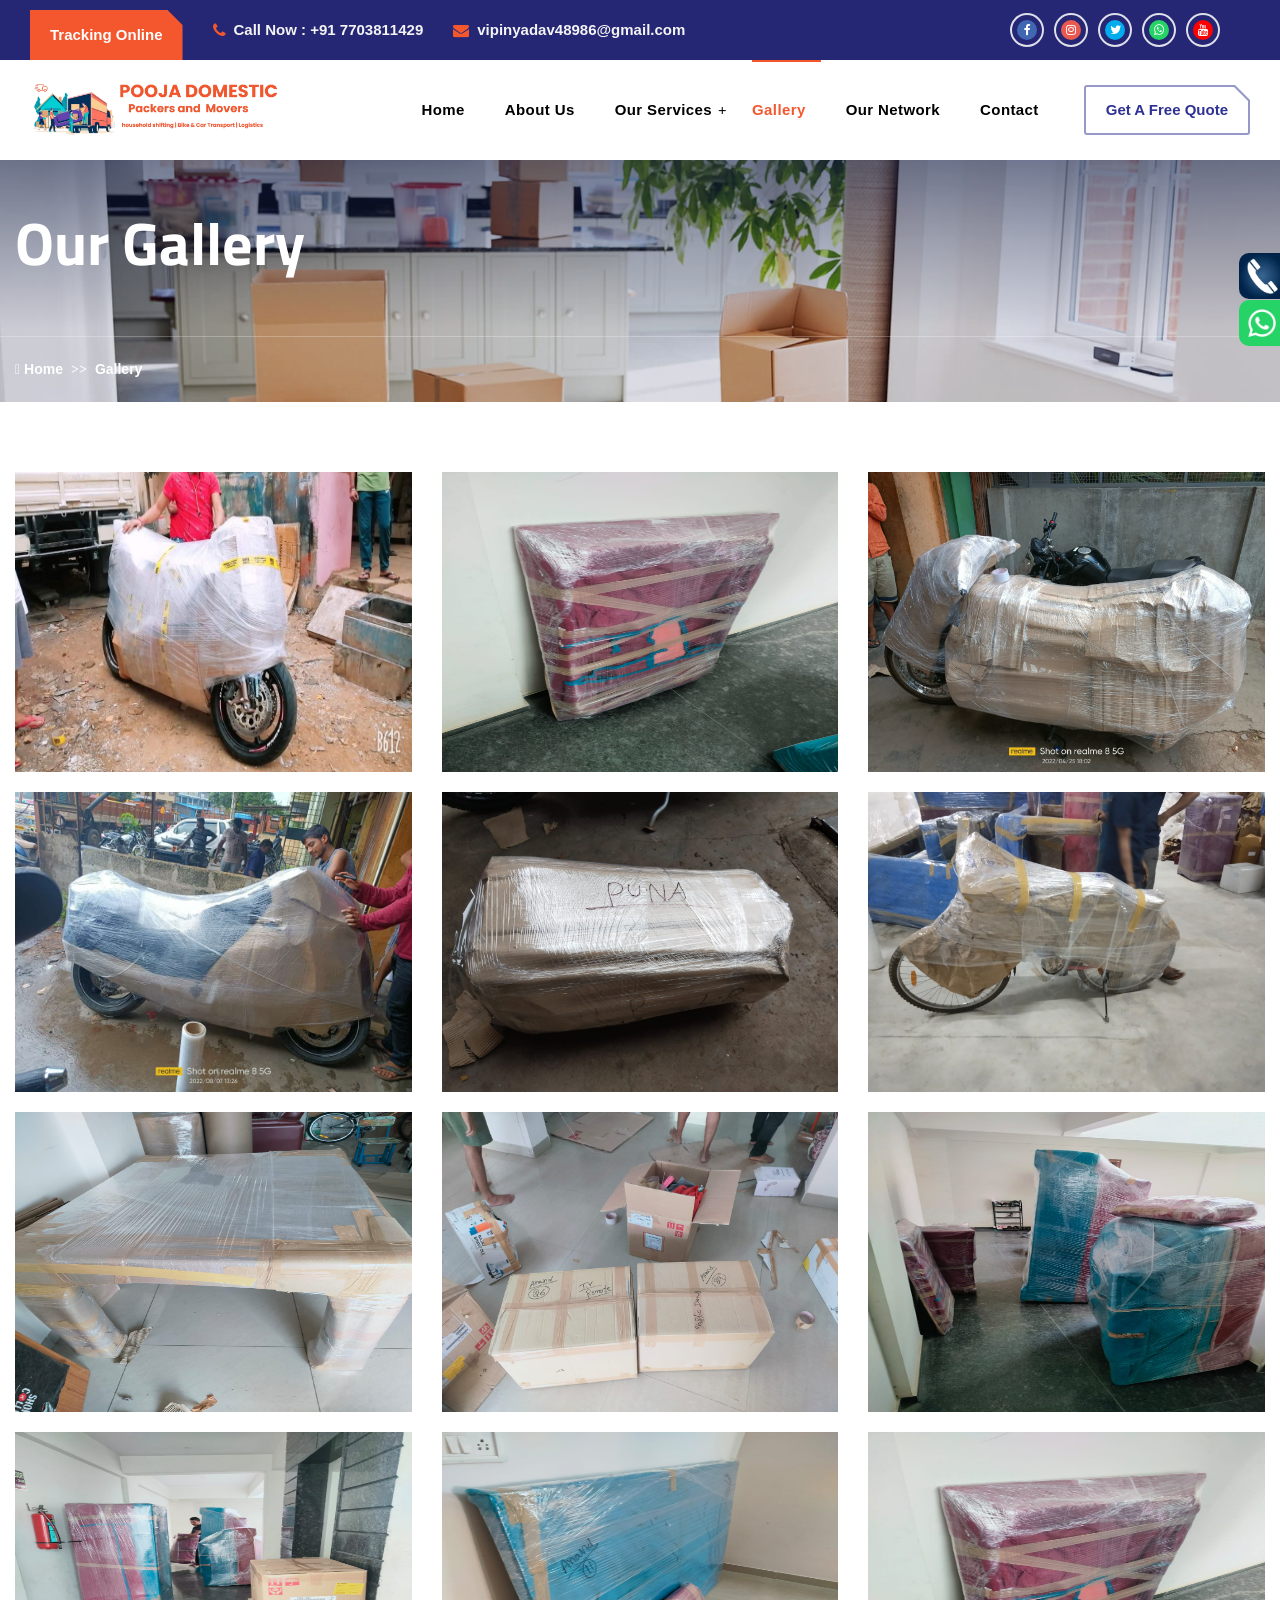
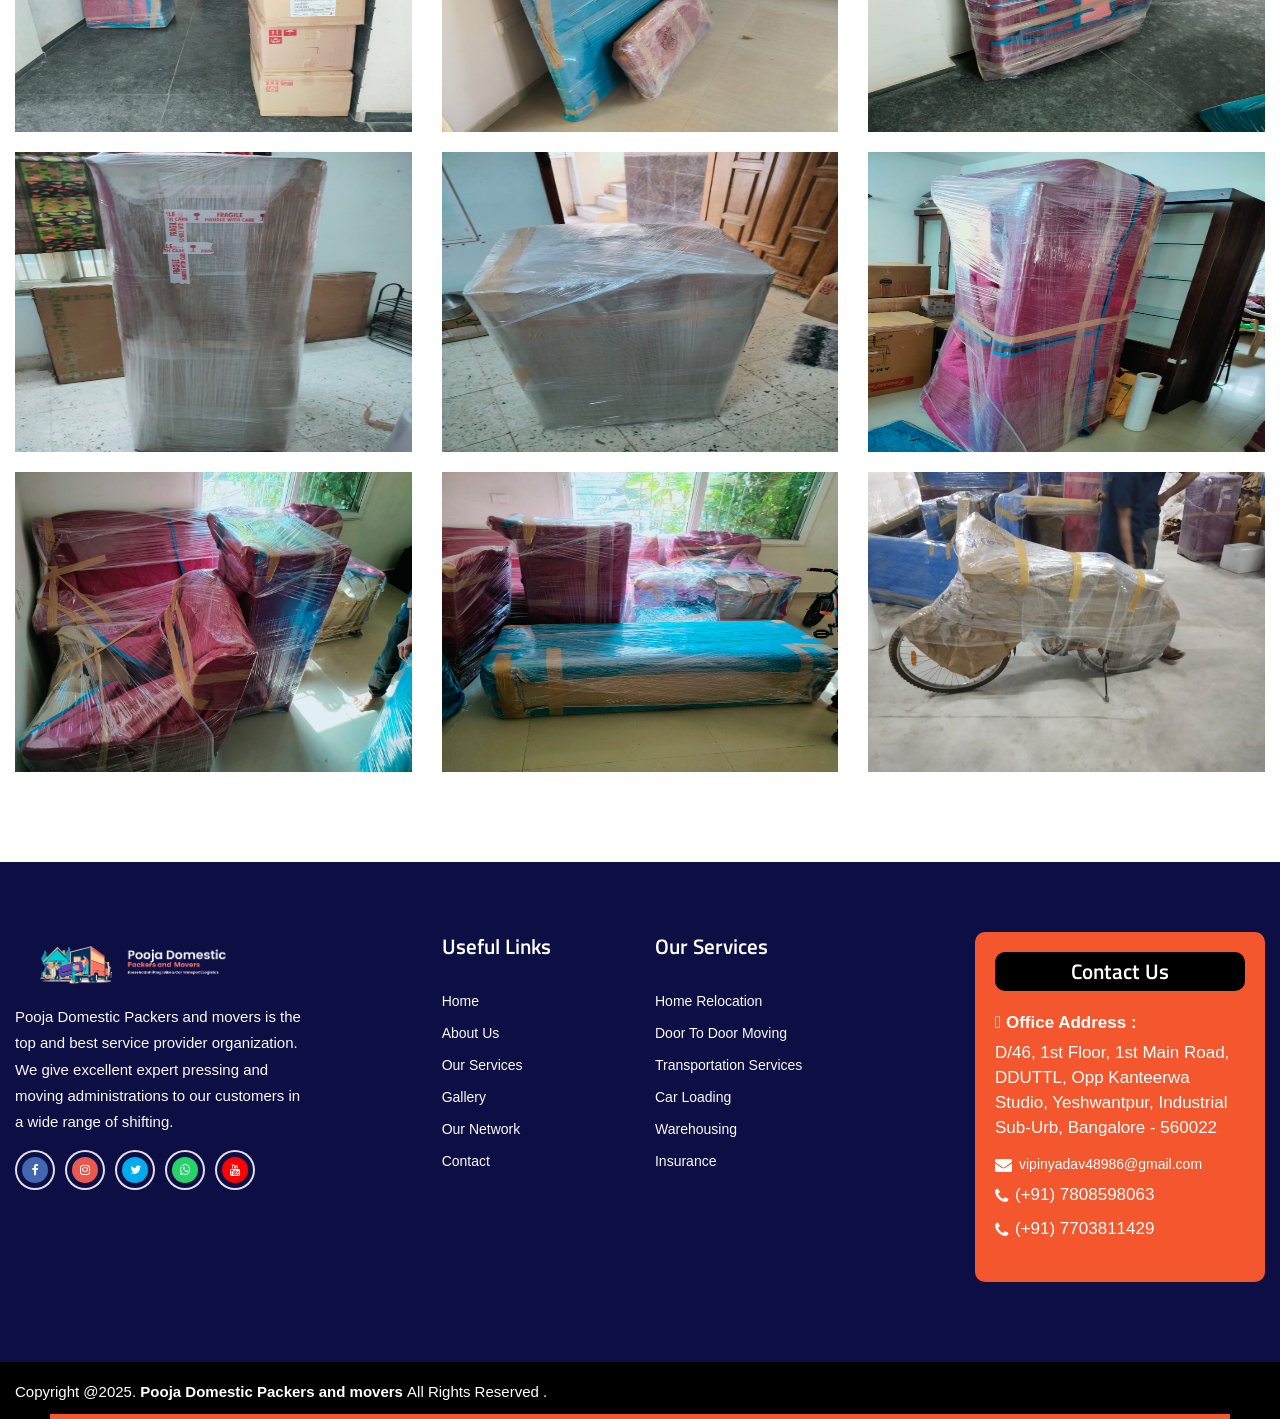
==== assets/gallery.html @ 43083368 "first commit" ====
<!DOCTYPE html>
<html lang="en">

<head>
  <meta charset="UTF-8" />
  <meta name="viewport" content="width=device-width, initial-scale=1.0" />
  <meta http-equiv="X-UA-Compatible" content="ie=edge" />
  <meta name="description" content="">
  <link href="/assets/images/shifting-removebg-preview.png" rel="icon">
  <title>Gallery | Pooja Domestic Packers and movers</title>

  <link
    href="https://fonts.googleapis.com/css2?family=Titillium+Web:ital,wght@0,200;0,300;0,400;0,600;0,700;0,900;1,200;1,300;1,400;1,600;1,700&amp;display=swap"
    rel="stylesheet">
  <link rel="stylesheet" href="../../../use.fontawesome.com/releases/v5.15.1/css/all.css">
  <link rel="stylesheet" href="./css/libraries.css">
  <link rel="stylesheet" href="./css/style.css">
  <link rel="stylesheet" href="https://cdnjs.cloudflare.com/ajax/libs/font-awesome/4.7.0/css/font-awesome.min.css">
</head>
<body>
  <div class="wrapper">

<section class="topheader">
  <div class="container">
    <ul>
      <li class="mobi">
                    <i class="fa fa-phone"></i> <a href="tel:7703811429">Call 24x7 : 7703811429</a> 
                  </li>
                  <li>
                    <i class="fa fa-envelope"></i><a href="mailto:vipinyadav48986@gmail.com">vipinyadav48986@gmail.com</a>
                  </li>
    </ul>
  <div class="row">
   
     <div class="col-12">
       <ul class="social-icons list-unstyled">
                     <li><a href="#" ><i class="fa fa-facebook-f" style="background:#4267B2;color: #fff;"></i></a></li>
                    <li><a href="#"><i class="fa fa-instagram" style="background: #e95950;color: #fff;"></i></a></li>
                    <li><a href="#"><i class="fa fa-twitter" style="background: #00acee;color: #fff;"></i></a></li>
                    <li><a href="#"><i class="fa fa-whatsapp" style="background:#25D366;color: #fff;"></i></a></li>
                     <li><a href="#"><i class="fa fa-youtube" style="background:#FF0000;color: #fff;"></i></a></li>
                  </ul><!-- /.social-icons -->
    </div>
  </div>
  

    
   
  </div>
</section>
    <!-- =========================
        Header
    =========================== -->
    <header class="header header-layout1">
      <div class="header-topbar">
        <div class="container-fluid">
          <div class="row align-items-center">
            <div class="col-12">
              <div class="d-flex align-items-center justify-content-between">
                <ul class="contact-list d-flex flex-wrap align-items-center list-unstyled mb-0">
                  <li class="miniPopup-language-area">
                    <button class="miniPopup-language-trigger" type="button" onclick="location.href='contact.html'">Tracking Online</button>
                 
                  </li>
                 <li class="mobi">
                    <i class="fa fa-phone"></i><a href="tel:07703811429"><strong>Call Now : </strong> +91 7703811429</a> 
                  </li>
                  <li>
                    <i class="fa fa-envelope"></i><a href="mailto:vipinyadav48986@gmail.com">vipinyadav48986@gmail.com</a>
                  </li>
               
                </ul><!-- /.contact-list -->
                <div class="d-flex">
                  <ul class="social-icons list-unstyled mb-0 mr-30">
                    <li><a href="#" ><i class="fa fa-facebook-f" style="background:#4267B2;color: #fff;"></i></a></li>
                    <li><a href="#"><i class="fa fa-instagram" style="background: #e95950;color: #fff;"></i></a></li>
                    <li><a href="#"><i class="fa fa-twitter" style="background: #00acee;color: #fff;"></i></a></li>
                    <li><a href="#"><i class="fa fa-whatsapp" style="background:#25D366;color: #fff;"></i></a></li>
                     <li><a href="#"><i class="fa fa-youtube" style="background:#FF0000;color: #fff;"></i></a></li>
                  </ul><!-- /.social-icons -->
                </div>
              </div>
            </div><!-- /.col-12 -->
          </div><!-- /.row -->
        </div><!-- /.container -->
      </div><!-- /.header-top -->
      <nav class="navbar navbar-expand-lg sticky-navbar">
        <div class="container-fluid">
          <a class="navbar-brand" href="//index.html">
            <img src="/assets/images/shifting-removebg-preview.png" class="logo-dark" alt="logo">
          </a>
          <button class="navbar-toggler" type="button">
            <span class="menu-lines"><span></span></span>
          </button>
          <div class="collapse navbar-collapse" id="mainNavigation">
            <ul class="navbar-nav">
            <li class="nav-item">
                <a href="/index.html" class="nav-item-link ">Home</a>
              </li><!-- /.nav-item -->
              <li class="nav-item">
                <a href="/assets/page/about-us.html" class="nav-item-link">About Us</a>
              </li><!-- /.nav-item -->
              <li class="nav-item has-dropdown">
                <a href="#" data-toggle="dropdown" class="dropdown-toggle nav-item-link">Our Services</a>
                <ul class="dropdown-menu">
                  <li class="nav-item">
                    <a href="/assets/page/home-relocation.html" class="nav-item-link">- Home Relocation</a>
                  </li><!-- /.nav-item -->
                   <li class="nav-item">
                    <a href="/assets/page/door-to-door-moving.html" class="nav-item-link">- Door To Door Moving</a>
                  </li><!-- /.nav-item -->
                   <li class="nav-item">
                    <a href="transportation-services.html" class="nav-item-link">- Transportation Services</a>
                  </li><!-- /.nav-item -->
                   <li class="nav-item">
                    <a href="/assets/page/car-loading.html" class="nav-item-link">- Car Loading</a>
                  </li><!-- /.nav-item -->
                   <li class="nav-item">
                    <a href="/assets/page/warehousing.html" class="nav-item-link">- Warehousing</a>
                  </li><!-- /.nav-item -->
                   <li class="nav-item">
                    <a href="/assets/page/insurance.html" class="nav-item-link">- Insurance</a>
                  </li><!-- /.nav-item -->
                </ul><!-- /.dropdown-menu -->
              </li><!-- /.nav-item -->
              
              <li class="nav-item">
                <a href="/assets/gallery.html" class="nav-item-link active">Gallery</a>
              </li><!-- /.nav-item -->
              <li class="nav-item">
                <a href="/assets/page/our-network.html" class="nav-item-link">Our Network</a>
              </li><!-- /.nav-item -->
              <li class="nav-item">
                <a href="/assets/page/contact-us.html" class="nav-item-link">Contact</a>
              </li><!-- /.nav-item -->

            </ul><!-- /.navbar-nav -->
            <ul class="header-actions d-flex align-items-center position-relative list-unstyled mb-0">
              <li class="d-none d-xl-flex align-items-center">
                <a href="/assets/page/contact-us.html" class="btn btn-primary btn-outlined btn-contact">
                Get a Free Quote
                </a>
              </li>
           
            </ul>
            <button class="close-mobile-menu d-block d-lg-none"><i class="fa fa-times"></i></button>
          </div><!-- /.navbar-collapse -->
        
        </div><!-- /.container -->
      </nav><!-- /.navabr -->
    </header><!-- /.Header -->

    <!-- ========================
       page title 
    =========================== -->
    <section class="page-title-layout1 page-title-light pb-0 bg-overlay bg-parallax">
      <div class="bg-img"><img src="/assets/images/8.jpg" alt="background"></div>
      <div class="container">
        <div class="row">
          <div class="col-sm-12 col-md-12 col-lg-12 col-xl-6">
            <h1 class="pagetitle-heading">Our Gallery</h1>
          
         
          </div><!-- /.col-xl-6 -->
        </div><!-- /.row -->
      </div><!-- /.container -->
      <div class="breadcrumb-area">
        <div class="container">
          <nav>
            <ol class="breadcrumb mb-0">
              <li class="breadcrumb-item">
                <a href="/index.html"><i class="icon-home"></i> <span>Home</span></a>
              </li>
              <li class="breadcrumb-item">
                <a href="/assets/page/about-us.html">Gallery</a>
              </li>
           
            </ol>
          </nav>
        </div><!-- /.container -->
      </div><!-- /.breadcrumb-area -->
    </section><!-- /.page-title -->

<section class="ourgallery">
  <div class="container">
    <div class="row">
      <div class="col-sm-4">
        <a href="/assets/page/images/page1.jpg"> <img src="/assets/page/images/page1.jpg"></a>
      </div>
      <div class="col-sm-4">
        <a href="/assets/page/images/g11.jpg"> <img src="/assets/page/images/g11.jpg"></a>
      </div>
      <div class="col-sm-4">
        <a href="/assets/page/images/g2.jpg"> <img src="/assets/page/images/g2.jpg"></a>
      </div>
      <div class="col-sm-4">
        <a href="/assets/page/images/g3.jpg"> <img src="/assets/page/images/g3.jpg"></a>
      </div>
      <div class="col-sm-4">
        <a href="/assets/page/images/g4.jpg"> <img src="/assets/page/images/g4.jpg"></a>
      </div>
      <div class="col-sm-4">
        <a href="/assets/page/images/g5.jpg"> <img src="/assets/page/images/g5.jpg"></a>
      </div>
      <div class="col-sm-4">
        <a href="/assets/page/images/g6.jpg"> <img src="/assets/page/images/g6.jpg"></a>
      </div>
      <div class="col-sm-4">
        <a href="/assets/page/images/g7.jpg"> <img src="/assets/page/images/g7.jpg"></a>
      </div>
      <div class="col-sm-4">
        <a href="/assets/page/images/g8.jpg"> <img src="/assets/page/images/g8.jpg"></a>
      </div>
      <div class="col-sm-4">
        <a href="/assets/page/images/g9.jpg"> <img src="/assets/page/images/g9.jpg"></a>
      </div>
      <div class="col-sm-4">
        <a href="/assets/page/images/g10.jpg"> <img src="/assets/page/images/g10.jpg"></a>
      </div>
      <div class="col-sm-4">
        <a href="/assets/page/images/g11.jpg"> <img src="/assets/page/images/g11.jpg"></a>
      </div>
      <div class="col-sm-4">
        <a href="/assets/page/images/g12.jpg"> <img src="/assets/page/images/g12.jpg"></a>
      </div>
      <div class="col-sm-4">
        <a href="/assets/page/images/g13.jpg"> <img src="/assets/page/images/g13.jpg"></a>
      </div>
      <div class="col-sm-4">
        <a href="/assets/page/images/g14.jpg"> <img src="/assets/page/images/g14.jpg"></a>
      </div>
      <div class="col-sm-4">
        <a href="/assets/page/images/g15.jpg"> <img src="/assets/page/images/g15.jpg"></a>
      </div>
      <div class="col-sm-4">
        <a href="/assets/page/images/g16.jpg"> <img src="/assets/page/images/g16.jpg"></a>
      </div>
      <div class="col-sm-4">
        <a href="/assets/page/images/g15.jpg"> <img src="/assets/page/images/g5.jpg"></a>
      </div>
    </div>
  </div>
</section>
 <!-- ========================
      Footer
    ========================== -->
    <footer class="footer">
      <div class="footer-primary">
        <div class="container">
          <div class="row">
            <div class="col-sm-12 col-md-12 col-lg-3">
              <div class="footer-widget-contact">
               <a class="navbar-brand" href="/index.html">
            <img src="/assets/images/pooja-removebg-preview.png" class="logo-dark" alt="logo">
          </a>
                <p class="pt-10">Pooja Domestic Packers and movers is the top and best service provider organization. We give excellent expert pressing and moving administrations to our customers in a wide range of shifting.</p>
              
               <ul class="social-icons list-unstyled mb-0 mr-30">
                     <li><a href="#" ><i class="fa fa-facebook-f" style="background:#4267B2;color: #fff;"></i></a></li>
                    <li><a href="#"><i class="fa fa-instagram" style="background: #e95950;color: #fff;"></i></a></li>
                    <li><a href="#"><i class="fa fa-twitter" style="background: #00acee;color: #fff;"></i></a></li>
                    <li><a href="#"><i class="fa fa-whatsapp" style="background:#25D366;color: #fff;"></i></a></li>
                     <li><a href="#"><i class="fa fa-youtube" style="background:#FF0000;color: #fff;"></i></a></li>
                  </ul>
              </div>
            </div><!-- /.col-xl-2 -->
            <div class="col-lg-1">
              
            </div>
            <div class="col-sm-6 col-md-6 col-6 col-lg-2">
              <div class="footer-widget-nav">
                <h6 class="footer-widget-title">Useful Links</h6>
                <nav>
                  <ul class="list-unstyled">
                    <li >
                <a href="//index.html" > Home</a>
              </li>
              <li >
                <a href="/assets/page/about-us.html" >About Us</a>
              </li>
              <li >
                <a href="/assets/page/home-relocation.html" >Our Services</a>
              </li>
              <li >
                <a href="/assets/gallery.html" >Gallery</a>
              </li>
              <li >
                <a href="/assets/page/our-network.html" >Our Network</a>
              </li>
              <li >
                <a href="/assets/page/contact-us.html" >Contact</a>
              </li>
                  </ul>
                </nav>
              </div><!-- /.footer-widget-content -->
            </div><!-- /.col-lg-2 -->
            <div class="col-sm-6 col-md-6 col-6 col-lg-3">
              <div class="footer-widget-nav">
                <h6 class="footer-widget-title">Our Services</h6>
                <nav>
                  <ul class="list-unstyled">
                   
                  <li >
                    <a href="/assets/page/home-relocation.html" >Home Relocation</a>
                  </li><!-- /.nav-item -->
                   <li >
                    <a href="/assets/page/door-to-door-moving.html" >Door To Door Moving</a>
                  </li><!-- /.nav-item -->
                   <li >
                    <a href="transportation-services.html" >Transportation Services</a>
                  </li><!-- /.nav-item -->
                   <li >
                    <a href="/assets/page/car-loading.html" >Car Loading</a>
                  </li><!-- /.nav-item -->
                   <li >
                    <a href="/assets/page/warehousing.html" >Warehousing</a>
                  </li><!-- /.nav-item -->
                   <li >
                    <a href="/assets/page/insurance.html" >Insurance</a>
                  </li><!-- /.nav-item -->
                </ul>
                </nav>
              </div><!-- /.footer-widget-content -->
            </div><!-- /.col-lg-2 -->
        
            <div class="col-sm-6 col-md-6 col-lg-3">
              <div class="footer-widget-time">
                <h3 class="footer-widget-title">Contact Us </h3>
                <ul class="contact-list list-unstyled">
                    <li class="address"><i class="icon-location"></i><strong> Office Address : </strong><a href="/assets/page/contact-us.html">
                    
                       <span>D/46, 1st Floor, 1st Main Road, DDUTTL, Opp Kanteerwa Studio, Yeshwantpur, Industrial Sub-Urb, Bangalore - 560022</span></a>
                    
                  </li>
                  <li>
                    <a href="mailto:vipinyadav48986@gmail.com">
                      <i class="contact-icon fa fa-envelope"></i> <span class="mailid">vipinyadav48986@gmail.com</span>
                    </a>
                  </li>
                  <li>
                    <a href="tel:07808598063">
                      <i class="contact-icon fa fa-phone"></i> <span>(+91) 7808598063</span>
                    </a>
                  </li>
                  <li>
                    <a href="tel:07703811429">
                      <i class="contact-icon fa fa-phone"></i> <span>(+91) 7703811429</span>
                    </a>
                  </li>
                </ul>
              
              </div><!-- /.footer-widget-time -->
            </div><!-- /.col-lg-2 -->
          </div><!-- /.row -->
        </div><!-- /.container -->
      </div><!-- /.footer-primary -->
      <div class="footer-secondary">
        <div class="container">
          <div class="row align-items-center">
            <div class="col-12 d-flex flex-wrap">
              
              <div>
                
                <div class="mt-1">
                  <span>Copyright @2025. <strong>Pooja Domestic Packers and movers </strong> All Rights Reserved .</a>
                </div>
              </div>
            </div><!-- /.col-lg-6 -->
          </div><!-- /.row -->
        </div><!-- /.container -->
      </div><!-- /.footer-secondary -->
    </footer><!-- /.Footer -->
    <button id="scrollTopBtn"><i class="fa fa-arrow-up" aria-hidden="true"></i></button>

<div style="position:fixed;right:-5px;top:253px;z-index:99999;">
        <a href="tel:07808598063" target="_blank">
            <div>
                <img src="/assets/images/telephone.png" style="width: 46px;border-radius: 10px 0 0px 10px;"> </div>
        </a>
    </div>
    <div style="position:fixed;right:-5px;top:300px;z-index:99999;">
        <a href="https://api.whatsapp.com/send?phone=917703811429&amp;text= I am looking for Shifting with Your Company Pooja Domestic Packers and movers" target="_blank">
            <div>
                <img src="/assets/images/whatsapp.png" style="width: 46px;border-radius: 10px 0 0px 10px;"> </div>
        </a>
    </div>

  </div><!-- /.wrapper -->

  <script src="./js/jquery-3.5.1.min.js"></script>
  <script src="./js/plugins.js"></script>
  <script src="./js/main.js"></script>
</body>


</html>
---- assets/css/style.css ----
/*---------------------------
      Table of Contents
    -------------------------

    01- Global Styles
    02- Helper Classes
    03- Background & Colors
    04- Typography
    05- page title 
    06- Buttons
    07- Forms
    08- Tabs
    09- Icons
    10- Breadcrumb
    11- Pagination
    12- Lists
    13- Animations
    14- Alerts
    16- Carousel
    17- Preloader
    18- Header & Navbar 
    19- Accordions
    20- Banners
    21- Footer
    22- Call to Action
    23- Carousel 
    24- Slider
    26- Video
    27- Features
    28- Fancybox
    29- Team
    30- Testimonials
    31- Clients
    32- Blog
    33- Contact
    34- Pricing
    35- Sidebar
    36- About
    36- Services
    37- Gallery
    38- Shop
    39- Work Process

----------------------------*/
/*-------------------------- 
      Global Styles
---------------------------*/
html {
    scroll-behavior: smooth;
  }
  
  body {
    -webkit-font-smoothing: antialiased;
    -moz-osx-font-smoothing: grayscale;
    background-color: #ffffff;
    font-family: "Roboto", sans-serif;
    font-size: 15px;
    color: #848e9f;
    overflow-x: hidden;
  }
  
  ::-moz-selection {
    background-color: #2e3192;
    color: #ffffff;
  }
  
  ::selection {
    background-color: #2e3192;
    color: #ffffff;
  }
  
  a {
    color: #2e3192;
    transition: color 0.3s ease;
  }
  a:hover {
    color: #f4572e;
    text-decoration: none;
  }
  
  section {
    position: relative;
    padding-top: 70px;
    padding-bottom: 70px;
  }
  
  img {
    max-width: 100%;
  }
  
  /*-------------------------
       RESET Default Styles
   --------------------------*/
  * {
    outline: none;
  }
  
  button {
    padding: 0;
    border: none;
    background-color: transparent;
  }
  
  select {
    background-color: transparent;
  }
  
  button,
  button:focus,
  .form-control,
  .form-control:focus {
    outline: none;
    -ms-box-shadow: none;
    -o-box-shadow: none;
    box-shadow: none;
  }
  
  textarea {
    resize: none;
  }
  
  .svg-pathes {
    position: absolute;
  }
  
  @media (min-width: 1200px) {
    .container {
      max-width: 1280px;
    }
  }
  @media (min-width: 576px) and (max-width: 1200px) {
    .container {
      max-width: 100%;
    }
  }
  @media (max-width: 991px) {
    html,
  body {
      overflow-x: hidden;
    }
  }
  /*----------------------------
        Helper Classes
  ----------------------------*/
  .sticky-top {
    z-index: 500;
  }
  
  .row-gutter-0 {
    margin-left: 0;
    margin-right: 0;
  }
  .row-gutter-0 > [class*=col] {
    padding-right: 0;
    padding-left: 0;
  }
  
  .fz-13 {
    font-size: 13px !important;
  }
  
  .fz-14 {
    font-size: 14px !important;
  }
  
  .fz-16 {
    font-size: 16px !important;
  }
  
  .fz-17 {
    font-size: 17px !important;
  }
  
  .fz-25 {
    font-size: 25px !important;
  }
  
  .font-secondary {
    font-family: "Roboto", sans-serif;
  }
  
  .align-v {
    display: flex !important;
    align-items: center !important;
  }
  
  .align-v-h {
    display: flex !important;
    justify-content: center !important;
    align-items: center !important;
  }
  
  .border-top {
    border-top: 1px solid #e7ebef !important;
  }
  
  .border-bottom {
    border-bottom: 1px solid #e7ebef !important;
  }
  
  /*  margin Top */
  .mt-0 {
    margin-top: 0 !important;
  }
  
  .mt-5 {
    margin-top: 5px !important;
  }
  
  .mt-10 {
    margin-top: 10px !important;
  }
  
  .mt-20 {
    margin-top: 20px !important;
  }
  
  .mt-30 {
    margin-top: 30px !important;
  }
  
  .mt-40 {
    margin-top: 40px !important;
  }
  
  .mt-50 {
    margin-top: 50px !important;
  }
  
  .mt-60 {
    margin-top: 60px !important;
  }
  
  .mt-70 {
    margin-top: 70px !important;
  }
  
  .mt-80 {
    margin-top: 80px !important;
  }
  
  .mt-100 {
    margin-top: 100px !important;
  }
  
  /* Margin Bottom */
  .mb-0 {
    margin-bottom: 0 !important;
  }
  
  .mb-5 {
    margin-bottom: 5px !important;
  }
  
  .mb-10 {
    margin-bottom: 10px !important;
  }
  
  .mb-20 {
    margin-bottom: 20px !important;
  }
  
  .mb-30 {
    margin-bottom: 30px !important;
  }
  
  .mb-40 {
    margin-bottom: 40px !important;
  }
  
  .mb-45 {
    margin-bottom: 45px !important;
  }
  
  .mb-50 {
    margin-bottom: 50px !important;
  }
  
  .mb-60 {
    margin-bottom: 60px !important;
  }
  
  .mb-70 {
    margin-bottom: 70px !important;
  }
  
  .mb-80 {
    margin-bottom: 80px !important;
  }
  
  .mb-90 {
    margin-bottom: 90px !important;
  }
  
  .mb-100 {
    margin-bottom: 100px !important;
  }
  
  /* Margin Right */
  .mr-0 {
    margin-right: 0 !important;
  }
  
  .mr-20 {
    margin-right: 20px !important;
  }
  
  .mr-30 {
    margin-right: 30px !important;
  }
  
  .mr-40 {
    margin-right: 40px !important;
  }
  
  .mr-50 {
    margin-right: 50px !important;
  }
  
  /* Margin Left */
  .ml-0 {
    margin-left: 0 !important;
  }
  
  .ml-20 {
    margin-left: 20px !important;
  }
  
  .ml-30 {
    margin-left: 30px !important;
  }
  
  .ml-40 {
    margin-left: 40px !important;
  }
  
  .ml-50 {
    margin-left: 50px !important;
  }
  
  .mx-80 {
    margin-right: 80px;
    margin-left: 80px;
  }
  
  /* padding Top */
  .pb-10 {
    padding-top: 10px !important;
  }
  
  .pt-20 {
    padding-top: 20px !important;
  }
  
  .pt-30 {
    padding-top: 30px !important;
  }
  
  .pt-40 {
    padding-top: 40px !important;
  }
  
  .pt-50 {
    padding-top: 50px !important;
  }
  
  .pt-60 {
    padding-top: 60px !important;
  }
  
  .pt-70 {
    padding-top: 70px !important;
  }
  
  .pt-80 {
    padding-top: 80px !important;
  }
  
  .pt-90 {
    padding-top: 90px !important;
  }
  
  .pt-100 {
    padding-top: 70px !important;
  }
  
  .pt-110 {
    padding-top: 110px !important;
  }
  
  .pt-120 {
    padding-top: 120px !important;
  }
  
  .pt-130 {
    padding-top: 130px !important;
  }
  
  .pt-140 {
    padding-top: 140px !important;
  }
  
  .pt-150 {
    padding-top: 150px !important;
  }
  
  .pt-170 {
    padding-top: 170px !important;
  }
  
  /*  Padding Bottom */
  .pb-10 {
    padding-bottom: 10px !important;
  }
  
  .pb-20 {
    padding-bottom: 20px !important;
  }
  
  .pb-30 {
    padding-bottom: 30px !important;
  }
  
  .pb-40 {
    padding-bottom: 40px !important;
  }
  
  .pb-50 {
    padding-bottom: 50px !important;
  }
  
  .pb-60 {
    padding-bottom: 60px !important;
  }
  
  .pb-70 {
    padding-bottom: 70px !important;
  }
  
  .pb-80 {
    padding-bottom: 80px !important;
  }
  
  .pb-90 {
    padding-bottom: 90px !important;
  }
  
  .pb-100 {
    padding-bottom: 70px !important;
  }
  
  .pb-110 {
    padding-bottom: 110px !important;
  }
  
  .pb-120 {
    padding-bottom: 120px !important;
  }
  
  .pb-130 {
    padding-bottom: 130px !important;
  }
  
  .pb-140 {
    padding-bottom: 140px !important;
  }
  
  .pb-150 {
    padding-bottom: 150px !important;
  }
  
  .pb-170 {
    padding-bottom: 170px !important;
  }
  
  .pb-120 {
    padding-bottom: 120px !important;
  }
  
  .pb-220 {
    padding-bottom: 220px !important;
  }
  
  /* padding Right */
  .pr-0 {
    padding-right: 0 !important;
  }
  
  .pr-15 {
    padding-right: 15px !important;
  }
  
  .pr-20 {
    padding-right: 20px !important;
  }
  
  .pr-30 {
    padding-right: 30px !important;
  }
  
  .pr-50 {
    padding-right: 50px !important;
  }
  
  .pr-60 {
    padding-right: 60px !important;
  }
  
  .pr-70 {
    padding-right: 70px !important;
  }
  
  .pr-100 {
    padding-right: 100px !important;
  }
  
  /* padding Left */
  .pl-0 {
    padding-left: 0 !important;
  }
  
  .pl-15 {
    padding-left: 15px !important;
  }
  
  .pl-20 {
    padding-left: 20px !important;
  }
  
  .pl-30 {
    padding-left: 30px !important;
  }
  
  .pl-40 {
    padding-left: 40px !important;
  }
  
  .pl-50 {
    padding-left: 50px !important;
  }
  
  @media (max-width: 992px) {
    .mt-30 {
      margin-top: 20px !important;
    }
    .mt-40 {
      margin-top: 20px !important;
    }
    .mt-50 {
      margin-top: 25px !important;
    }
    .mt-60 {
      margin-top: 30px !important;
    }
    .mt-70 {
      margin-top: 35px !important;
    }
    .mt-80 {
      margin-top: 40px !important;
    }
    .mt-100 {
      margin-top: 50px !important;
    }
    .mb-30 {
      margin-bottom: 15px !important;
    }
    .mb-40 {
      margin-bottom: 20px !important;
    }
    .mb-50 {
      margin-bottom: 25px !important;
    }
    .mb-60 {
      margin-bottom: 30px !important;
    }
    .mb-70 {
      margin-bottom: 35px !important;
    }
    .mb-80 {
      margin-bottom: 40px !important;
    }
    .mb-90 {
      margin-bottom: 45px !important;
    }
    .mb-100 {
      margin-bottom: 50px !important;
    }
    /* Margin Right */
    .mr-30 {
      margin-right: 15px !important;
    }
    .mr-40 {
      margin-right: 20px !important;
    }
    .mr-50 {
      margin-right: 25px !important;
    }
    /* Margin Left */
    .ml-30 {
      margin-left: 15px !important;
    }
    .ml-40 {
      margin-left: 20px !important;
    }
    .ml-50 {
      margin-left: 25px !important;
    }
    /* padding Top */
    .pt-30 {
      padding-top: 15px !important;
    }
    .pt-40 {
      padding-top: 20px !important;
    }
    .pt-50 {
      padding-top: 25px !important;
    }
    .pt-60 {
      padding-top: 30px !important;
    }
    .pt-70 {
      padding-top: 35px !important;
    }
    .pt-80 {
      padding-top: 40px !important;
    }
    .pt-90 {
      padding-top: 45px !important;
    }
    .pt-100 {
      padding-top: 50px !important;
    }
    .pt-110 {
      padding-top: 55px !important;
    }
    .pt-120 {
      padding-top: 60px !important;
    }
    .pt-130 {
      padding-top: 70px !important;
    }
    .pt-140 {
      padding-top: 70px !important;
    }
    .pt-150 {
      padding-top: 75px !important;
    }
    .pt-160 {
      padding-top: 80px !important;
    }
    .pt-170 {
      padding-top: 85px !important;
    }
    /*  Padding Bottom */
    .pb-30 {
      padding-bottom: 15px !important;
    }
    .pb-40 {
      padding-bottom: 20px !important;
    }
    .pb-50 {
      padding-bottom: 25px !important;
    }
    .pb-60 {
      padding-bottom: 30px !important;
    }
    .pb-70 {
      padding-bottom: 35px !important;
    }
    .pb-80 {
      padding-bottom: 40px !important;
    }
    .pb-90 {
      padding-bottom: 45px !important;
    }
    .pb-100 {
      padding-bottom: 50px !important;
    }
    .pb-110 {
      padding-bottom: 55px !important;
    }
    .pb-120 {
      padding-bottom: 60px !important;
    }
    .pb-130 {
      padding-bottom: 65px !important;
    }
    .pb-140 {
      padding-bottom: 70px !important;
    }
    .pb-150 {
      padding-bottom: 75px !important;
    }
    .pb-160 {
      padding-bottom: 80px !important;
    }
    .pb-170 {
      padding-bottom: 85px !important;
    }
    .pl-50 {
      padding-left: 25px !important;
    }
  }
  @media (max-width: 991px) {
    .order-1-md {
      order: 1;
    }
    .order-2-md {
      order: 2;
    }
  }
  /* Medium Devices */
  @media (min-width: 768px) and (max-width: 991px) {
    section {
      padding-top: 60px;
      padding-bottom: 60px;
    }
  }
  /* Mobile Phones and tablets */
  @media (min-width: 320px) and (max-width: 767px) {
    section {
      padding-top: 50px;
      padding-bottom: 50px;
    }
  }
  /*-------------------------
     Background & Colors
  --------------------------*/
  /* Colors */
  .color-white {
    color: #ffffff !important;
  }
  
  .color-white-hover:hover {
    color: #ffffff !important;
  }
  
  .color-gray {
    color: #f9f9f9 !important;
  }
  
  .color-dark {
    color: #222222 !important;
  }
  
  .color-primary {
    color: #2e3192 !important;
  }
  
  .color-secondary {
    color: #f4572e !important;
  }
  
  .color-heading {
    color: #252775 !important;
  }
  
  .color-body {
    color: #848e9f !important;
  }
  
  /* backgrounds */
  .bg-transparent {
    background-color: transparent;
  }
  
  .bg-white {
    background-color: #ffffff !important;
  }
  
  .bg-gray {
    background-color: #f9f9f9 !important;
  }
  
  .bg-dark {
    background-color: #222222 !important;
  }
  
  .bg-heading {
    background-color: #252775 !important;
  }
  
  .bg-primary {
    background-color: #2e3192 !important;
  }
  
  .bg-secondary {
    background-color: #f4572e !important;
  }
  
  .bg-light-blue {
    background-color: #3851a2 !important;
  }
  
  .bg-pink {
    background-color: #fff2f2;
  }
  
  .bg-img {
    position: relative;
    z-index: 1;
  }
  
  .background-size-auto {
    background-size: auto !important;
  }
  
  .bg-parallax {
    background-attachment: fixed;
  }
  
  .bg-overlay:before {
    content: "";
    position: absolute;
    top: 0;
    right: 0;
    bottom: 0;
    left: 0;
    width: 100%;
    height: 100%;
    z-index: -1;
    background-color: rgba(27, 26, 26, 0.25);
  }
  
  .bg-overlay-2:before {
    background-color: rgba(27, 26, 26, 0.15);
  }
  
  .bg-overlay-3:before {
    background-color: rgba(27, 26, 26, 0.05);
  }
  
  .bg-overlay-gradient:before {
    background-color: transparent;
    opacity: 0.65;
    background-image: linear-gradient(180deg, #010711 0%, rgba(27, 26, 26, 0.65) 34%);
  }
  
  .bg-overlay-secondary:before {
    background-color: rgba(244, 87, 46, 0.93);
  }
  
  .bg-overlay-primary:before {
    background-color: rgba(46, 49, 146, 0.9);
  }
  
  .bg-overlay-primary-gradient:before {
    opacity: 0.95;
    background-color: #2e3192;
    background-image: linear-gradient(90deg, rgba(29, 42, 77, 0) 0%, rgba(37, 39, 117, 0) 0%, rgb(37, 39, 117) 80%);
  }
  
  .bg-overlay-secondary-gradient:before {
    opacity: 0.95;
    background-color: transparent;
    background-image: linear-gradient(180deg, #061733 19%, #061733 71%);
  }
  
  .bg-overlay-blue-gradient:before {
    background-color: transparent;
    background-image: linear-gradient(180deg, rgba(56, 81, 162, 0.9019607843) 21%, #263B72 86%);
  }
  
  /*-------------------------
     Typography
  --------------------------*/
  h1,
  h2,
  h3,
  h4,
  h5,
  h6 {
    color: #252775;
    font-family: "Titillium Web", sans-serif;
    text-transform: capitalize;
    font-weight: 600;
    line-height: 1.4;
    margin-bottom: 20px;
  }
  
  p {
    line-height: 1.75;
    margin-bottom: 15px;
  }
  
  h1 {
    font-size: 52px;
  }
  
  h2 {
    font-size: 42px;
  }
  
  h3 {
    font-size: 38px;
  }
  
  h4 {
    font-size: 32px;
  }
  
  h5 {
    font-size: 24px;
  }
  
  h6 {
    font-size: 18px;
  }
  
  .heading-subtitle {
    font-family: "Roboto", sans-serif;
    font-size: 16px;
    color: #f4572e;
    margin-bottom: 5px;
  }
  
  .heading-title {
    font-size: 37px;
    margin-bottom: 20px;
  }
  .heading-title .underlined-text {
    border-bottom: 4px solid #2e3192;
  }
  
  .heading-desc {
    font-size: 16px;
    margin-bottom: 0;
  }
  
  .heading-layout2 .heading-title {
    font-size: 40px;
  }
  
  .heading-layout3 .heading-title {
    font-size: 50px;
  }
  
  .heading-light .heading-subtitle {
    color: #c1c3ec;
  }
  .heading-light .heading-title {
    color: #ffffff;
  }
  .heading-light .heading-desc {
    color: #f9f9f9;
  }
  
  .text-block-title {
    font-size: 24px;
    margin-bottom: 14px;
  }
  
  .text-block-desc {
    font-size: 16px;
  }
  
  .text-link {
    font-size: 14px;
    font-weight: 700;
  }
  .text-link a:not(.btn) {
    padding-bottom: 2px;
    border-bottom: 2px solid #2e3192;
  }
  .text-link a:not(.btn).color-secondary {
    border-bottom-color: #f4572e;
  }
  .text-link:hover a:not(.btn) {
    color: #f4572e;
    border-bottom-color: #f4572e;
  }
  .text-link:hover a:not(.btn).color-secondary {
    color: #2e3192;
    border-bottom-color: #2e3192;
  }
  
  .underlined-text,
  .underlined-text-secondary {
    padding-bottom: 2px;
    border-bottom: 2px solid;
  }
  
  .underlined-text {
    border-bottom-color: #2e3192;
  }
  
  .underlined-text-secondary {
    border-bottom-color: #f4572e;
  }
  
  @media (max-width: 992px) {
    .heading-title {
      font-size: 30px;
    }
  }
  /* Mobile Phones and tablets */
  @media (min-width: 320px) and (max-width: 767px) {
    .heading-title {
      font-size: 25px;
      margin-bottom: 10px;
    }
    .heading-subtitle,
  .text-link {
      font-size: 15px;
    }
    .heading-desc {
      font-size: 15px;
    }
    .heading-layout2 .heading-title {
      font-size: 30px;
    }
    .text-block-desc {
      font-size: 14px;
      line-height: 24px;
      margin-bottom: 10px;
    }
  }
  /*-------------------------
      page title 
  -------------------------*/
  .header-transparent + .page-title {
    margin-top: -135px;
  }
  
  .pagetitle-subheading {
    color: #2e3192;
    font-size: 16px;
    font-weight: 700;
    display: inline-block;
    margin-bottom: 15px;
  }
  
  .pagetitle-heading {
    font-size: 60px;
    line-height: 1.1;
    font-weight: 700;
    margin-bottom: 20px;
  }
  
  .pagetitle-desc {
    font-size: 17px;
    font-weight: 700;
    margin-bottom: 0;
  }
  
  [class*=page-title] .breadcrumb-item a {
    font-weight: 700;
  }
  [class*=page-title] .breadcrumb-item a,
  [class*=page-title] .breadcrumb-item + .breadcrumb-item::before {
    color: #2e3192;
  }
  [class*=page-title] .breadcrumb-item.active {
    color: #848e9f;
  }
  [class*=page-title] .btn,
  [class*=page-title] .video-btn {
    margin-top: 32px;
  }
  [class*=page-title] .btn:not(.btn-xl) {
    min-width: 200px;
  }
  [class*=page-title].bg-overlay:before {
    opacity: 0.5;
    background-color: transparent;
    background-image: linear-gradient(180deg, rgb(29, 42, 77) 0%, rgba(255, 255, 255, 0) 70%);
  }
  [class*=page-title].bg-overlay:after {
    content: "";
    position: absolute;
    top: 0;
    right: 0;
    bottom: 0;
    left: 0;
    z-index: -1;
    background-color: rgba(13, 14, 67, 0.15);
  }
  
  .page-title-light .pagetitle-heading,
  .page-title-light .breadcrumb-item a,
  .page-title-light .breadcrumb-item.active,
  .page-title-light .breadcrumb-item + .breadcrumb-item::before {
    color: #ffffff;
  }
  .page-title-light .pagetitle-desc {
    color: #f9f9f9;
  }
  
  .page-title-layout1,
  .page-title-layout2,
  .page-title-layout3 {
    padding-top: 130px;
  }
  .page-title-layout1 .breadcrumb-area,
  .page-title-layout2 .breadcrumb-area,
  .page-title-layout3 .breadcrumb-area {
    margin-top: 150px;
    padding: 22px 0;
    border-top: 1px solid rgba(255, 255, 255, 0.25);
  }
  
  .page-title-layout3 {
    padding-top: 150px;
  }
  .page-title-layout3 .pagetitle-heading {
    font-size: 47px;
    font-weight: 600;
    line-height: 1.3;
  }
  .page-title-layout3 .pagetitle-categorey {
    display: inline-block;
    border-radius: 3px;
    padding: 2px 10px;
    background-color: #f4572e;
  }
  .page-title-layout3 .pagetitle-categorey a {
    position: relative;
    color: #ffffff;
    margin-right: 3px;
    padding-right: 3px;
  }
  .page-title-layout3 .pagetitle-categorey a:after {
    content: ",";
    position: absolute;
    top: 0;
    right: -2px;
    color: #ffffff;
  }
  .page-title-layout3 .pagetitle-categorey a:last-child {
    margin-right: 0;
    padding-right: 0;
  }
  .page-title-layout3 .pagetitle-categorey a:last-child:after {
    display: none;
  }
  .page-title-layout3 .pagetitle-categorey a:hover {
    color: #2e3192;
  }
  
  .page-title-layout4 .breadcrumb-area {
    padding: 22px 0;
    margin-bottom: 70px;
    border-bottom: 1px solid rgba(132, 142, 159, 0.25);
  }
  
  @media (min-width: 992px) and (max-width: 1199px) {
    .pagetitle-heading {
      font-size: 60px;
    }
    .pagetitle-desc {
      font-size: 16px;
    }
  }
  @media (max-width: 991px) {
    .page-title-layout1,
  .page-title-layout2,
  .page-title-layout3 {
      padding-top: 60px;
    }
    .page-title-layout1 .breadcrumb-area,
  .page-title-layout2 .breadcrumb-area,
  .page-title-layout3 .breadcrumb-area {
      margin-top: 70px;
      padding: 15px 0;
      border-top: 1px solid rgba(255, 255, 255, 0.25);
    }
    .pagetitle-heading {
      font-size: 35px;
      line-height: 1.3;
    }
    .pagetitle-desc {
      font-size: 15px;
      font-weight: 400;
    }
  }
  /* Mobile Phones and tablets */
  @media (min-width: 320px) and (max-width: 767px) {
    .pagetitle-desc {
      font-size: 14px;
      margin-bottom: 10px;
    }
    .pagetitle-heading {
      font-size: 30px !important;
      line-height: 1.2;
      margin-bottom: 20px;
    }
  }
  /*--------------------
     Buttons
  ---------------------*/
  .btn {
    text-transform: capitalize;
    position: relative;
    z-index: 1;
    font-size: 15px;
    font-weight: 700;
    min-width: 195px;
    height: 68px;
    display: inline-flex;
    align-items: center;
    justify-content: center;
    text-align: center;
    padding: 0 20px;
    border: 0;
    border-radius: 3px;
    overflow: hidden;
    transition: all 0.3s linear;
  }
  .btn:not(.btn-link), .btn:not(.btn-rounded) {
    -webkit-clip-path: polygon(calc(100% - 15px) 0, 100% 15px, 100% 100%, 0 100%, 0 0);
            clip-path: polygon(calc(100% - 15px) 0, 100% 15px, 100% 100%, 0 100%, 0 0);
  }
  .btn:focus, .btn.active, .btn:active {
    box-shadow: none;
    outline: none;
  }
  .btn span,
  .btn i {
    margin: 0 5px;
  }
  .btn .icon-filled {
    width: 24px;
    height: 24px;
    line-height: 24px;
    border-radius: 50%;
    text-align: center;
    display: inline-block;
    transition: all 0.3s linear;
  }
  
  .btn-outlined:before {
    content: "";
    position: absolute;
    top: 1px;
    right: 0;
    border-right: solid 3px transparent;
    width: 30px;
    height: 30px;
    transform: rotate(-45deg);
    transition: all 300ms ease-in-out;
  }
  
  .btn-primary {
    color: #ffffff;
    background-color: #2e3192;
  }
  .btn-primary .icon-outlined {
    color: #f4572e;
    border: 1px solid #2e3192;
    color: #2e3192;
    background-color: #ffffff;
  }
  .btn-primary .icon-filled {
    color: #ffffff;
    background-color: #2e3192;
  }
  .btn-primary:hover {
    color: #ffffff;
  }
  .btn-primary:hover .icon-outlined {
    color: #f4572e;
    background-color: #ffffff;
  }
  .btn-primary:hover .icon-filled {
    color: #ffffff;
    background-color: #f4572e;
  }
  .btn-primary.btn-outlined {
    color: #2e3192;
    background-color: transparent;
    border: 2px solid #2e3192;
  }
  .btn-primary.btn-outlined:hover {
    color: #ffffff;
    background-color: #2e3192;
  }
  .btn-primary-style2:hover {
    color: #2e3192 !important;
    background-color: #ffffff !important;
  }
  .btn-primary:active, .btn-primary:focus, .btn-primary:not(.btn-outlined):hover {
    color: #ffffff;
    border-color: #f4572e;
    background-color: #f4572e;
  }
  
  .btn-secondary {
    color: #ffffff;
    background-color: #f4572e;
  }
  .btn-secondary .icon-filled {
    color: #ffffff;
    background-color: #2e3192;
  }
  .btn-secondary:hover {
    color: #ffffff;
  }
  .btn-secondary:hover .icon-filled {
    background-color: #f4572e;
  }
  .btn-secondary.btn-outlined {
    color: #f4572e;
    background-color: transparent;
    border: 2px solid #f4572e;
  }
  .btn-secondary.btn-outlined:hover {
    color: #ffffff;
    background-color: #f4572e;
  }
  .btn-secondary:active, .btn-secondary:focus, .btn-secondary:not(.btn-link):hover, .btn-secondary:not(.btn-outlined):hover {
    color: #ffffff;
    border-color: #2e3192;
    background-color: #2e3192;
  }
  .btn-secondary-style2:active, .btn-secondary-style2:focus, .btn-secondary-style2:not(.btn-outlined):hover {
    color: #f4572e;
    background-color: #ffffff;
  }
  
  .btn-white {
    color: #f4572e;
    background-color: #ffffff;
  }
  .btn-white:active, .btn-white:focus {
    color: #f4572e;
    border-color: #ffffff;
    background-color: #ffffff;
  }
  .btn-white:hover {
    color: #ffffff;
    background-color: #f4572e;
  }
  .btn-white.btn-outlined {
    color: #ffffff;
    background-color: transparent;
    border: 2px solid #ffffff;
  }
  .btn-white.btn-outlined:before {
    border-right-color: #ffffff;
  }
  .btn-white.btn-outlined:hover {
    color: #2e3192;
    background-color: #ffffff;
  }
  .btn-white-style2 {
    color: #2e3192;
    background-color: #ffffff;
  }
  .btn-white-style2:hover {
    color: #ffffff;
    background-color: #2e3192;
  }
  
  .btn-light {
    color: #f4572e;
    background-color: #6d6fb3;
  }
  .btn-light:active, .btn-light:focus {
    color: #f4572e;
    border-color: #6d6fb3;
    background-color: #6d6fb3;
  }
  .btn-light:hover {
    color: #ffffff;
    border-color: #ffffff;
    background-color: #f4572e;
  }
  .btn-light.btn-outlined {
    color: #ffffff;
    background-color: transparent;
    border: 2px solid #6d6fb3;
  }
  .btn-light.btn-outlined:before {
    border-right-color: #6d6fb3;
  }
  .btn-light.btn-outlined:hover {
    color: #2e3192;
    border-color: #ffffff;
    background-color: #ffffff;
  }
  .btn-light.btn-outlined:hover:before {
    border-right-color: #ffffff;
  }
  
  .btn-outlined {
    background-color: transparent;
  }
  
  .btn-link {
    background-color: transparent;
    border-color: transparent;
    min-width: 0;
    height: auto;
    padding: 0;
    border: 0 !important;
    border-radius: 0;
    -webkit-clip-path: none !important;
            clip-path: none !important;
  }
  .btn-link:focus, .btn-link:active {
    background-color: transparent;
  }
  .btn-link.btn-icon {
    height: auto;
    line-height: 1;
    padding: 0;
  }
  .btn-link.btn-primary {
    color: #2e3192;
  }
  .btn-link.btn-primary-style2:hover {
    color: #ffffff !important;
  }
  .btn-link.btn-primary.btn-underlined {
    padding-bottom: 3px;
    border-bottom: 2px solid #2e3192;
  }
  .btn-link.btn-primary:hover {
    color: #f4572e;
    background-color: transparent;
  }
  .btn-link.btn-secondary {
    color: #f4572e;
  }
  .btn-link.btn-secondary:hover {
    color: #2e3192;
    background-color: transparent;
  }
  .btn-link.btn-white {
    color: #ffffff;
  }
  .btn-link.btn-white.btn-underlined {
    padding-bottom: 3px;
    border-bottom: 2px solid #ffffff;
  }
  .btn-link.btn-white:hover {
    color: #f4572e;
  }
  .btn-link.btn-white:hover.btn-underlined {
    border-color: #f4572e;
  }
  
  .btn-block {
    width: 100%;
  }
  
  .btn-icon {
    display: inline-flex;
    justify-content: space-between;
    align-items: center;
    padding: 0 20px;
  }
  .btn-icon i,
  .btn-icon span {
    margin: 0 5px;
  }
  
  .btn-social {
    height: 54px;
    line-height: 54px;
    width: 54px;
    min-width: 0 !important;
    font-weight: 400;
    color: #ffffff;
    border-radius: 3px;
  }
  
  .btn-facebook {
    background-color: #4267b2;
  }
  
  .btn-twitter {
    background-color: #1da0f0;
  }
  
  .btn-google-plus {
    background-color: #ea4335;
  }
  
  .btn-lg {
    min-width: 200px;
  }
  
  .btn-xl {
    height: 70px;
    line-height: 70px;
    min-width: 250px;
  }
  .btn-xl i,
  .btn-xl span {
    margin: 0 7px;
  }
  
  .btn-xhight {
    height: 70px;
    line-height: 68px;
  }
  
  .btn-rounded {
    border-radius: 50px;
  }
  
  /* Mobile Phones and tablets */
  @media (min-width: 320px) and (max-width: 767px) {
    .btn:not(.btn-link) {
      font-size: 13px;
      min-width: 120px;
      height: 55px;
    }
    .btn-icon {
      padding: 0 10px;
    }
    .btn-xl {
      height: 55px;
      min-width: 150px;
    }
  }
  /*---------------------------
          Forms
  ----------------------------*/
  label {
    font-weight: 700;
    line-height: 1;
    margin-bottom: 10px;
    color: #2e3192;
  }
  label.error {
    color: red;
    font-size: 14px;
    font-weight: 400;
    margin: 7px 0 0 0;
  }
  
  .form-group {
    position: relative;
    margin-bottom: 15px;
  }
  
  .form-control {
    font-size: 14px;
    height: 45px;
    padding: 0 20px;
    border-radius: 4px;
    background-color: #ffffff;
    border: 2px solid #e6e8eb;
  }
  .form-control:focus {
    border-color: #2e3192;
    background-color: #ffffff;
  }
  .form-control::-webkit-input-placeholder {
    color: #26365e;
  }
  .form-control:-moz-placeholder {
    color: #26365e;
  }
  .form-control::-moz-placeholder {
    color: #26365e;
  }
  .form-control:-ms-input-placeholder {
    color: #26365e;
  }
  
  .custom-control {
    display: flex;
    align-items: center;
  }
  
  textarea.form-control {
    min-height: 120px;
    padding-top: 16px;
  }
  
  .form-title {
    font-size: 18px;
    line-height: 1;
    margin-bottom: 20px;
  }
  
  .checkbox-controls .custom-checkbox {
    margin-right: 30px;
    margin-bottom: 13px;
  }
  .checkbox-controls .custom-checkbox label {
    color: #848e9f;
  }
  
  /* Input Radio */
  .label-radio {
    display: block;
    position: relative;
    padding-left: 26px;
    margin-bottom: 0;
    cursor: pointer;
    font-size: 13px;
    font-weight: 400;
    color: #848e9f;
  }
  
  .label-radio input {
    position: absolute;
    z-index: -1;
    opacity: 0;
  }
  
  .radio-indicator {
    position: absolute;
    top: -1px;
    left: 0;
    height: 17px;
    width: 17px;
    background: transparent;
    border: 2px solid #eaeaea;
    border-radius: 50%;
  }
  
  .label-radio input:checked ~ .radio-indicator {
    background: transparent;
  }
  
  .label-radio:hover input:not([disabled]):checked ~ .radio-indicator,
  .label-radio input:checked:focus ~ .radio-indicator {
    background: transparent;
  }
  
  .radio-indicator:after {
    content: "";
    position: absolute;
    display: none;
    left: 3px;
    top: 3px;
    height: 7px;
    width: 7px;
    border-radius: 50%;
    background: #2e3192;
  }
  
  .label-radio input:checked ~ .radio-indicator:after {
    display: block;
  }
  
  .custom-control-label {
    font-weight: 400;
  }
  .custom-control-label:before {
    position: absolute;
    top: -2px;
    left: -1.5rem;
    width: 1rem;
    height: 1rem;
    pointer-events: none;
    content: "";
    background-color: #fff;
    border: 1px solid #e7ebef;
    border-radius: 0;
  }
  .custom-control-label:after {
    position: absolute;
    top: 2px;
    left: -20px;
    width: 1rem;
    height: 1rem;
    content: "";
    background: no-repeat 50%/50% 50%;
    border-radius: 1px;
  }
  
  .custom-checkbox .custom-control-input:checked ~ .custom-control-label::after {
    background-image: none;
    background-color: #f4572e;
    width: 8px;
    height: 8px;
  }
  
  .custom-checkbox .custom-control-label::before {
    border-radius: 0;
  }
  
  .custom-control-input:not(:disabled):active ~ .custom-control-label::before {
    background-color: transparent;
    border-color: transparent;
  }
  
  .custom-control-input:checked ~ .custom-control-label::before {
    border: 1px solid #2e3192 !important;
    background-color: transparent;
  }
  
  .custom-control-input:focus ~ .custom-control-label::before {
    box-shadow: none;
  }
  
  input[type=checkbox],
  input[type=radio] {
    box-shadow: none !important;
  }
  
  .nice-select {
    width: 100%;
    height: 60px;
    line-height: 60px;
    border-radius: 2px;
    margin-bottom: 30px;
  }
  .nice-select .list {
    width: 100%;
  }
  .nice-select .current,
  .nice-select .option {
    color: #848e9f;
  }
  
  .form-group-icon {
    position: absolute;
    top: 23px;
    left: 23px;
    z-index: 2;
    color: #d7d8da;
    pointer-events: none;
  }
  .form-group-icon + .form-control,
  .form-group-icon + select + .form-control {
    padding-left: 45px;
  }
  .form-group-icon + .form-control[type=date],
  .form-group-icon + .form-control[type=time] {
    padding: 0 15px;
  }
  
  .form-group-date .form-group-icon {
    top: 22px;
    left: auto;
    right: 14px;
    width: 30px;
    height: 30px;
    text-align: center;
    border-radius: 50%;
    background-color: #ffffff;
  }
  
  ::-webkit-inner-spin-button,
  ::-webkit-calendar-picker-indicator {
    opacity: 0;
  }
  
  /* Extra Small Devices */
  @media (min-width: 320px) and (max-width: 767px) {
    .form-group,
  .nice-select {
      margin-bottom: 20px;
    }
  }
  /*--------------------
      Tabs
  --------------------*/
  .nav-tabs {
    border-bottom: none;
  }
  .nav-tabs .nav-link {
    display: block;
    position: relative;
    padding-bottom: 10px;
    margin: 0 30px 0 0;
    text-transform: capitalize;
    font-weight: 700;
    line-height: 1;
    font-size: 16px;
    color: #2e3192;
  }
  .nav-tabs .nav-link:last-of-type {
    margin-right: 0;
  }
  .nav-tabs .nav-link:after {
    content: "";
    position: absolute;
    left: 0;
    bottom: 0;
    width: 100%;
    height: 2px;
    background-color: #f4572e;
    transform: scale3d(0, 1, 1);
    transform-origin: 100% 50%;
    transition: transform 2s cubic-bezier(0.2, 1, 0.3, 1);
  }
  .nav-tabs .nav-link.active, .nav-tabs .nav-link:hover {
    color: #f4572e;
  }
  .nav-tabs .nav-link.active:after, .nav-tabs .nav-link:hover:after {
    transform: scale3d(1, 1, 1);
    transform-origin: 0 50%;
  }
  
  .nav-tabs-white .nav-link {
    color: #ffffff;
  }
  .nav-tabs-white .nav-link.active, .nav-tabs-white .nav-link:hover {
    color: #ffffff;
  }
  .nav-tabs-white .nav-link:after {
    background-color: #fff;
  }
  
  /* Mobile Phones and tablets */
  @media (min-width: 320px) and (max-width: 767px) {
    .nav-tabs .nav-link {
      font-size: 13px;
      margin: 0 15px 0 0;
    }
    .nav-tabs .nav-link:after {
      bottom: 4px;
    }
  }
  /*------------------- 
      Icons
  ------------------*/
  .social-icons {
    display: flex;
    flex-wrap: wrap;
    align-items: center;
  }
  .social-icons li {
    margin-right: 10px;
  }
  .social-icons li a {
    display: flex;
    align-items: center;
    justify-content: center;
    width: 40px;
    height: 40px;
    border-radius: 50%;
    box-shadow: 0 0 0 2px #dfdfea inset;
    transition: all 0.4s linear;
  }
  .social-icons li a i {
    display: flex;
    align-items: center;
    justify-content: center;
    width: 26px;
    height: 26px;
    border-radius: 50%;
    font-size: 12px;
    color: #ffffff;
    background-color: #2e3192;
    transition: all 0.4s linear;
  }
  .social-icons li a:hover {
    background-color: #f4572e;
    box-shadow: 0 0 0 2px #f4572e inset;
  }
  .social-icons li a:hover i {
    color: #f4572e;
    background-color: #ffffff;
  }
  .social-icons li:last-of-type {
    margin-right: 0;
  }
  
  .icon-arrow-right {
    font-size: 65%;
  }
  
  .plus-icon {
    display: flex;
    align-items: center;
    justify-content: center;
    width: 26px;
    height: 26px;
    border-radius: 50%;
    font-size: 22px;
    font-weight: 700;
    margin-right: 3px;
    font-style: normal;
    color: #ffffff;
    background-color: #2e3192;
    transition: all 0.3s linear;
  }
  
  .rating .active {
    color: #f4572e;
  }
  
  /*-------------------------
      Breadcrumb
  --------------------------*/
  .breadcrumb {
    padding: 0;
    background-color: transparent;
  }
  
  .breadcrumb-item {
    position: relative;
    font-size: 14px;
  }
  
  .breadcrumb-item + .breadcrumb-item::before {
    font-family: "Font Awesome 5 Free";
    font-weight: 900;
    content: ">>";
  }
  
  /* Mobile Phones and tablets */
  @media (min-width: 320px) and (max-width: 767px) {
    .breadcrumb-item a,
  .breadcrumb-item + .breadcrumb-item {
      font-size: 12px;
    }
  }
  /*----------------------
      Pagination
  -----------------------*/
  .pagination li {
    margin-right: 10px;
  }
  .pagination li:last-child {
    margin-right: 0;
  }
  .pagination li a {
    display: flex;
    align-items: center;
    justify-content: center;
    font-size: 20px;
    font-weight: 700;
    width: 58px;
    height: 58px;
    color: #ffffff;
    background-color: #2e3192;
    transition: all 0.3s linear;
  }
  .pagination li a:hover,
  .pagination li a.current {
    background-color: #f4572e;
  }
  
  /* Mobile Phones and tablets */
  @media (min-width: 320px) and (max-width: 767px) {
    .pagination li a {
      font-size: 16px;
      width: 35px;
      height: 35px;
    }
  }
  /*-------------------
      lists
  -------------------*/
  .contact-list li {
    font-size: 14px;
    margin-bottom: 0px;
  }
  .contact-list li:last-child {
    margin-bottom: 0;
  }
  .contact-list li a {
    color: #848e9f;
  }
  
  .list-items li {
    position: relative;
    padding-left: 27px;
    font-weight: 700;
    margin-bottom: 9px;
  }
  .list-items li:before {
    content: "\f00c";
    font-family: "Font Awesome 5 Free";
    font-weight: 900;
    position: absolute;
    top: 0;
    left: 0;
    font-size: 9px;
    width: 22px;
    height: 22px;
    line-height: 22px;
    text-align: center;
    border-radius: 50%;
    color: #2e3192;
  }
  .list-items li:last-of-type {
    margin-bottom: 0;
  }
  
  .list-horizontal {
    display: flex;
    flex-wrap: wrap;
  }
  .list-horizontal li {
    flex: 0 0 50%;
    max-width: 50%;
  }
  
  @media (max-width: 992px) {
    .list-horizontal {
      flex-direction: column;
    }
    .list-horizontal li {
      flex: 0 0 100% !important;
      max-width: 100% !important;
    }
  }
  /* Extra Small Devices */
  @media (min-width: 320px) and (max-width: 767px) {
    .list-items li {
      font-size: 14px;
    }
    .list-horizontal li {
      flex: 0 0 100%;
      max-width: 100%;
    }
  }
  /*------------------------
      Animations
  -----------------------*/
  @-webkit-keyframes ripple {
    70% {
      box-shadow: 0 0 0 50px rgba(255, 255, 255, 0);
    }
    100% {
      box-shadow: 0 0 0 0 rgba(255, 255, 255, 0);
    }
  }
  @keyframes ripple {
    70% {
      box-shadow: 0 0 0 50px rgba(255, 255, 255, 0);
    }
    100% {
      box-shadow: 0 0 0 0 rgba(255, 255, 255, 0);
    }
  }
  @-webkit-keyframes spinner {
    0% {
      transform: rotate(0deg);
    }
    100% {
      transform: rotate(360deg);
    }
  }
  @keyframes spinner {
    0% {
      transform: rotate(0deg);
    }
    100% {
      transform: rotate(360deg);
    }
  }
  @-webkit-keyframes slideTopDown {
    0% {
      transform: translateY(0);
    }
    100% {
      transform: translateY(-6px);
    }
  }
  @keyframes slideTopDown {
    0% {
      transform: translateY(0);
    }
    100% {
      transform: translateY(-6px);
    }
  }
  @-webkit-keyframes headerAnimation {
    0% {
      opacity: 0;
      transform: translateY(-100%);
    }
    100% {
      opacity: 1;
      transform: translateY(0);
    }
  }
  @keyframes headerAnimation {
    0% {
      opacity: 0;
      transform: translateY(-100%);
    }
    100% {
      opacity: 1;
      transform: translateY(0);
    }
  }
  @-webkit-keyframes zoomOut {
    50% {
      transform: scale(1.1);
    }
  }
  @keyframes zoomOut {
    50% {
      transform: scale(1.1);
    }
  }
  /*------------------------
      Alerts
  --------------------------*/
  .alert-primary {
    padding: 30px;
    border-radius: 15px;
    color: #2e3192;
    border-color: transparent;
    background-color: #fff2f2;
  }
  .alert-primary .alert-title {
    font-size: 19px;
  }
  
  .alert-info {
    padding: 27px;
    color: #848e9f;
    border-color: #eef7ff;
    background-color: #eef7ff;
  }
  
  /*----------------------
      Carousel
  -----------------------*/
  .slick-list {
    margin: 0 -10px;
  }
  
  .slick-slide {
    margin: 0 10px;
  }
  
  .m-slides-0 .slick-list {
    margin: 0;
  }
  .m-slides-0 .slick-slide {
    margin: 0;
  }
  
  .slick-arrow {
    position: absolute;
    top: 50%;
    display: flex;
    align-items: center;
    justify-content: center;
    z-index: 3;
    width: 60px;
    height: 60px;
    font-size: 0;
    border-radius: 50%;
    transition: all 0.3s linear;
    transform: translateY(-50%);
  }
  .slick-arrow:before {
    display: flex;
    align-items: center;
    justify-content: center;
    font-family: "icomoon";
    font-size: 16px;
    width: 48px;
    height: 48px;
    border-radius: 50%;
    color: #ffffff;
    background-color: #2e3192;
    transition: all 0.3s linear;
  }
  .slick-arrow:hover {
    box-shadow: 0 0 0 2px #dfdfea inset;
  }
  .slick-arrow:hover:before {
    background-color: #f4572e;
  }
  .slick-arrow.slick-next {
    right: 0;
  }
  .slick-arrow.slick-next:before {
    content: "\e907";
  }
  .slick-arrow.slick-prev {
    left: 0;
  }
  .slick-arrow.slick-prev:before {
    content: "\e905";
  }
  
  .slick-dots {
    list-style: none;
    position: relative;
    z-index: 2;
    padding: 0;
    text-align: center;
    margin-bottom: 0;
  }
  .slick-dots li {
    display: inline-flex;
    position: relative;
    width: 10px;
    height: 10px;
    margin: 0 7px;
    transition: all 0.3s linear;
  }
  .slick-dots li button {
    display: block;
    font-size: 0;
    width: 10px;
    height: 10px;
    padding: 0;
    border-radius: 50%;
    background-color: #2e3192;
    transition: all 0.2s linear;
  }
  .slick-dots li.slick-active button {
    background-color: #f4572e;
    box-shadow: 0 0 0 5px rgba(244, 87, 46, 0.15);
  }
  
  .carousel-dots-light .slick-dots li button {
    background-color: #ffffff;
  }
  .carousel-dots-light .slick-dots li.slick-active button {
    box-shadow: 0 0 0 5px rgba(255, 255, 255, 0.2);
  }
  
  /*----------------------
      Pre Loader
  -----------------------*/
  .preloader {
    position: fixed;
    top: 0;
    left: 0;
    right: 0;
    bottom: 0;
    width: 100%;
    height: 100%;
    z-index: 5000;
    background-color: #ffffff;
    display: flex;
    justify-content: center;
    align-items: center;
  }
  .preloader .loading {
    position: relative;
    width: 80px;
    height: 80px;
  }
  .preloader .loading span {
    position: absolute;
    width: 64px;
    height: 64px;
    border: 5px solid #2e3192;
    border-radius: 50%;
    -webkit-animation: rotating 1.2s cubic-bezier(0.5, 0, 0.5, 1) infinite;
            animation: rotating 1.2s cubic-bezier(0.5, 0, 0.5, 1) infinite;
    border-color: #2e3192 transparent transparent transparent;
  }
  .preloader .loading span:nth-child(1) {
    -webkit-animation-delay: -0.45s;
            animation-delay: -0.45s;
  }
  .preloader .loading span:nth-child(2) {
    -webkit-animation-delay: -0.3s;
            animation-delay: -0.3s;
  }
  .preloader .loading span:nth-child(3) {
    -webkit-animation-delay: -0.15s;
            animation-delay: -0.15s;
  }
  
  /* Rotating Animation */
  @-webkit-keyframes rotating {
    0% {
      transform: rotate(0deg);
    }
    100% {
      transform: rotate(360deg);
    }
  }
  @keyframes rotating {
    0% {
      transform: rotate(0deg);
    }
    100% {
      transform: rotate(360deg);
    }
  }
  /*----------------------------
        Navbar & Header
  -----------------------------*/
  .header {
    position: relative;
    z-index: 1000;
  }
  
  /* Navbar */
  .navbar {
    padding: 0;
    height: 100px;
    max-height: 100px;
    background-color: #ffffff;
    /*  dropdown-menu  */
  }
  .navbar > .container,
  .navbar > .container-fluid {
    position: relative;
    height: 100px;
  }
  .navbar .navbar-brand {
    padding: 0;
    margin: 0;
    line-height: 100px;
  }
  .navbar .logo-light {
    display: none;
  }
  .navbar .navbar-toggler {
    padding: 0;
    border: none;
    border-radius: 0;
    width: 23px;
    position: relative;
  }
  .navbar .navbar-toggler .menu-lines {
    display: inline-block;
  }
  .navbar .navbar-toggler .menu-lines:before, .navbar .navbar-toggler .menu-lines:after {
    content: "";
    position: absolute;
    left: 0;
    width: 23px;
    height: 1px;
    display: inline-block;
    background-color: #f4572e;
    transition: 0.3s ease;
  }
  .navbar .navbar-toggler .menu-lines:before {
    top: 0;
  }
  .navbar .navbar-toggler .menu-lines:after {
    top: 12px;
  }
  .navbar .navbar-toggler .menu-lines span {
    position: absolute;
    top: 6px;
    left: 0;
    width: 18px;
    height: 1px;
    background-color: #f4572e;
  }
  .navbar .navbar-toggler.actived .menu-lines > span {
    opacity: 0;
  }
  .navbar .navbar-toggler.actived .menu-lines:before {
    top: 0;
    transform: rotate(-45deg);
  }
  .navbar .navbar-toggler.actived .menu-lines:after {
    top: 0;
    transform: rotate(45deg);
  }
  .navbar .nav-item {
    position: relative;
    margin-right: 25px;
  }
  .navbar .nav-item .nav-item-link {
    font-size: 15px;
    font-weight: 700;
    text-transform: capitalize;
    display: block;
    position: relative;
    color: #000;
    line-height: 100px;
    letter-spacing: 0.4px;
    padding-right: 15px;
  }
  .navbar .nav-item .nav-item-link.active, .navbar .nav-item .nav-item-link:hover {
    color: #f4572e;
  }
  .navbar .nav-item .nav-item-link.active:before, .navbar .nav-item .nav-item-link:hover:before {
    width: 100%;
  }
  .navbar .nav-item:last-child {
    margin-right: 0;
  }
  .navbar .dropdown-toggle:after {
    content: "+";
    font-family: "Font Awesome 5 Free";
    font-weight: 900;
    border: none;
    vertical-align: middle;
    margin-left: 0;
    position: absolute;
    top: 50%;
    right: 0;
    transform: translateY(-50%);
  }
  .navbar .dropdown-menu {
    border-radius: 0;
    border: none;
    margin: 0;
    background-color: #ffffff;
    box-shadow: 0px 5px 83px 0px rgba(13, 14, 67, 0.12);
  }
  .navbar .dropdown-menu.mega-dropdown-menu {
    padding: 0;
  }
  .navbar .dropdown-menu.mega-dropdown-menu .nav-block {
    padding: 50px 20px 40px;
  }
  .navbar .dropdown-menu.mega-dropdown-menu .nav-block-featured {
    padding: 40px 60px 40px 120px;
  }
  .navbar .dropdown-menu.mega-dropdown-menu .nav-block-featured .menu-shape {
    position: absolute;
    top: 0;
    bottom: 0;
    left: -1px;
    width: 70px;
    background-color: #ffffff;
    -webkit-clip-path: url(#path-direction-right2);
            clip-path: url(#path-direction-right2);
  }
  .navbar .dropdown-menu.mega-dropdown-menu .nav-block-featured > .nav {
    justify-content: space-between;
  }
  .navbar .dropdown-menu.mega-dropdown-menu .nav-block-featured .nav-title {
    font-size: 24px;
  }
  .navbar .dropdown-menu.mega-dropdown-menu .nav-block-featured .nav-desc {
    font-size: 14px;
  }
  .navbar .dropdown-menu.mega-dropdown-menu .nav-block-featured .nav-item {
    flex: 0 0 50%;
    max-width: 50%;
    margin-bottom: 10px;
  }
  .navbar .dropdown-menu.mega-dropdown-menu .nav-block-featured .nav-item .nav-item-link {
    color: #ffffff;
    display: flex;
    align-items: center;
    font-weight: 700;
    line-height: 55px !important;
    margin-right: 15px;
  }
  .navbar .dropdown-menu.mega-dropdown-menu .nav-block-featured .nav-item .nav-item-link:before {
    background-color: #dfdfea;
  }
  .navbar .dropdown-menu.mega-dropdown-menu .nav-block-featured .nav-item .nav-item-link:hover {
    color: #2e3192;
  }
  .navbar .dropdown-menu.mega-dropdown-menu .nav-block-featured .nav-item .nav-item-link:hover [class*=icon-] {
    background-color: #2e3192;
  }
  .navbar .dropdown-menu.mega-dropdown-menu .nav-block-featured .nav-item [class*=icon-] {
    display: flex;
    align-items: center;
    justify-content: center;
    color: #f4572e;
    background-color: #ffffff;
    flex: 0 0 26px;
    width: 26px;
    height: 26px;
    border-radius: 50%;
    margin-right: 10px;
    transition: 0.3s ease;
  }
  .navbar .dropdown-menu.mega-dropdown-menu .nav-block-featured .btn-primary:hover {
    color: #2e3192;
    background-color: #ffffff;
  }
  .navbar .dropdown-menu .nav-item {
    padding: 0 40px;
    margin-right: 0;
  }
  .navbar .dropdown-menu .nav-item > .nav-item-link {
    font-size: 14px;
    color: #000;
    text-transform: capitalize;
    font-weight: 400;
    line-height: 42px !important;
    white-space: nowrap;
    position: relative;
    padding-right: 0;
    border-bottom: 1px solid #dfdfea;
  }
  .navbar .dropdown-menu .nav-item > .nav-item-link:before {
    content: "";
    position: absolute;
    top: auto;
    bottom: -1px;
    left: 0;
    width: 0;
    height: 1px;
    background-color: #f4572e;
    transition: 0.5s ease;
  }
  .navbar .dropdown-menu .nav-item > .nav-item-link:hover {
    color: #f4572e;
  }
  .navbar .dropdown-menu .nav-item > .nav-item-link:hover:before {
    width: 100%;
  }
  .navbar .dropdown-menu .nav-item:last-child {
    margin-right: 0;
  }
  .navbar .dropdown-menu .nav-item:last-child > .nav-item-link {
    border-bottom: 0;
  }
  .navbar .dropdown-menu .nav-item:last-child > .nav-item-link:before {
    display: none;
  }
  .navbar .dropdown-menu .dropdown-toggle:after {
    right: 0;
  }
  .navbar .dropdown-menu .nav-title {
    font-size: 18px;
    margin-bottom: 8px;
  }
  
  /* navbar-actions */
  .navbar-actions > li {
    margin-left: 20px;
  }
  .navbar-actions > li:last-child {
    margin-right: 0;
  }
  
  .action-btn {
    color: #f4572e;
  }
  
  .lang-dropdown .dropdown-item {
    font-size: 14px;
    padding: 0.25rem 1rem;
  }
  .lang-dropdown .lang-dropdown-toggle {
    font-size: 14px;
    height: 40px;
    font-weight: 700;
    display: flex;
    align-items: center;
    padding-right: 15px;
    color: #ffffff;
  }
  .lang-dropdown .lang-dropdown-toggle:after {
    font-family: "Font Awesome 5 Free";
    font-weight: 900;
    content: "\f107";
    border: 0;
    display: block !important;
  }
  .lang-dropdown .lang-dropdown-toggle i {
    font-size: 30px;
    margin-right: 7px;
  }
  .lang-dropdown .dropdown-menu {
    min-width: 100px !important;
    padding: 0.6rem 0 !important;
  }
  .lang-dropdown .dropdown-menu .dropdown-item {
    color: #848e9f;
  }
  .lang-dropdown .dropdown-menu .dropdown-item:focus, .lang-dropdown .dropdown-menu .dropdown-item:hover {
    background-color: transparent;
    color: #2e3192;
  }
  .lang-dropdown .dropdown-menu .dropdown-item.active, .lang-dropdown .dropdown-menu .dropdown-item:active {
    background-color: transparent;
  }
  
  /* header topbar */
  .header-topbar {
    height: 60px;
    display: flex;
    align-items: center;
    background-color: #252775;
  }
  .header-topbar .contact-list li {
    position: relative;
    display: flex;
    align-items: center;
    font-size: 15px;
    margin-right: 30px;
  }
  .header-topbar .contact-list li a{
    font-size: 700!important;
  }
  .header-topbar .contact-list li a:not(.btn) {
    color: #f4f4f4;
    font-weight: 600;
  }
  #mainNavigation{
    justify-content: right!important;
  }
  .header-topbar .contact-list li a:not(.btn):hover {
    color: #ffffff;
  }
  .header-topbar .contact-list li > i {
    font-size: 16px;
    color: #f4572e;
    margin-right: 8px;
  }
  .header-topbar .contact-list li:last-child {
    margin-right: 0;
  }
  .header-topbar .social-icons li a {
    width: 34px;
    height: 34px;
  }
  .header-topbar .social-icons li a i {
    width: 20px;
    height: 20px;
    color: #2e3192;
    background-color: #ffffff;
  }
  .header-topbar .social-icons li a:hover {
    background-color: #f4572e;
    box-shadow: 0 0 0 2px #f4572e inset;
  }
  .header-topbar .social-icons li a:hover i {
    color: #f4572e;
    background-color: #ffffff;
  }
  .header-topbar .header-topbar-search {
    position: relative;
  }
  .header-topbar .header-topbar-search .form-control {
    height: 30px;
    border: 0;
    border-radius: 0;
    color: #ffffff;
    background-color: transparent;
    border: 2px solid;
    border-color: transparent transparent transparent rgba(255, 255, 255, 0.15);
  }
  .header-topbar .header-topbar-search .form-control:focus {
    border-color: rgba(255, 255, 255, 0.15) !important;
  }
  .header-topbar .header-topbar-search .form-control::-webkit-input-placeholder {
    color: #788fc8;
    font-style: italic;
    font-size: 13px;
  }
  .header-topbar .header-topbar-search .form-control:-moz-placeholder {
    color: #788fc8;
    font-style: italic;
    font-size: 13px;
  }
  .header-topbar .header-topbar-search .form-control::-moz-placeholder {
    color: #788fc8;
    font-style: italic;
    font-size: 13px;
  }
  .header-topbar .header-topbar-search .form-control:-ms-input-placeholder {
    color: #788fc8;
    font-style: italic;
    font-size: 13px;
  }
  .header-topbar .header-topbar-search .header-topbar-search-btn {
    position: absolute;
    right: 10px;
    top: 50%;
    transform: translateY(-50%);
    color: #ffffff;
  }
  .header-topbar .lang-dropdown .lang-dropdown-toggle {
    padding: 0 10px;
  }
  .header-topbar .lang-dropdown .lang-dropdown-toggle img {
    margin-right: 7px;
  }
  .header-topbar .action-btn {
    color: #ffffff !important;
  }
  
  .topbar-nav li {
    margin-right: 15px;
  }
  .topbar-nav li a {
    font-size: 13px;
    color: #ffffff;
  }
  .topbar-nav li a:hover {
    color: #f4572e;
  }
  .topbar-nav li:last-child {
    margin-right: 0;
  }
  
  .header {
    box-shadow: 0px 5px 83px 0px rgba(9, 29, 62, 0.1);
  }
  
  .header-layout2 .header-actions,
  .header-layout4 .header-actions {
    margin-left: 10px;
    border-left: 2px solid #dfdfea;
  }
  .header-layout2 .promo-text a,
  .header-layout4 .promo-text a {
    color: #f4572e !important;
  }
  .header-layout2 .promo-text a:hover,
  .header-layout4 .promo-text a:hover {
    color: #ffffff !important;
  }
  
  .header-layout3 .miniPopup-language-trigger {
    color: #c0c3ec;
    background-color: transparent;
  }
  .header-layout3 .miniPopup-language-trigger:after {
    right: 7px;
    left: auto;
    top: 50%;
    bottom: auto;
    transform: translateX(0) translateY(-50%);
  }
  .header-layout3 .miniPopup-language-trigger span {
    padding: 0 4px;
  }
  
  /* sticky-navbar */
  .is-sticky {
    position:fixed ;
    top: 0;
    right: 0;
    left: 0;
    width: 100%;
    z-index: 1040;
    border-bottom: 0 !important;
    height: 80px !important;
    max-height: 80px !important;
    background-color: #ffffff !important;
    box-shadow: 0 3px 4px rgba(0, 0, 0, 0.07);
    -webkit-animation: headerAnimation 0.8s;
    animation: headerAnimation 0.8s;
  }
  .is-sticky > .container,
  .is-sticky > .container-fluid {
    position: relative;
    height: 80px;
  }
  .is-sticky .miniPopup-departments-trigger {
    height: 80px;
  }
  .is-sticky .navbar-brand {
    line-height: 80px;
  }
  .is-sticky .header-top-right {
    display: none !important;
  }
  .is-sticky .nav-item .nav-item-link {
    line-height: 80px !important;
  }
  .is-sticky .logo-light {
    display: none;
  }
  .is-sticky .logo-dark {
    display: inline-block;
  }
  .is-sticky .navbar-nav {
    margin-top: 0 !important;
  }
  
  /* miniPopup */
  .miniPopup {
    position: absolute;
    top: 100%;
    left: 0;
    z-index: 150;
    opacity: 0;
    visibility: hidden;
    width: 310px;
    padding: 40px;
    border-radius: 0 0 6px 6px;
    background-color: #ffffff;
    box-shadow: 0px 5px 83px 0px rgba(9, 29, 62, 0.15);
    transition: 0.3s ease;
    transform: translateY(20px);
  }
  .miniPopup.active {
    opacity: 1;
    visibility: visible;
    transform: translateY(0);
  }
  
  .miniPopup-language-trigger {
    font-weight: 700;
    position: relative;
    z-index: 151;
    height: 50px;
    margin-top: 10px;
    padding: 0 20px;
    border-radius: 0;
    color: #fff;
    background-color: #f4572e;
    transition: 0.3s ease;
    -webkit-clip-path: polygon(calc(100% - 15px) 0, 100% 15px, 100% 100%, 0 100%, 0 0);
            clip-path: polygon(calc(100% - 15px) 0, 100% 15px, 100% 100%, 0 100%, 0 0);
  }
  
  .miniPopup-language-trigger.active:after {
    content: "\f077";
  }
  
  .miniPopup-language-area {
    position: relative;
  }
  .miniPopup-language-area:hover .miniPopup-language-trigger {
    color: #ffffff;
    background-color: #f4572e;
  }
  .miniPopup-language-area:hover .miniPopup-language {
    opacity: 1;
    visibility: visible;
    transform: translateY(0);
  }
  
  .miniPopup-language {
    width: 160px;
    padding: 5px;
  }
  .miniPopup-language li {
    padding: 10px 8px;
  }
  
  .miniPopup-departments-trigger {
    position: relative;
    display: flex;
    align-items: center;
    font-size: 15px;
    font-weight: 700;
    height: 100px;
    color: #f4572e;
    transition: 0.3s ease;
  }
  .miniPopup-departments-trigger .menu-lines {
    position: relative;
    width: 25px;
    height: 14px;
    margin-right: 15px;
  }
  .miniPopup-departments-trigger .menu-lines span {
    position: absolute;
    top: 50%;
    right: 0;
    width: 20px;
    height: 2px;
    transform: translateY(-50%);
    background-color: #f4572e;
    transition: 0.3s ease;
  }
  .miniPopup-departments-trigger .menu-lines:before, .miniPopup-departments-trigger .menu-lines:after {
    content: "";
    position: absolute;
    right: 0;
    width: 14px;
    height: 2px;
    display: inline-block;
    background-color: #f4572e;
    transition: 0.3s ease;
  }
  .miniPopup-departments-trigger .menu-lines:before {
    top: 0;
  }
  .miniPopup-departments-trigger .menu-lines:after {
    bottom: 0;
  }
  .miniPopup-departments-trigger .menu-lines.active {
    color: #2e3192;
  }
  .miniPopup-departments-trigger .menu-lines.active span {
    opacity: 0;
  }
  .miniPopup-departments-trigger .menu-lines.active:before, .miniPopup-departments-trigger .menu-lines.active:after {
    top: 7px;
    background-color: #2e3192;
  }
  .miniPopup-departments-trigger .menu-lines.active:before {
    transform: rotate(-45deg);
  }
  .miniPopup-departments-trigger .menu-lines.active:after {
    transform: rotate(45deg);
  }
  .miniPopup-departments-trigger a {
    color: #f4572e;
  }
  .miniPopup-departments-trigger a:hover {
    color: #2e3192;
  }
  
  /* miniPopup-departments */
  .miniPopup-departments.dropdown-menu {
    top: 100%;
    display: block;
    min-width: 220px;
    width: 220px;
    box-shadow: 0px 5px 83px 0px rgba(9, 29, 62, 0.15) !important;
  }
  
  /* cart-minipopup */
  .cart-minipopup {
    background-color: #ffffff;
    width: 310px;
    padding: 40px;
    position: absolute;
    top: 100%;
    left: 0;
    z-index: 1055;
    visibility: hidden;
    opacity: 0;
    border-radius: 0 0 8px 8px;
    box-shadow: 0px 5px 83px 0px rgba(40, 40, 40, 0.05);
    transform: translateY(10px);
    transition: 0.4s ease;
  }
  .cart-minipopup.active {
    opacity: 1;
    visibility: visible;
    transform: translateY(0);
  }
  .cart-minipopup .cart-item {
    position: relative;
    display: flex;
    margin-bottom: 20px;
  }
  .cart-minipopup .cart-item .cart-img {
    width: 50px;
    height: 50px;
    overflow: hidden;
    border-radius: 3px;
    margin-right: 15px;
  }
  .cart-minipopup .cart-item .cart-content {
    flex: 1;
    padding-right: 22px;
  }
  .cart-minipopup .cart-item .cart-title {
    display: block;
    color: #2e3192;
    font-family: "Roboto", sans-serif;
    font-size: 15px;
    font-weight: 700;
    margin-bottom: 4px;
  }
  .cart-minipopup .cart-item .cart-price {
    color: #2e3192;
    font-size: 16px;
    font-weight: 700;
    line-height: 1;
  }
  .cart-minipopup .cart-item .cart-delete {
    width: 20px;
    height: 20px;
    line-height: 20px;
    border-radius: 50%;
    background-color: #2e3192;
    color: #ffffff;
    text-align: center;
    cursor: pointer;
    display: inline-block;
    font-style: normal;
    position: absolute;
    top: 0;
    right: 0;
    transition: 0.4s ease;
  }
  .cart-minipopup .cart-item .cart-delete:hover {
    background-color: #f4572e;
  }
  .cart-minipopup .cart-total {
    font-family: "Titillium Web", sans-serif;
    font-size: 19px;
    line-height: 1;
    font-weight: 600;
    margin-bottom: 20px;
  }
  .cart-minipopup .cart-action .btn {
    min-width: 105px;
    height: 40px;
    line-height: 40px;
  }
  
  .action-btn-cart {
    position: relative;
    font-size: 17px;
    color: #2e3192;
  }
  
  .cart-counter {
    position: absolute;
    top: -8px;
    right: -9px;
    width: 19px;
    height: 19px;
    line-height: 19px;
    z-index: 3;
    font-size: 12px;
    text-align: center;
    border-radius: 50%;
    color: #ffffff;
    background-color: #f4572e;
  }
  
  /* search-popup */
  .search-popup {
    position: fixed;
    z-index: 2300;
    top: 0;
    right: 0;
    bottom: 0;
    width: 100%;
    height: 100%;
    opacity: 0;
    visibility: hidden;
    background-color: #ffffff;
    transform: scale(0.7);
    transition: all 0.5s ease-in-out;
  }
  .search-popup.active {
    opacity: 1;
    visibility: visible;
    transform: scale(1);
  }
  .search-popup.active .search-popup-form {
    transform: translateY(-50%) scaleX(1);
  }
  .search-popup.inActive {
    opacity: 0;
    transition-delay: 0.5s;
    transform: scale(1);
  }
  .search-popup.inActive .search-popup-form {
    transition-delay: 0s;
    transform: translateY(-50%) scaleX(0);
  }
  .search-popup .search-popup-close {
    position: absolute;
    top: 0;
    right: 0;
    cursor: pointer;
    font-style: normal;
    width: 100px;
    height: 100px;
    line-height: 100px;
    text-align: center;
    border-radius: 3px;
    color: #ffffff;
    background-color: #f4572e;
    transition: all 0.2s linear;
  }
  .search-popup .search-popup-close:hover {
    background-color: #2e3192;
  }
  .search-popup .search-popup-form {
    position: absolute;
    top: 50%;
    left: 0;
    right: 0;
    width: 100%;
    max-width: 550px;
    margin: -40px auto 0;
    transform: translateY(-50%) scaleX(0);
    transition: all 0.5s ease-in-out;
    transition-delay: 0.5s;
  }
  .search-popup .search-popup-btn {
    position: absolute;
    top: 0;
    left: 0;
    line-height: 80px;
    text-align: center;
    font-size: 28px;
    cursor: pointer;
    color: #2e3192;
    transition: 0.3s ease;
  }
  .search-popup .search-popup-btn:hover {
    color: #f4572e;
  }
  .search-popup .search-popup-form-input {
    font-family: "Titillium Web", sans-serif;
    font-weight: 300;
    font-size: 35px;
    z-index: 1;
    width: 100%;
    height: 80px;
    border: none;
    padding: 0 0 0 40px;
    color: #848e9f;
    background: transparent;
    border-bottom: 2px solid #e7ebef;
    transition: all 0.3s ease;
  }
  .search-popup .search-popup-form-input::-webkit-input-placeholder {
    color: #848e9f;
  }
  .search-popup .search-popup-form-input:-moz-placeholder {
    color: #848e9f;
  }
  .search-popup .search-popup-form-input::-moz-placeholder {
    color: #848e9f;
  }
  .search-popup .search-popup-form-input:-ms-input-placeholder {
    color: #848e9f;
  }
  
  .btn-contact {
    height: 50px;
    min-width: 150px;
    border-color: #9698c8 !important;
  }
  .btn-contact:hover {
    border-color: #2e3192 !important;
    background-color: #2e3192;
  }
  .btn-contact:before {
    border-right-color: #9698c8;
    border-left-color: #9698c8;
  }
  
  .contact-phone .contact-icon {
    position: relative;
    font-size: 50px;
    color: #f4572e;
    margin-right: 12px;
  }
  .contact-phone .phone-link {
    font-size: 15px;
    font-weight: 500;
    white-space: nowrap;
  }
  
  .header-actions > li {
    margin-left: 30px;
  }
  
  @media (min-width: 1200px) {
    .header-topbar {
      display: block;
    }
    .navbar > .container-fluid,
  .header-topbar > .container-fluid {
      padding-left: 30px;
      padding-right: 30px;
    }
  }
  @media (max-width: 1199px) {
    .header-topbar {
      display: none;
    }
  }
  @media (min-width: 1400px) {
    .navbar > .container-fluid,
  .header-topbar > .container-fluid {
      padding-left: 50px;
      padding-right: 50px;
    }
  }
  /* Large Size Screens */
  @media (min-width: 992px) and (max-width: 1200px) {
    .navbar .nav-item {
      margin-right: 20px;
    }
  }
  /* Mobile and Tablets */
  @media (max-width: 991px) {
    .navbar .navbar-toggler {
      position: absolute;
      right: 15px;
      height: 13px;
    }
    .navbar .collapse:not(.show) {
      display: block;
    }
    .navbar .navbar-nav {
      margin: 0 !important;
    }
    .navbar .nav-item {
      margin-right: 0;
    }
    .navbar .nav-item .nav-item-link {
      color: #222222;
      line-height: 35px !important;
      padding-left: 15px;
    }
    .navbar .nav-item .nav-item-link:hover {
      color: #2e3192;
    }
    .navbar .nav-item .nav-item-link:before {
      display: none;
    }
    .navbar .navbar-collapse {
      position: fixed;
      top: 0;
      left: 0;
      right: 0;
      bottom: 0;
      width: 100%;
      height: 100%;
      visibility: hidden;
      opacity: 0;
      background-color: rgba(0, 0, 0, 0.6);
      z-index: 1000;
      padding: 0;
      transition: 0.4s ease;
    }
    .navbar .navbar-collapse .navbar-nav {
      opacity: 0;
      width: 240px;
      height: 100%;
      overflow-y: auto;
      padding: 50px 0 20px;
      background-color: #ffffff;
      transform: translateX(-100%);
      transition: 0.3s ease;
      transition-delay: 0.4s;
    }
    .navbar .navbar-collapse.menu-opened {
      opacity: 1;
      visibility: visible;
    }
    .navbar .navbar-collapse.menu-opened .navbar-nav {
      opacity: 1;
      transform: translateX(0);
    }
    .navbar .navbar-collapse.menu-opened .close-mobile-menu {
      opacity: 1;
      transform: scale(1);
    }
    .navbar .close-mobile-menu {
      position: absolute;
      top: 30px;
      right: 30px;
      z-index: 1100;
      width: 35px;
      height: 35px;
      line-height: 33px;
      text-align: center;
      border-radius: 50%;
      border: 1px solid #fff;
      color: #fff;
      cursor: pointer;
      opacity: 0;
      transform: scale(0.8);
      transition: all 0.4s ease;
      transition-delay: 0.5s;
    }
    .navbar .nav-item [data-toggle=dropdown]:after {
      font-family: "Font Awesome 5 Free";
      font-weight: 900;
      position: absolute;
      right: 0;
      width: 50%;
      text-align: right;
      z-index: 2;
      padding-right: 15px;
      line-height: 35px;
      display: block !important;
    }
    .navbar .dropdown-toggle:after {
      display: none;
    }
    .navbar .nav-item.opened > [data-toggle=dropdown]:after,
  .navbar .nav-item.show > [data-toggle=dropdown]:after {
      content: "\f107";
    }
    .navbar .dropdown-menu {
      background-color: white;
    }
    .navbar .dropdown-menu .nav-item {
      padding: 0 15px 0 30px;
    }
    .navbar .dropdown-menu .nav-item .nav-item-link {
      padding-left: 0;
      border-bottom: none;
    }
    .navbar .dropdown-menu .dropdown-menu-col .nav-item {
      padding: 0;
    }
    .navbar .nav-item.dropdown-submenu > .dropdown-menu.show {
      padding-left: 10px;
    }
    .navbar .dropdown-submenu .dropdown-menu .nav-item {
      padding: 0 0 0 15px;
    }
    .navbar .navbar-nav .dropdown-menu.show {
      padding: 0;
    }
    .navbar .mega-dropdown-menu .container {
      max-width: none;
    }
    .navbar .mega-dropdown-menu > .nav-item {
      padding: 0 10px;
    }
    .navbar .mega-dropdown-menu .nav-item {
      padding: 0;
    }
    .navbar .dropdown-menu .nav-title {
      font-size: 15px;
    }
    .navbar .dropdown-menu.mega-dropdown-menu .nav-block {
      padding: 10px 0 0;
    }
    .navbar .dropdown-menu.mega-dropdown-menu .nav-block-featured {
      padding: 10px;
      height: auto;
    }
    .navbar .dropdown-menu.mega-dropdown-menu .nav-block-featured:after {
      display: none;
    }
    .navbar .dropdown-menu.mega-dropdown-menu .nav-block-featured .nav-title {
      font-size: 18px;
    }
    .navbar .dropdown-menu.mega-dropdown-menu .nav-block-featured .nav-desc {
      font-size: 13px;
    }
    .navbar .dropdown-menu.mega-dropdown-menu .nav-block-featured .nav-item {
      flex: 0 0 100%;
      max-width: 100%;
      margin-bottom: 0;
    }
    .navbar .dropdown-menu.mega-dropdown-menu .nav-block-featured .nav-item .nav-item-link {
      line-height: 40px !important;
    }
    .navbar .dropdown-menu.mega-dropdown-menu .nav-block-featured .nav-item [class*=icon-] {
      width: 20px;
      height: 20px;
      margin-right: 10px;
    }
    .header .navbar,
  .header-transparent .navbar {
      background-color: #ffffff;
    }
    .header .logo-dark,
  .header-transparent .logo-dark {
      display: inline-block;
    }
    .header .logo-light,
  .header-transparent .logo-light {
      display: none;
    }
    .header .module-btn,
  .header-transparent .module-btn {
      color: #f4572e;
      margin: 0 60px 0 0;
    }
    .header .navbar .navbar-toggler .menu-lines:before,
  .header .navbar .navbar-toggler .menu-lines:after,
  .header .navbar .navbar-toggler .menu-lines span,
  .header-transparent .navbar .navbar-toggler .menu-lines:before,
  .header-transparent .navbar .navbar-toggler .menu-lines:after,
  .header-transparent .navbar .navbar-toggler .menu-lines span {
      background-color: #f4572e;
    }
    .header .navbar-expand-lg > .container,
  .header .navbar-expand-lg > .container-fluid,
  .header-transparent .navbar-expand-lg > .container,
  .header-transparent .navbar-expand-lg > .container-fluid {
      width: 100%;
      max-width: none;
    }
    .header .navbar,
  .header .navbar > .container,
  .header .navbar > .container-fluid,
  .header-transparent .navbar,
  .header-transparent .navbar > .container,
  .header-transparent .navbar > .container-fluid {
      height: 80px;
    }
    .header .header-full .navbar,
  .header .header-full .navbar .navbar-brand,
  .header .navbar-brand,
  .header-transparent .header-full .navbar,
  .header-transparent .header-full .navbar .navbar-brand,
  .header-transparent .navbar-brand {
      margin-left: 15px;
      line-height: 80px !important;
    }
    .header .header-full .navbar,
  .header .header-full .navbar .navbar-brand,
  .header-transparent .header-full .navbar,
  .header-transparent .header-full .navbar .navbar-brand {
      line-height: 80px;
    }
    .header-topbar > .container {
      max-width: none;
    }
    .lang-dropdown .lang-dropdown-toggle,
  .header-transparent .action-btn {
      color: #f4572e;
    }
    .action-btn-search {
      position: absolute;
      top: 50%;
      right: 80px;
      transform: translateY(-50%);
    }
  }
  /* Medium and large Screens */
  @media (min-width: 992px) {
    .navbar .nav-item .nav-item-link:before {
      content: "";
      position: absolute;
      left: 0;
      width: 0;
      top: 0;
      height: 2px;
      background-color: #f4572e;
      transition: 0.4s ease;
    }
    .navbar .nav-item .nav-item-link.active:before, .navbar .nav-item .nav-item-link:hover:before {
      width: 100%;
    }
    .navbar .dropdown-menu {
      width: auto;
      min-width: 235px;
      padding: 25px 0 23px;
      border-radius: 0 0 4px 4px;
    }
    .navbar .nav-item.has-dropdown > .dropdown-menu,
  .navbar .nav-item.dropdown-submenu > .mega-menu,
  .navbar .nav-item.has-dropdown > .mega-menu,
  .navbar .nav-item.has-dropdown > .dropdown-menu > .nav-item.dropdown-submenu > .dropdown-menu {
      display: block;
      position: absolute;
      left: 0;
      right: auto;
      z-index: 1050;
      opacity: 0;
      visibility: hidden;
      transition: all 0.5s ease;
      transform: translateY(10px);
    }
    .navbar .nav-item.has-dropdown > .dropdown-menu > .nav-item.dropdown-submenu > .dropdown-menu,
  .navbar .nav-item.dropdown-submenu > .dropdown-menu > .nav-item.has-dropdown > .dropdown-menu {
      top: 0;
      left: 100%;
    }
    .navbar .nav-item.has-dropdown:hover > .dropdown-menu,
  .navbar .nav-item.dropdown-submenu:hover > .mega-menu,
  .navbar .nav-item.has-dropdown:hover > .mega-menu,
  .navbar .nav-item.has-dropdown > .dropdown-menu > .nav-item.dropdown-submenu:hover > .dropdown-menu {
      opacity: 1;
      visibility: visible;
      transform: translateY(0);
    }
    .navbar .nav-item.has-dropdown.has-mega-dropdown {
      position: static;
    }
    .navbar .nav-item.has-dropdown .mega-dropdown-menu {
      width: 100%;
    }
    .navbar .nav-item.has-dropdown .mega-dropdown-menu .container {
      display: block;
      max-width: none;
      padding-left: calc((100% - 1320px) / 2);
    }
    .navbar .dropdown-menu.mega-dropdown-menu .nav-item {
      padding: 0;
    }
    .nav-item i[data-toggle=dropdown] {
      display: none;
    }
  }
  /* Mobile Phones and tablets */
  @media (min-width: 320px) and (max-width: 767px) {
    .dropdown-menu.mega-dropdown-menu > .nav-item {
      padding: 0 15px;
    }
    .dropdown-menu.mega-dropdown-menu .nav-item:last-child > .nav-item-link {
      border-bottom: 1px solid #f2f2f2;
    }
    .dropdown-menu.mega-dropdown-menu [class^=col-]:last-child .nav-item:last-child > .nav-item-link {
      border-bottom: none;
    }
  }
  /* Extra Small Devices */
  @media (min-width: 320px) and (max-width: 575px) {
    .search-popup .search-popup-form {
      width: 90%;
    }
    .search-popup .search-popup-form-input {
      font-size: 20px;
      font-weight: 400;
      height: 40px;
      padding: 0 0 0 30px;
    }
    .search-popup .search-popup-btn {
      font-size: 20px;
      line-height: 40px;
    }
    .search-popup .search-popup-close {
      font-size: 14px;
      top: 30px;
      right: 30px;
      width: 30px;
      height: 30px;
      line-height: 30px;
    }
  }
  @media (max-width: 420px) {
    .header .navbar-brand img {
      max-width: 200px;
      margin-top: -3px;
    }
    .header .action-btn-login span {
      display: none;
    }
  }
  /*----------------------
      Accordions
  ------------------------*/
  .accordion-item {
    padding: 22px 0;
    margin-top: -1px;
    border-top: 2px solid #e7ebef;
    border-bottom: 2px solid #e7ebef;
    background-color: #ffffff;
  }
  .accordion-item:first-child {
    border-top: 4px solid #2e3192;
  }
  .accordion-item .accordion-title {
    font-weight: 700;
    font-size: 19px;
    cursor: pointer;
    display: block;
    position: relative;
    padding-left: 40px;
    color: #2e3192;
  }
  .accordion-item .accordion-title:hover {
    color: #f4572e;
  }
  .accordion-item .accordion-title:after {
    position: absolute;
    left: 0;
    top: 0;
    content: "+";
    font-size: 18px;
    display: flex;
    align-items: center;
    justify-content: center;
    width: 26px;
    height: 26px;
    border-radius: 50%;
    color: #ffffff;
    background-color: #f4572e;
  }
  .accordion-item.opened .accordion-header:not(.collapsed) .accordion-title {
    color: #2e3192;
  }
  .accordion-item.opened .accordion-header:not(.collapsed) .accordion-title:after {
    content: "-";
    background-color: #2e3192;
  }
  .accordion-item .accordion-body {
    padding-top: 20px;
  }
  .accordion-item .accordion-body p {
    font-size: 15px;
    margin-bottom: 0;
  }
  .accordion-item .accordion-body p:not(:last-child) {
    margin-bottom: 30px;
  }
  
  /* Mobile Phones and tablets */
  @media (min-width: 320px) and (max-width: 767px) {
    .accordion-item {
      padding: 10px 0;
    }
    .accordion-item .accordion-title {
      font-size: 15px;
    }
    .accordion-item .accordion-body p {
      font-size: 13px;
    }
  }
  /*-----------------------
      banner
  ------------------------*/
  .banner-layout1,
  .banner-layout2 {
    overflow-x: hidden;
    padding-right: 30px;
  }
  .banner-layout1 .banner-shape,
  .banner-layout2 .banner-shape {
    position: absolute;
    width: 100%;
    height: 100%;
    max-width: 205px;
    max-height: 638px;
    -webkit-clip-path: url(#path-direction-right);
            clip-path: url(#path-direction-right);
  }
  .banner-layout1 .banner-img,
  .banner-layout2 .banner-img {
    min-height: 700px;
    -webkit-clip-path: url(#path-direction-right-large);
            clip-path: url(#path-direction-right-large);
  }
  .banner-layout1 .banner-text,
  .banner-layout2 .banner-text {
    max-width: 600px;
  }
  .banner-layout1 .fancybox-layout2 .fancybox-item .fancybox-body,
  .banner-layout2 .fancybox-layout2 .fancybox-item .fancybox-body {
    border-bottom: 1px solid #faab97;
  }
  .banner-layout1 .fancybox-layout2 .fancybox-item:last-child,
  .banner-layout2 .fancybox-layout2 .fancybox-item:last-child {
    margin-bottom: 0;
  }
  .banner-layout1 .fancybox-layout2 .fancybox-item:last-child .fancybox-body,
  .banner-layout2 .fancybox-layout2 .fancybox-item:last-child .fancybox-body {
    border-bottom: 0;
  }
  
  .banner-layout1 {
    overflow-x: hidden;
  }
  .banner-layout1 .top-shape {
    height: 90px;
    background-color: #f4572e;
  }
  .banner-layout1 .top-shape:before {
    content: "";
    position: absolute;
    top: 0;
    left: 0;
    right: 0;
    height: 90px;
    border-radius: 0 0 0 70px;
    background-color: #ffffff;
  }
  .banner-layout1 .banner-content {
    padding: 110px 100px 110px 0;
    background-color: #f4572e;
  }
  .banner-layout1 .banner-content:before {
    content: "";
    position: absolute;
    top: 0;
    right: 0;
    bottom: 0;
    left: -100%;
    width: 100%;
    z-index: -1;
    background-color: #f4572e;
  }
  .banner-layout1 .banner-shape {
    right: 70px;
    -webkit-animation: zoomOut 1s infinite;
            animation: zoomOut 1s infinite;
    background: linear-gradient(to right, rgba(244, 87, 46, 0) 0%, rgba(244, 87, 46, 0) 45%, #f4572e 78%);
  }
  
  .banner-layout2 .banner-content {
    padding: 110px 100px 110px 110px;
    background-color: #f4572e;
    -webkit-clip-path: url(#path-direction-right-large);
            clip-path: url(#path-direction-right-large);
  }
  .banner-layout2 .banner-wrapper:after {
    content: "";
    position: absolute;
    top: 0;
    left: 0;
    bottom: 0;
    width: 50%;
    z-index: -1;
    background-color: #f4572e;
  }
  .banner-layout2 .banner-shape {
    left: 0;
    background-color: #f4572e;
  }
  
  .banner-layout3,
  .banner-layout4 {
    overflow-x: hidden;
    padding-left: 30px;
  }
  .banner-layout3 .banner-img,
  .banner-layout4 .banner-img {
    min-height: 700px;
  }
  .banner-layout3 .banner-shape,
  .banner-layout4 .banner-shape {
    position: absolute;
    width: 100%;
    height: 100%;
    max-width: 205px;
    max-height: 638px;
    -webkit-clip-path: url(#path-direction-left);
            clip-path: url(#path-direction-left);
  }
  .banner-layout3 .banner-content,
  .banner-layout4 .banner-content {
    padding: 110px 0 110px 130px;
    background-color: #2e3192;
  }
  .banner-layout3 .banner-text,
  .banner-layout4 .banner-text {
    max-width: 600px;
  }
  .banner-layout3 .fancybox-layout2 .fancybox-item .fancybox-desc,
  .banner-layout4 .fancybox-layout2 .fancybox-item .fancybox-desc {
    color: #c0c3ec;
  }
  .banner-layout3 .fancybox-layout2 .fancybox-item .fancybox-body,
  .banner-layout4 .fancybox-layout2 .fancybox-item .fancybox-body {
    border-bottom: 1px solid #c1c3ec;
  }
  .banner-layout3 .fancybox-layout2 .fancybox-item:last-child,
  .banner-layout4 .fancybox-layout2 .fancybox-item:last-child {
    margin-bottom: 0;
  }
  .banner-layout3 .fancybox-layout2 .fancybox-item:last-child .fancybox-body,
  .banner-layout4 .fancybox-layout2 .fancybox-item:last-child .fancybox-body {
    border-bottom: 0;
  }
  .banner-layout3 .btn-white,
  .banner-layout4 .btn-white {
    color: #2e3192;
  }
  .banner-layout3 .btn-white:hover,
  .banner-layout4 .btn-white:hover {
    color: #ffffff;
  }
  
  .banner-layout3 .top-shape {
    height: 90px;
    background-color: #2e3192;
  }
  .banner-layout3 .top-shape:before {
    content: "";
    position: absolute;
    top: 0;
    left: 0;
    right: 0;
    height: 90px;
    border-radius: 0 0 70px 0;
    background-color: #ffffff;
  }
  .banner-layout3 .banner-img {
    -webkit-clip-path: url(#path-direction-left-large);
    clip-path: url(#path-direction-left-large);
  }
  .banner-layout3 .banner-content:before {
    content: "";
    position: absolute;
    top: 0;
    right: -100%;
    bottom: 0;
    width: 100%;
    z-index: -1;
    background-color: #2e3192;
  }
  .banner-layout3 .banner-shape {
    left: 70px;
    -webkit-animation: zoomOut 1s infinite;
            animation: zoomOut 1s infinite;
    background: linear-gradient(to right, #2e3192 0%, #2e3192 15%, rgba(46, 49, 146, 0) 50%, rgba(46, 49, 146, 0) 100%);
  }
  
  .banner-layout4 .banner-wrapper:after {
    content: "";
    position: absolute;
    top: 0;
    right: 0;
    bottom: 0;
    width: 50%;
    z-index: -1;
    background-color: #2e3192;
  }
  .banner-layout4 .banner-content {
    -webkit-clip-path: url(#path-direction-left-large);
            clip-path: url(#path-direction-left-large);
  }
  .banner-layout4 .banner-img {
    -webkit-clip-path: url(#path-direction-left-large);
            clip-path: url(#path-direction-left-large);
  }
  .banner-layout4 .banner-shape {
    right: 0;
    background-color: #2e3192;
  }
  
  .banner-layout5 .banner-content {
    max-width: 600px;
    padding: 60px 0;
  }
  .banner-layout5 .banner-img {
    position: relative;
    padding: 60px 0;
    height: 640px;
  }
  .banner-layout5 .banner-img:before {
    content: "";
    position: absolute;
    top: 0;
    right: 0;
    bottom: 0;
    left: 80px;
    z-index: -1;
    background-color: #eef7ff;
  }
  
  .banner-layout7 .banner-img {
    -webkit-clip-path: url(#path-direction-down);
            clip-path: url(#path-direction-down);
  }
  .banner-layout7 .container-fluid {
    padding-left: calc((100% - 1250px) / 2);
    padding-right: 0;
  }
  .banner-layout7 .banner-content {
    padding: 50px 0 70px 70px;
    background-color: #ffffff;
  }
  .banner-layout7 .banner-content > div {
    max-width: 680px;
  }
  .banner-layout7 .testimonials-layout3 .testimonial-title {
    margin-bottom: 35px;
  }
  
  .banner-layout8 {
    overflow-x: hidden;
  }
  .banner-layout8 .banner-img {
    width: 100%;
    height: 100%;
    margin-left: 20px;
    -webkit-clip-path: url(#path-direction-left-large);
    clip-path: url(#path-direction-left-large);
  }
  .banner-layout8 .banner-shape {
    position: absolute;
    width: 100%;
    height: 100%;
    background-color: #f4572e;
    -webkit-clip-path: url(#path-direction-left-large);
    clip-path: url(#path-direction-left-large);
  }
  .banner-layout8 .btn-white {
    color: #2e3192;
  }
  .banner-layout8 .btn-white:hover {
    color: #ffffff;
    background-color: #f4572e;
  }
  
  @media (min-width: 1400px) {
    .banner-layout1,
  .banner-layout2 {
      padding-right: 60px;
    }
    .banner-layout3,
  .banner-layout4 {
      padding-left: 60px;
    }
    .banner-layout2 .banner-content {
      padding-right: calc((100% - 1340px) / 2);
    }
    .banner-layout4 .banner-content {
      padding-left: calc((100% - 1340px) / 2);
    }
  }
  @media (min-width: 1399px) {
    .banner-layout2 {
      padding-right: 20px;
    }
    .banner-layout4 {
      padding-left: 20px;
    }
  }
  /* Extra Large Size Screens */
  @media (min-width: 1200px) {
    .banner-layout1 .container-fluid {
      padding-left: calc((100% - 1160px) / 2);
    }
    .banner-layout3 .container-fluid {
      padding-right: calc((100% - 1160px) / 2);
    }
    .banner-layout5 .container-fluid {
      padding-left: calc((100% - 1240px) / 2);
    }
    .banner-layout8 .container-fluid {
      padding-left: calc((100% - 1240px) / 2);
    }
  }
  /* Mobile Phones & tablets and Small Screens */
  @media (max-width: 1199px) {
    .banner-layout1 .banner-img,
  .banner-layout3 .banner-img {
      min-height: 600px;
    }
    .banner-layout1 .banner-content,
  .banner-layout3 .banner-content {
      padding: 50px;
    }
    .banner-layout1 .banner-content:before {
      left: 0;
      width: 120%;
    }
    .banner-layout3 .banner-img {
      order: 2;
    }
    .banner-layout3 .banner-content {
      order: 1;
    }
    .banner-layout3 .banner-content:before {
      right: 0;
      width: 120%;
    }
  }
  @media (max-width: 991px) {
    .banner-layout5 .banner-img,
  .banner-layout5 .banner-content {
      padding: 50px 0;
    }
    .banner-layout7 .banner-img {
      margin: 0 30px 30px;
    }
    .banner-layout7 .banner-content {
         padding: 50px 30px 90px;
    }
  }
  @media (min-width: 992px) {
    .banner-layout6 .banner-img {
      position: relative;
      z-index: 2;
      margin-top: -240px;
    }
    .banner-layout6 .banner-img img {
      border-radius: 20px;
    }
    .banner-layout6 .heading-layout2 .heading-title {
      font-size: 39px;
    }
  }
  @media (max-width: 767px) {
    .banner-text .btn {
      margin-bottom: 10px;
    }
    .banner-layout1,
  .banner-layout2 {
      padding-right: 0;
    }
    .banner-layout3,
  .banner-layout4 {
      padding-left: 0;
    }
    .banner-layout2 .banner-content {
      padding: 110px 120px 110px 40px;
    }
  }
  @media (max-width: 550px) {
    .banner-layout2 .banner-content {
      padding: 110px 50px 110px 40px;
    }
    .banner-layout3 .banner-content,
  .banner-layout4 .banner-content {
      padding: 110px 0 110px 70px;
    }
    .banner-layout1 .banner-img,
  .banner-layout2 .banner-img,
  .banner-layout3 .banner-img,
  .banner-layout4 .banner-img {
      display: none !important;
    }
  }
  /*-------------------------
      Footer
  --------------------------*/
  .footer {
    overflow-x: hidden;
  }
  .footer .footer-primary {
    position: relative;
    padding-top: 70px;
    padding-bottom: 50px;
    background-color: #0d0e43;
  }
  .footer .footer-primary:after {
    content: "";
    position: absolute;
    bottom: 0;
    left: 50%;
    transform: translateX(-50%);
    width: 100%;
    height: 200px;
    z-index: 1;
    background-image: url(../images/backgrounds/pattern.png);
  }
  .footer .footer-secondary {
    position: relative;
    padding: 15px 0;
    background-color: black;
  }
  .footer .footer-secondary{
    text-align: center;
  }
  .footer .footer-secondary span{
    color: #fff;
  }
  .footer .footer-secondary:after {
    content: "";
    position: absolute;
    bottom: 0;
    left: 50px;
    right: 50px;
    height: 5px;
    background-color: #f4572e;
  }
  .footer [class*=footer-widget] {
    position: relative;
    z-index: 2;
    margin-bottom: 30px;
  }
  .footer .footer-widget-time .footer-widget-title{
    margin-bottom: 15px;
    text-align: center;
    background-color: black;
    border-radius: 10px;
    padding: 5px 0;
  }
  .footer .footer-widget-title {
    color: #fff;
    font-size: 21px;
    text-transform: capitalize;
    margin-bottom: 30px;
  }
  .footer .contact-list li {
  color: #fff;
    font-size: 17px;
    margin-bottom: 0;
    line-height: 2;
  }
  .footer .contact-list li a {
    color: #fff;
    display: flex;
    align-items: center;
  }
  
  .footer .contact-list li a .contact-icon {
    margin-right: 7px;
  }
  .footer .footer-widget-contact p {
    color: #f9f9f9;
  }
  .footer .footer-widget-nav li a {
    display: block;
    position: relative;
    color: #f9f9f9;
    font-size: 14px;
    margin-bottom: 11px;
  }
  .footer .footer-widget-nav li a:hover {
    color: #f4572e;
  }
  .footer .footer-copyright-links li a {
    position: relative;
    color: #2e3192;
    display: block;
    margin-right: 25px;
    padding: 3px 0;
  }
  .footer .footer-copyright-links li a:before {
    content: "-";
    position: absolute;
    top: 50%;
    transform: translateY(-50%);
    right: -13px;
    color: #2e3192;
  }
  .footer .footer-copyright-links li a:last-of-type:before {
    display: none;
  }
  .footer .footer-copyright-links li a:hover {
    color: #f4572e;
  }
  .footer .footer-copyright-links li:last-child a {
    margin-right: 0;
  }
  .footer .time-list li {
    border-bottom-color: #3c3d73;
  }
  .footer .time-list li .day {
    color: #ffffff;
  }
  .footer .time-list li .time {
    color: #848e9f;
  }
  .footer .footer-widget-time {
    border-radius: 10px;
    padding: 20px;
    background-color: #f4572e;
  }
  .banner-layout7 .banner-img img{
    border-radius: 0 0px 10px 10px;
  }
  
  /* Scroll Top Button */
  #scrollTopBtn {
    position: fixed;
    width: 60px;
    height: 60px;
    display: flex;
    align-items: center;
    justify-content: center;
    right: 10px;
    bottom: 30px;
    opacity: 0;
    z-index: 1000;
    overflow: hidden;
    border-radius: 50%;
    box-shadow: 0 0 0 2px #dfdfea inset;
    transition: all 0.3s ease-in-out;
  }
  #scrollTopBtn i {
    display: flex;
    align-items: center;
    justify-content: center;
    width: 48px;
    height: 48px;
    border-radius: 50%;
    font-size: 18px;
    color: #ffffff;
    background-color: #f4572e;
    transition: all 0.3s ease-in-out;
  }
  #scrollTopBtn:hover i {
    background-color: #2e3192;
  }
  #scrollTopBtn.actived {
    right: 30px;
    opacity: 1;
  }
  
  /* Mobile Phones and tablets */
  @media (min-width: 320px) and (max-width: 1200px) {
    .footer .footer-primary {
      padding-top: 35px;
      padding-bottom: 30px;
    }
    .footer .footer-secondary {
      padding: 20px 0;
    }
    .footer .footer-secondary:after {
      left: 20px;
      right: 20px;
      height: 3px;
    }
    .footer .footer-widget {
      margin-bottom: 20px;
    }
    .footer .footer-widget-title {
      margin-bottom: 15px;
    }
    .footer .footer-widget-nav li a {
      font-size: 13px;
    }
    .footer .phone-number {
      margin: 10px 0;
    }
  }
  /* Mobile Phones */
  @media (min-width: 320px) and (max-width: 767px) {
    .footer .footer-copyright-links {
      justify-content: flex-start !important;
    }
    #scrollTopBtn {
      bottom: 20px;
      width: 30px;
      height: 30px;
      font-size: 14px;
    }
    #scrollTopBtn.actived {
      right: 20px;
    }
  }
  /*-------------------------
         Counters
  --------------------------*/
  .counter-item {
    margin-bottom: 30px;
  }
  .counter-item .counter-number {
    position: relative;
    font-size: 70px;
    line-height: 1;
    color: #252775;
    font-weight: 400;
    padding-bottom: 22px;
    margin-bottom: 20px;
  }
  .counter-item .counter-number:after {
    content: "";
    position: absolute;
    bottom: 0;
    left: 0;
    right: 0;
    height: 2px;
    background-color: #dfdfea;
  }
  .counter-item .counter-desc {
    font-size: 16px;
    font-weight: 700;
  }
  
  /* Mobile Phones and tablets */
  @media (min-width: 320px) and (max-width: 767px) {
    .counter-item .counter-number {
      font-size: 50px;
      line-height: 1;
      padding-bottom: 10px;
      margin-bottom: 10px;
    }
  }
  /*-------------------------
      Call to Action
  --------------------------*/
  .cta-title {
    font-size: 26px;
    margin-bottom: 15px;
  }
  
  .cta-desc {
    font-size: 16px;
  }
  
  .cta-banner {
    position: relative;
    z-index: 3;
    padding: 40px;
    border-radius: 4px;
    background-color: #ffffff;
    box-shadow: 0px 5px 83px 0px rgba(40, 40, 40, 0.12);
  }
  .cta-banner .cta-title {
    font-size: 24px;
    margin-bottom: 15px;
  }
  .cta-banner .cta-desc {
    font-size: 17px;
  }
  
  .cta-layout1 .cta-icon,
  .cta-layout2 .cta-icon {
    position: absolute;
    top: 55px;
    right: 40px;
    z-index: -1;
    color: #f0f0f7;
    font-size: 115px;
    line-height: 1;
  }
  .cta-layout1 .cta-icon i,
  .cta-layout2 .cta-icon i {
    line-height: 1;
  }
  .cta-layout1 .cta-banner,
  .cta-layout2 .cta-banner {
    padding: 55px 60px;
    margin-top: -175px;
    margin-bottom: 65px;
  }
  
  .cta-layout1 {
    padding-bottom: 180px;
  }
  .cta-layout1:after {
    content: "";
    position: absolute;
    top: -200px;
    left: -30px;
    width: calc(100% + 30px);
    height: 398px;
    z-index: 1;
    background-image: url(../images/backgrounds/pattern2.png);
  }
  
  .cta-layout1 + .banner-layout7 {
    margin-top: -130px;
  }
  
  .cta-layout2 .cta-banner {
    margin-bottom: 45px;
  }
  .cta-layout2 .icon-filled {
    background-color: #f4572e;
  }
  
  @media (max-width: 1199px) {
    .cta-layout1 .cta-banner,
  .cta-layout2 .cta-banner {
      margin-bottom: 30px;
    }
  }
  @media (min-width: 1200px) {
    .cta-layout1 {
      margin-left: 30px;
    }
    .cta-layout1 > .container {
      max-width: 1310px;
      padding-right: 45px;
    }
  }
  @media (min-width: 1500px) {
    .cta-layout1 {
      margin-left: 60px;
    }
    .cta-layout1:after {
      left: -60px;
      width: calc(100% + 60px);
    }
    .cta-layout1 > .container {
      max-width: 1340px;
      padding-right: 75px;
    }
  }
  @media (max-width: 991px) {
    .cta-banner .cta-title {
      font-size: 16px;
    }
    .cta-layout1 .cta-banner,
  .cta-layout2 .cta-banner {
      padding: 25px 30px;
    }
  }
  /* Extra Small Devices */
  @media (min-width: 320px) and (max-width: 767px) {
    .cta-layout1 .row > [class*=col-]:not(:first-child) .cta-banner,
  .cta-layout2 .row > [class*=col-]:not(:first-child) .cta-banner {
      margin-top: 0;
    }
    .cta-layout2 .row > [class*=col-]:first-child .cta-banner {
      margin-top: -40px;
    }
  }
  /*-----------------------
      careers
  ------------------------*/
  .careers .slick-slide {
    margin: 15px;
    transition: opacity 0.3s ease, visibility 0.3s ease, box-shadow 0.4s ease;
  }
  .careers .slick-slide:not(.slick-active) {
    opacity: 0;
    visibility: hidden;
  }
  .careers .slick-list {
    margin: -15px;
    overflow: visible;
  }
  .careers .slick-dots {
    margin-top: 15px;
  }
  
  .job-item {
    padding: 40px;
    border-radius: 5px;
    background-color: #ffffff;
    box-shadow: 0px 5px 83px 0px rgba(13, 14, 67, 0.12);
    transition: all 0.4s ease;
  }
  .job-item:hover {
    transform: translateY(-3px);
  }
  .job-item .job-meta {
    margin-bottom: 32px;
  }
  .job-item .job-type {
    font-size: 13px;
    padding: 3px 10px;
    border-radius: 3px;
    margin-right: 10px;
    text-transform: capitalize;
    color: #ffffff;
    background-color: #f4572e;
  }
  .job-item .job-location {
    font-size: 13px;
  }
  .job-item .job-title {
    font-size: 22px;
    margin-bottom: 18px;
  }
  .job-item .btn {
    margin-top: 10px;
  }
  
  /* Mobile Phones and tablets */
  @media (min-width: 320px) and (max-width: 767px) {
    .job-item {
      padding: 20px;
    }
    .job-item .job-meta {
      margin-bottom: 20px;
    }
    .job-item .job-title {
      margin-bottom: 10px;
    }
  }
  /*------------------------
      Slider 
  --------------------------*/
  .header-transparent + .slider {
    margin-top: -100px;
  }
  .header-transparent.header-full + .slider {
    margin-top: -135px;
  }
  
  .header-transparent + .slider .slide-item {
    padding-top: 100px;
  }
  
  .slider {
    padding: 0;
  }
  .slider .slide-item {
    min-height: 550px;
    height: calc(100vh - 160px);
  }
  .slider .slide-subtitle {
    color: #ffffff;
    display: block;
    font-size: 16px;
    font-weight: 700;
    margin-bottom: 8px;
  }
  .slider .slide-title {
    color: #ffffff;
    font-size: 60px;
    line-height: 1.1;
    font-weight: 700;
    margin-bottom: 25px;
  }
  .slider .slide-desc {
    color: #f9f9f9;
    font-size: 17px;
    line-height: 1.5;
    font-weight: 700;
    max-width: 600px;
    margin-bottom: 30px;
  }
  .slider .fancybox-layout5 {
    max-width: 400px;
  }
  .slider .fancybox-layout5 .fancybox-item {
    padding: 0;
    max-width: 175px;
  }
  .slider .fancybox-layout5 .fancybox-item .fancybox-title {
    font-size: 16px;
    color: #000;
    margin-bottom: 0;
  }
  .slider .fancybox-layout5 .fancybox-item:not(:nth-child(-n+2)) {
    margin-top: -30px;
  }
  .slider .slick-arrow:before {
    background-color: transparent;
  }
  .slider .slick-arrow:hover {
    box-shadow: none;
  }
  .slider .slick-arrow.slick-next:before {
    content: "\e908";
  }
  .slider .slick-arrow.slick-prev:before {
    content: "\e906";
  }
  .slider .slick-dots {
    position: absolute;
    bottom: 30px;
    text-align: center;
    width: 100%;
  }
  .slider .cta-banner {
    padding: 50px;
  }
  .slider .cta-banner .cta-icon {
    font-size: 50px;
    line-height: 1;
    color: #2e3192;
    margin-bottom: 28px;
  }
  .slider .cta-banner .icon-filled {
    background-color: #f4572e;
  }
  .slider .cta-banner .slick-dots {
    position: static;
    text-align: left;
    margin-left: -17px;
  }
  .slider .cta-banner .slick-dots li button {
    border-color: #f4572e;
  }
  .slider .cta-banner .slick-dots li.slick-active button {
    border-color: #2e3192;
  }
  .slider .cta-banner .slick-dots li:not(:first-child):before, .slider .cta-banner .slick-dots li:not(:last-child):after {
    background-color: #f4572e;
  }
  .slider .cta-banner .slick-dots li.slick-active:before, .slider .cta-banner .slick-dots li.slick-active:after {
    background-color: #2e3192;
  }
  .slider .slider-banner .slick-arrow {
    width: 34px;
    height: 34px;
    top: 70px;
  }
  .slider .slider-banner .slick-arrow:before {
    width: 34px;
    height: 34px;
    font-size: 13px;
    background-color: #2e3192;
  }
  .slider .slider-banner .slick-arrow.slick-next {
    right: 50px;
  }
  .slider .slider-banner .slick-arrow.slick-next:before {
    content: "\e907";
  }
  .slider .slider-banner .slick-arrow.slick-prev {
    right: 90px;
    left: auto;
  }
  .slider .slider-banner .slick-arrow.slick-prev:before {
    content: "\e905";
  }
  .slider .slider-banner .slick-arrow:hover:before {
    background-color: #f4572e;
  }
  
  .slider-layout2 .slide-item {
    height: auto;
    padding-top: 100px;
    padding-bottom: 220px;
  }
  
  .slider-centerd {
    text-align: center;
  }
  .slider-centerd .slide-desc {
    margin-right: auto;
    margin-left: auto;
  }
  
  @media (min-width: 1200px) {
    .slider .slick-arrow:before {
      font-size: 50px;
    }
    .slider .slick-arrow.slick-next {
      right: -5px;
    }
    .slider .slick-arrow.slick-prev {
      left: -5px;
    }
    .slider .btn {
      min-width: 190px;
    }
    .slider .btn.btn-outlined {
      line-height: 58px;
    }
  }
  @media (min-width: 1400px) {
    .slider .slick-arrow.slick-prev {
      left: 30px;
    }
    .slider .slick-arrow.slick-next {
      right: 30px;
    }
  }
  @media (min-width: 768px) and (max-width: 1200px) {
    .slider .slide-item {
      padding-right: 50px;
      padding-left: 50px;
    }
    .slider .slick-arrow.slick-prev {
      left: 10px;
    }
    .slider .slick-arrow.slick-next {
      right: 10px;
    }
  }
  /* Large Size Screens */
  @media (min-width: 992px) and (max-width: 1200px) {
    .slider .slide-title {
      font-size: 65px;
    }
  }
  /* Medium Size Screens */
  @media (min-width: 768px) and (max-width: 991px) {
    .slider .slide-title {
      font-size: 50px;
      margin-bottom: 10px;
    }
  }
  /* Mobile Phones and tablets */
  @media (min-width: 320px) and (max-width: 767px) {
    .header-transparent + .slider {
      margin-top: 0 !important;
    }
    .slider .slide-item {
      min-height: 0;
      padding: 100px 10px;
      height: auto !important;
    }
    .slider .slide-desc {
      font-size: 15px;
      font-weight: 400;
      margin-bottom: 20px;
    }
    .slider .fancybox-layout5 .fancybox-item .fancybox-title {
      max-width: 140px;
    }
    .slider .slick-arrow:before {
      font-size: 25px;
    }
    .slider .slick-arrow.slick-next {
      right: -20px;
    }
    .slider .slick-arrow.slick-prev {
      left: -20px;
    }
  }
  /*  Small Screens and tablets  */
  @media (min-width: 576px) and (max-width: 767px) {
    .slider .slide-title {
      font-size: 35px;
      line-height: 45px;
      margin-bottom: 10px;
    }
  }
  /* Extra Small Devices */
  @media (min-width: 320px) and (max-width: 575px) {
    .slider .slide-title {
      font-size: 30px;
      margin-bottom: 10px;
    }
    .slider .btn {
      padding: 0 10px;
      margin-bottom: 10px;
    }
    .slider .slide-item {
      padding: 50px 10px 60px;
    }
    .slider .fancybox-layout5 .fancybox-item {
      margin: 5px;
      max-width: 125px;
    }
    .slider .fancybox-layout5 .fancybox-item .fancybox-title {
      font-size: 14px !important;
    }
    .slider .fancybox-layout5 .fancybox-item .fancybox-body {
      padding: 30px 5px;
    }
  }
  /*--------------------------
        Video
  --------------------------*/
  .video-btn {
    text-align: center;
    display: inline-flex;
    position: relative;
    padding-left: 88px;
    height: 88px;
    align-items: center;
  }
  .video-btn .video-player {
    position: absolute;
    top: 0;
    left: 0;
    width: 88px;
    height: 88px;
    line-height: 88px;
    border-radius: 50%;
    color: #ffffff;
    background-color: #f4572e;
    transition: all 0.3s linear;
  }
  .video-btn .video-player:before {
    content: "";
    position: absolute;
    top: -10px;
    left: -10px;
    width: calc(100% + 20px);
    height: calc(100% + 20px);
    border-radius: 50%;
    border: 2px solid #ffffff;
  }
  .video-btn .video-player:after {
    content: "";
    position: absolute;
    top: 50%;
    left: 50%;
    height: 30px;
    width: 30px;
    z-index: 3;
    border-radius: 50%;
    -webkit-animation: ripple 3s infinite;
            animation: ripple 3s infinite;
    transform: translate(-50%, -50%);
    box-shadow: 0 0 0 0 rgba(255, 255, 255, 0.3);
  }
  .video-btn:hover .video-player {
    background-color: #2e3192;
  }
  .video-btn .video-btn-title {
    font-size: 15px;
    font-weight: 700;
    line-height: 1;
    display: inline-block;
    white-space: nowrap;
    margin-left: 22px;
  }
  .video-btn-sm {
    padding-left: 68px;
    height: 68px;
  }
  .video-btn-sm .video-player {
    width: 68px;
    height: 68px;
    line-height: 68px;
  }
  .video-btn-primary .video-player {
    background-color: #2e3192;
  }
  .video-btn-primary:hover .video-player {
    background-color: #f4572e;
  }
  
  .video-btn-white .video-player {
    background-color: #ffffff !important;
    color: #252775;
  }
  .video-btn-white .video-player-animation {
    border-color: #ffffff !important;
  }
  
  .video-banner {
    position: relative;
    z-index: 2;
  }
  .video-banner img {
    border-radius: 15px;
  }
  .video-banner .video-btn {
    position: absolute;
    top: 50%;
    left: 50%;
    transform: translate(-50%, -50%);
  }
  .video-banner .video-btn-title {
    position: absolute;
    bottom: -30px;
    left: -7px;
    line-height: 1.5;
  }
  
  /*-----------------------
      Features
  ------------------------*/
  .feature-item {
    position: relative;
    display: flex;
    flex-wrap: wrap;
    align-items: center;
    margin-bottom: 10px;
    transition: all 0.3s linear;
  }
  .feature-item:last-of-type {
    margin-bottom: 0;
  }
  .feature-item .feature-icon {
    position: relative;
    width: 26px;
    height: 30px;
    margin-right: 10px;
    background-color: #2e3192;
    -webkit-clip-path: url(#hexagon-clippath);
            clip-path: url(#hexagon-clippath);
  }
  .feature-item .feature-icon:before {
    content: "\e93d";
    font-family: "icomoon";
    position: absolute;
    top: 50%;
    left: 50%;
    font-size: 8px;
    color: #ffffff;
    transform: translate(calc(-50% - 1px), -50%);
  }
  .feature-item .feature-title {
    font-size: 16px;
    font-weight: 700;
    color: #2e3192;
  }
  
  .features-list,
  .features-list-layout2 .feature-item {
    padding: 30px;
    background-color: #eef7ff;
    -webkit-clip-path: polygon(calc(100% - 20px) 0, 100% 20px, 100% 100%, 0 100%, 0 0);
            clip-path: polygon(calc(100% - 20px) 0, 100% 20px, 100% 100%, 0 100%, 0 0);
  }
  
  .features-list-layout2 .feature-item {
    padding: 20px;
    border-radius: 0;
  }
  
  .features-list-layout3 .feature-item {
    padding-bottom: 10px;
  }
  .features-list-layout3 .feature-item:after {
    content: "";
    position: absolute;
    bottom: 0;
    left: 0;
    right: 30px;
    height: 1px;
    background-color: #dfdfea;
  }
  .features-list-layout3 .feature-item:last-of-type {
    padding-bottom: 0;
    margin-bottom: 0;
  }
  .features-list-layout3 .feature-item:last-of-type:after {
    display: none;
  }
  .features-list-layout3 .feature-item .feature-icon {
    width: 26px;
    height: 26px;
    -webkit-clip-path: none;
            clip-path: none;
    border-radius: 50%;
  }
  .features-list-layout3 .feature-item .feature-icon:before {
    content: "\e907";
  }
  .features-list-layout3.list-secondary .feature-item .feature-title {
    color: #f4572e;
  }
  .features-list-layout3.list-secondary .feature-item .feature-icon {
    background-color: #f4572e;
  }
  
  @media (max-width: 1199px) {
    .feature-item {
      margin: 10px 0;
    }
  }
  @media (max-width: 992px) {
    .features-layout2 .feature-item .feature-img {
      display: none;
    }
  }
  /* Mobile Phones and tablets  */
  @media (min-width: 320px) and (max-width: 767px) {
    .feature-item .feature-content {
      padding: 20px;
    }
    .feature-item .feature-title {
      font-size: 16px !important;
      margin-bottom: 5px;
    }
    .feature-item .feature-desc {
      font-size: 13px;
      margin-bottom: 10px;
    }
  }
  /*-----------------------
       fancybox 
  ------------------------*/
  .fancybox-item {
    position: relative;
  }
  .fancybox-item .fancybox-icon {
    font-size: 45px;
    line-height: 1;
  }
  .fancybox-item .fancybox-desc {
    margin-bottom: 0;
  }
  
  .fancybox-layout1 .fancybox-item {
    padding: 50px;
    text-align: center;
    margin-bottom: 40px;
    background-color: #eef7ff;
    border-radius: 10px 10px 0 0;
    -webkit-clip-path: url(#path-direction-down);
            clip-path: url(#path-direction-down);
    transition: all 0.3s linear;
  }
  .fancybox-layout1 .fancybox-item .fancybox-icon {
    display: flex;
    align-items: center;
    justify-content: center;
    width: 104px;
    height: 118px;
    margin: 0 auto 22px;
    color: #ffffff;
    background-color: #2e3192;
    -webkit-clip-path: url(#hexagon-clippath);
            clip-path: url(#hexagon-clippath);
  }
  .fancybox-layout1 .fancybox-item .fancybox-title {
    font-size: 22px;
    font-weight: 700;
    margin-bottom: 18px;
  }
  .fancybox-layout1 .fancybox-item .fancybox-desc {
    margin-bottom: 21px;
  }
  .fancybox-layout1 .fancybox-item .btn:hover .plus-icon {
    background-color: #f4572e;
  }
  .fancybox-layout1 .fancybox-item:hover .fancybox-icon {
    background-color: #f4572e;
  }
  
  .fancybox-layout2 .fancybox-item {
    display: flex;
    margin-bottom: 30px;
  }
  .fancybox-layout2 .fancybox-item .fancybox-body {
    padding-bottom: 27px;
    flex: 0 0 calc(100% - 80px);
    max-width: calc(100% - 80px);
  }
  .fancybox-layout2 .fancybox-item .fancybox-icon {
    flex: 0 0 80px;
    max-width: 80px;
  }
  .fancybox-layout2 .fancybox-item .fancybox-title {
    font-size: 20px;
    margin-bottom: 16px;
  }
  .fancybox-layout2 .fancybox-item:hover .fancybox-icon {
    -webkit-animation: slideTopDown 1s infinite;
            animation: slideTopDown 1s infinite;
  }
  
  .fancybox-layout3,
  .fancybox-layout4 {
    overflow-x: hidden;
  }
  .fancybox-layout3 .carousel-wrapper,
  .fancybox-layout4 .carousel-wrapper {
    position: relative;
  }
  .fancybox-layout3 .heading-subtitle,
  .fancybox-layout3 .heading-desc:last-of-type,
  .fancybox-layout4 .heading-subtitle,
  .fancybox-layout4 .heading-desc:last-of-type {
    color: #c1c3ec;
  }
  .fancybox-layout3 .fancybox-item,
  .fancybox-layout4 .fancybox-item {
    padding: 50px 34px 50px 37px;
    border-radius: 4px;
    background-color: #ffffff;
  }
  .fancybox-layout3 .fancybox-item .fancybox-img,
  .fancybox-layout4 .fancybox-item .fancybox-img {
    position: absolute;
    top: -25px;
    left: 40px;
    right: 40px;
    opacity: 0;
    -webkit-clip-path: url(#path-direction-down-sm);
            clip-path: url(#path-direction-down-sm);
    transform: scale(0.5);
    transition: all 0.3s ease;
  }
  .fancybox-layout3 .fancybox-item .fancybox-icon,
  .fancybox-layout4 .fancybox-item .fancybox-icon {
    color: #2e3192;
    margin-bottom: 37px;
    transition: all 0.3s linear;
  }
  .fancybox-layout3 .fancybox-item .fancybox-title,
  .fancybox-layout4 .fancybox-item .fancybox-title {
    color: #2e3192;
    font-size: 20px;
    margin-bottom: 17px;
  }
  .fancybox-layout3 .fancybox-item .btn,
  .fancybox-layout4 .fancybox-item .btn {
    margin-top: 26px;
  }
  .fancybox-layout3 .fancybox-item:hover .fancybox-icon,
  .fancybox-layout4 .fancybox-item:hover .fancybox-icon {
    opacity: 0;
  }
  .fancybox-layout3 .fancybox-item:hover .fancybox-img,
  .fancybox-layout4 .fancybox-item:hover .fancybox-img {
    opacity: 1;
    transform: scale(1);
  }
  
  .fancybox-layout4 {
    padding-bottom: 250px;
  }
  .fancybox-layout4 .slick-dots {
    position: absolute;
    bottom: -60px;
    text-align: right;
  }
  .fancybox-layout4 .slick-dots li button {
    background-color: #ffffff;
  }
  .fancybox-layout4 .slick-dots li.slick-active button {
    background-color: #ffffff;
    box-shadow: 0 0 0 5px rgba(255, 255, 255, 0.15);
  }
  
  .fancybox-layout5 .fancybox-container {
    display: flex;
    flex-wrap: wrap;
    justify-content: center;
  }
  .fancybox-layout5 .heading-desc {
    color: #c1c3ec;
  }
  .fancybox-layout5 .fancybox-item {
    margin: 0px;
    padding: 10px;
    max-width: 280px;
    -webkit-clip-path: url(#hexagon-clippath);
            clip-path: url(#hexagon-clippath);
  }
  @media(max-width:786px){
    .fancybox-layout5 .fancybox-item{
      width: 50%;
    }
    .fancybox-layout5 .fancybox-item .fancybox-title{
  font-size: 12px !important;
    }
    .fancybox-layout5 .fancybox-item .fancybox-body{
      padding: 25px 15px;
    }
  }
  .fancybox-layout5 .fancybox-item .fancybox-icon {
    color: #2e3192;
    margin-bottom: 11px;
  }
  .fancybox-layout5 .fancybox-item .fancybox-body {
    text-align: center;
    padding: 25px;
    border-radius: 50px;
    background-color: #ffffff;
    -webkit-clip-path: url(#hexagon-clippath);
            clip-path: url(#hexagon-clippath);
  }
  .fancybox-layout5 .fancybox-item .fancybox-title {
    font-size: 14px;
    margin-bottom: 0px;
  }
  .fancybox-layout5 .fancybox-item .fancybox-icon,
  .fancybox-layout5 .fancybox-item .fancybox-title,
  .fancybox-layout5 .fancybox-item .fancybox-body {
    transition: all 0.2s linear;
  }
  .fancybox-layout5 .fancybox-item .btn-secondary .icon-filled {
    background-color: #f4572e;
  }
  .fancybox-layout5 .fancybox-item .btn-secondary .icon-filled:hover {
    background-color: #2e3192;
  }
  .fancybox-layout5 .fancybox-item:hover .fancybox-body {
    background-color: #f4572e;
  }
  .fancybox-layout5 .fancybox-item:hover .fancybox-body .fancybox-icon,
  .fancybox-layout5 .fancybox-item:hover .fancybox-body .fancybox-title {
    color: #ffffff;
  }
  .fancybox-layout5 .fancybox-item:hover .fancybox-body .btn-link.btn-secondary .icon-filled {
    color: #f4572e;
    background-color: #ffffff;
  }
  
  .fancybox-light .fancybox-item .fancybox-icon,
  .fancybox-light .fancybox-item .fancybox-title {
    color: #ffffff;
  }
  .fancybox-light .fancybox-item .fancybox-desc {
    color: #f9f9f9;
  }
  
  @media (min-width: 1200px) {
    .fancybox-layout3 .fancybox-desc {
      display: -webkit-box;
      -webkit-line-clamp: 3;
      -webkit-box-orient: vertical;
      overflow: hidden;
      text-overflow: ellipsis;
      white-space: normal;
    }
    .fancybox-layout3 .carousel-wrapper,
  .fancybox-layout4 .carousel-wrapper {
      margin-right: -200px;
    }
    .fancybox-layout3 .carousel-wrapper .slick-dots,
  .fancybox-layout4 .carousel-wrapper .slick-dots {
      right: 200px;
    }
    .fancybox-layout5 .heading-desc {
      padding: 0 60px;
    }
    .fancybox-layout5 .fancybox-item:not(:nth-child(-n+4)) {
      margin-top: 0px;
    }
  }
  @media (min-width: 1500px) {
    .fancybox-layout3 .carousel-wrapper,
  .fancybox-layout4 .carousel-wrapper {
      margin-right: -400px;
    }
    .fancybox-layout3 .carousel-wrapper .slick-dots,
  .fancybox-layout4 .carousel-wrapper .slick-dots {
      right: 400px;
    }
    .fancybox-layout5 {
      margin-right: 60px;
      margin-left: 60px;
      border-radius: 20px;
      overflow: hidden;
    }
    .fancybox-layout5 .heading-layout2 {
      padding: 0 70px;
    }
    .fancybox-layout5 .fancybox-item:not(:nth-child(-n+4)) {
      margin-top: 0px;
    }
  }
  /* Mobile Phones and tablets */
  @media (min-width: 320px) and (max-width: 767px) {
    .fancybox-item .fancybox-icon {
      font-size: 40px;
      margin-bottom: 5px;
    }
    .fancybox-item .fancybox-title {
      font-size: 15px !important;
      margin-bottom: 5px;
    }
    .fancybox-layout2 .fancybox-item {
      margin-bottom: 20px;
    }
    .fancybox-layout2 .fancybox-item .fancybox-title {
      margin-bottom: 10px;
    }
    .fancybox-layout2 .fancybox-item .fancybox-icon {
      flex: 0 0 60px;
      max-width: 60px;
    }
    .fancybox-layout2 .fancybox-item .fancybox-body {
      padding-bottom: 15px;
      flex: 0 0 calc(100% - 60px);
      max-width: calc(100% - 60px);
    }
    .fancybox-layout3 .fancybox-item,
  .fancybox-layout4 .fancybox-item {
      padding: 20px;
    }
  }
  /*--------------------
       Team
  ---------------------*/
  .member {
    position: relative;
    border-radius: 6px;
    overflow: hidden;
    margin-bottom: 30px;
    transition: all 0.3s linear;
  }
  .member .member-img {
    position: relative;
  }
  .member .member-img img {
    width: 100%;
  }
  .member .member-info {
    position: relative;
    margin-top: -100px;
    padding: 40px 40px 25px;
    background-color: transparent;
    -webkit-clip-path: url(#path-direction-up);
            clip-path: url(#path-direction-up);
    transition: all 0.3s ease;
  }
  .member .member-info .member-name {
    font-size: 20px;
    margin-bottom: 7px;
    padding-top: 10px;
    transition: all 0.3s ease;
  }
  .member .member-info .member-desc {
    font-size: 14px;
    margin-bottom: 0;
    transition: all 0.3s ease;
  }
  .member .social-icons {
    transform: scale(0);
    transition: all 0.3s ease;
  }
  .member .social-icons li:last-child {
    margin-right: 0;
  }
  .member .social-icons li a {
    width: 38px;
    height: 38px;
    border: 0;
    box-shadow: none;
    border-radius: 2px;
    background-color: #f4572e;
    transition: all 0.3s linear;
  }
  .member .social-icons li a i {
    width: 20px;
    height: 20px;
    color: #f4572e;
    background-color: #ffffff;
  }
  .member .social-icons li a:hover {
    background-color: #2e3192;
  }
  .member .social-icons li a:hover i {
    color: #2e3192;
  }
  .member:hover .member-info {
    background-color: #ffffff;
  }
  .member:hover .social-icons {
    transform: scale(1);
  }
  
  .team-layout1 .member {
    box-shadow: 0px 5px 83px 0px rgba(40, 40, 40, 0.11);
  }
  .team-layout1 .member .member-info:after {
    content: "";
    position: absolute;
    bottom: 0;
    left: 0;
    right: 0;
    z-index: -1;
    height: 100px;
    background-color: #ffffff;
  }
  
  .team-layout2 .member .member-info {
    padding-top: 70px;
  }
  .team-layout2 .member:hover {
    box-shadow: 0px 5px 83px 0px rgba(40, 40, 40, 0.11);
  }
  
  /* Mobile Phones and tablets */
  @media (min-width: 320px) and (max-width: 767px) {
    .member {
      max-width: 450px;
      margin: 0 auto 30px;
    }
    .member .member-info .member-name {
      font-size: 15px;
      margin-bottom: 0;
    }
    .team-layout1 .member .member-info:after {
      height: 90px;
    }
  }
  /*----------------------------
       Testimonial
  ------------------------------*/
  .testimonial-item {
    position: relative;
    padding: 47px 45px;
    border-radius: 10px;
  }
  
  .testimonial-title {
    color: #848e9f;
    font-size: 21px;
    line-height: 1.8;
    margin-bottom: 30px;
  }
  
  .testimonial-meta {
    transition: opacity 0.3s ease;
  }
  .testimonial-meta.slick-current {
    opacity: 1;
  }
  .testimonial-meta.slick-current .testimonial-thmb {
    border-color: #f4572e;
    background-color: #ffffff;
  }
  
  .testimonial-meta-title {
    font-size: 19px;
    font-weight: 700;
    margin-bottom: 4px;
    white-space: nowrap;
  }
  
  .testimonial-meta-desc {
    position: relative;
    z-index: 2;
    font-size: 14px;
    line-height: 1;
    margin-bottom: 0;
  }
  
  .testimonial-thmb {
    width: 48px;
    height: 48px;
    border-radius: 50%;
    margin-right: 20px;
    transition: all 0.3s ease;
  }
  .testimonial-thmb img {
    display: block;
    border-radius: 50%;
    margin: auto;
  }
  
  .testimonials-rating {
    position: relative;
    max-width: 300px;
    padding: 20px 0px 20px 30px;
  }
  .testimonials-rating:before {
    content: "";
    position: absolute;
    top: 0;
    left: -10px;
    width: 143px;
    height: 95px;
    background-image: url(../images/icons/text-shape.html);
  }
  .testimonials-rating .total-rate {
    font-family: "Titillium Web", sans-serif;
    font-size: 38px;
    font-weight: 700;
    color: #2e3192;
    margin-right: 10px;
  }
  .testimonials-rating .overall-rate {
    font-weight: 700;
    color: #f4572e;
    border-bottom: 2px solid #f4572e;
  }
  
  .testimonial-hidden .testimonial-item {
    display: none;
  }
  
  .testimonials-layout2 .testimonial-item,
  .testimonials-layout3 .testimonial-item {
    padding: 0;
  }
  .testimonials-layout2 .testimonial-thmb,
  .testimonials-layout3 .testimonial-thmb {
    width: 68px;
    height: 68px;
    padding: 10px;
    flex: 0 0 68px;
    border: 2px solid #c1c3ec;
  }
  .testimonials-layout2 .slick-arrow,
  .testimonials-layout3 .slick-arrow {
    width: 34px;
    height: 34px;
  }
  .testimonials-layout2 .slick-arrow:before,
  .testimonials-layout3 .slick-arrow:before {
    width: 34px;
    height: 34px;
    font-size: 11px;
    background-color: #f4572e;
  }
  
  .testimonials-layout2 .testimonial-item .testimonial-meta {
    padding-left: 120px;
  }
  .testimonials-layout2 .testimonial-title {
    font-size: 23px;
  }
  .testimonials-layout2 .slick-arrow {
    top: calc(100% - 34px);
  }
  .testimonials-layout2 .slick-arrow.slick-next {
    right: auto;
    left: 50px;
  }
  .testimonials-layout2 .slick-arrow:hover:before {
    color: #f4572e;
    background-color: #ffffff;
  }
  
  .testimonials-layout3 .testimonials-container {
    position: relative;
    padding-left: 115px;
  }
  .testimonials-layout3 .testimonials-container:before {
    content: "\e93e";
    font-family: "icomoon";
    position: absolute;
    top: 0;
    left: 0;
    font-size: 45px;
    color: #f4572e;
  }
  .testimonials-layout3 .testimonial-title {
    font-size: 16px;
  }
  .testimonials-layout3 .slider-nav-thumbnails {
    padding-left: 115px;
  }
  .testimonials-layout3 .testimonial-thmb {
    position: relative;
  }
  .testimonials-layout3 .testimonial-thmb:before {
    content: "";
    position: absolute;
    top: 10px;
    right: 10px;
    left: 10px;
    bottom: 10px;
    border-radius: 50%;
    opacity: 0;
    background-color: rgba(244, 87, 46, 0.8);
    transform: scale(0.7);
    transition: all 0.3s ease;
  }
  .testimonials-layout3 .testimonial-meta.slick-current .testimonial-thmb:before {
    opacity: 1;
    transform: scale(1);
  }
  .testimonials-layout3 .slick-arrow {
    top: calc(70% + 34px);
  }
  .testimonials-layout3 .slick-arrow:before {
    background-color: #2e3192;
  }
  .testimonials-layout3 .slick-arrow.slick-next {
    right: auto;
    left: 40px;
  }
  .testimonials-layout3 .slick-arrow:hover:before {
    color: #ffffff;
    background-color: #f4572e;
  }
  
  .testimonials-light .testimonial-title,
  .testimonials-light .testimonial-meta-title {
    color: #ffffff;
  }
  .testimonials-light .testimonial-meta-desc {
    color: #c1c3ec;
  }
  
  @media (max-width: 991px) {
    .testimonials-layout1 .testimonial-item {
      padding: 27px;
    }
    .testimonials-layout1 .testimonials-wrapper > [class*=col-]:nth-of-type(odd) .testimonial-item:before {
      left: 27px;
    }
    .testimonials-layout3 .testimonials-container {
      padding-left: 50px;
    }
    .testimonials-layout3 .testimonials-container:before {
      font-size: 35px;
    }
    .testimonials-layout3 .slider-nav-thumbnails {
      margin-top: -50px;
      padding-left: 0;
    }
    .testimonials-layout3 .testimonial-title {
      font-size: 20px;
    }
    .testimonials-layout3 .testimonial-thmb {
      width: 50px;
      height: 50px;
      flex: 0 0 50px;
      padding: 5px;
    }
    .testimonials-layout3 .testimonial-thmb:before {
      top: 5px;
      right: 5px;
      left: 5px;
      bottom: 5px;
    }
  }
  @media (min-width: 576px) {
    .testimonials-layout1 .testimonial-item {
      margin-bottom: 80px;
    }
    .testimonials-layout1 .testimonials-wrapper > [class*=col-]:nth-of-type(4n+0) .testimonial-item, .testimonials-layout1 .testimonials-wrapper > [class*=col-]:nth-of-type(4n+1) .testimonial-item {
      background-color: #ffffff;
      box-shadow: 0px 5px 83px 0px rgba(13, 14, 67, 0.12);
    }
    .testimonials-layout1 .testimonials-wrapper > [class*=col-]:nth-of-type(4n+0) .testimonial-item:before, .testimonials-layout1 .testimonials-wrapper > [class*=col-]:nth-of-type(4n+1) .testimonial-item:before {
      content: "\e93e";
      font-family: "icomoon";
      position: absolute;
      top: -30px;
      left: 45px;
      font-size: 45px;
      color: #f4572e;
    }
    .testimonials-layout1 .testimonials-wrapper > [class*=col-]:nth-of-type(4n+0) .testimonial-item:after, .testimonials-layout1 .testimonials-wrapper > [class*=col-]:nth-of-type(4n+1) .testimonial-item:after {
      content: "";
      position: absolute;
      bottom: -30px;
      left: 50px;
      border-style: solid;
      border-width: 36px 46px 0 0;
      border-color: #ffffff transparent transparent transparent;
    }
  }
  @media (max-width: 575px) {
    .testimonials-layout1 .testimonial-item {
      margin-bottom: 40px;
    }
    .testimonials-layout1 .testimonials-wrapper > [class*=col-]:nth-of-type(odd) .testimonial-item {
      background-color: #ffffff;
      box-shadow: 0px 5px 83px 0px rgba(13, 14, 67, 0.12);
    }
    .testimonials-layout1 .testimonials-wrapper > [class*=col-]:nth-of-type(odd) .testimonial-item:before {
      content: "\e93e";
      font-family: "icomoon";
      position: absolute;
      top: -30px;
      left: 27px;
      font-size: 45px;
      color: #f4572e;
    }
    .testimonials-layout1 .testimonials-wrapper > [class*=col-]:nth-of-type(odd) .testimonial-item:after {
      content: "";
      position: absolute;
      bottom: -30px;
      left: 50px;
      border-style: solid;
      border-width: 36px 46px 0 0;
      border-color: #ffffff transparent transparent transparent;
    }
  }
  /* Mobile Phones and tablets */
  @media (max-width: 992px) {
    .testimonial-title {
      font-size: 18px;
    }
    .testimonial-meta-title {
      font-size: 13px;
    }
  }
  /*---------------------------
      Client
  ---------------------------*/
  .client {
    position: relative;
    display: flex !important;
    align-items: center;
    justify-content: center;
    height: 90px;
  }
  .client img {
    padding: 0 15px;
    transition: transform 0.5s ease;
  }
  .client:hover img {
    transform: scale(1.1);
  }
  
  .clients-light .client img {
    filter: brightness(100);
  }
  .clients-light .client img:first-of-type {
    opacity: 0.98;
  }
  
  /*--------------------
       Blog
  -------------------*/
  .post-item {
    position: relative;
    overflow: hidden;
    box-shadow: 0px 5px 83px 0px rgba(13, 14, 67, 0.08);
    transition: all 0.3s linear;
  }
  .post-item:not(.post-item-single):after {
    content: "";
    position: absolute;
    top: 0px;
    right: 0px;
    bottom: 0px;
    left: 0px;
    opacity: 0;
    z-index: 1;
    visibility: hidden;
    background-color: #f4572e;
    transform: scale(0.7);
    transition: all 0.3s ease-in-out 0s;
  }
  .post-item .post-img {
    position: relative;
    overflow: hidden;
  }
  .post-item .post-img img {
    width: 100%;
    transition: all 0.9s ease;
  }
  .post-item .post-img .post-meta-date {
    position: absolute;
    z-index: 3;
    top: 40px;
    left: 40px;
    height: 39px;
    display: flex;
  }
  .post-item .post-img .post-meta-date .day,
  .post-item .post-img .post-meta-date .month {
    display: inline-flex;
    align-items: center;
  }
  .post-item .post-img .post-meta-date .day {
    padding: 0 10px;
    font-size: 26px;
    color: #ffffff;
    background-color: #2e3192;
  }
  .post-item .post-img .post-meta-date .month {
    padding: 0 15px;
    color: #848e9f;
    background-color: #ffffff;
  }
  .post-item .post-title {
    font-size: 21px;
    font-weight: 600;
    margin-bottom: 23px;
  }
  .post-item .post-title a {
    color: #252775;
  }
  .post-item .post-title a:hover {
    color: #2e3192;
  }
  .post-item .post-meta {
    margin-bottom: 18px;
  }
  .post-item .post-meta > * {
    position: relative;
    font-size: 13px;
    color: #2e3192;
    line-height: 1;
    margin-right: 8px;
    padding-right: 8px;
  }
  .post-item .post-meta > *:after {
    content: "-";
    position: absolute;
    top: 0;
    right: -2px;
    color: #848e9f;
  }
  .post-item .post-meta > *:last-child {
    padding-right: 0;
    margin-right: 0;
  }
  .post-item .post-meta > *:last-child:after {
    display: none;
  }
  .post-item .post-body {
    position: relative;
    z-index: 3;
    padding: 37px 45px;
    margin-bottom: -65px;
    transition: all 0.3s ease-in-out 0s;
  }
  .post-item .post-meta-cat {
    display: inline-flex;
  }
  .post-item .post-meta-cat a {
    position: relative;
    color: #f4572e;
    padding-right: 7px;
    font-weight: 700;
  }
  .post-item .post-meta-cat a:hover {
    color: #2e3192;
  }
  .post-item .post-meta-cat a:after {
    content: ",";
    position: absolute;
    top: -1px;
    right: 1px;
    color: #f4572e;
  }
  .post-item .post-meta-cat a:last-child {
    padding-right: 0;
  }
  .post-item .post-meta-cat a:last-child:after {
    display: none;
  }
  .post-item .btn-link {
    padding: 12px 0;
    margin-top: 5px;
    opacity: 0;
    color: #ffffff;
  }
  .post-item .btn-link .plus-icon {
    color: #f4572e;
    background-color: #ffffff;
  }
  .post-item .btn-link:hover .plus-icon {
    color: #ffffff !important;
    background-color: #2e3192 !important;
  }
  .post-item:hover .post-img img {
    transform: scale(1.1) rotate(1deg);
  }
  
  .blog-layout1 .post-item {
    border-radius: 6px 6px 0 0;
    margin-bottom: 30px;
    border-bottom: 8px solid #dfdfea;
  }
  .blog-layout1 .post-item .post-img {
    border-radius: 6px 6px 0 0;
  }
  .blog-layout1 .post-item:hover {
    border-bottom-color: #2e3192;
  }
  .blog-layout1 .post-item:hover:after {
    opacity: 1;
    visibility: visible;
    transform: scale(1);
  }
  .blog-layout1 .post-item:hover .post-img img {
    transform: scale(1.1) rotate(1deg);
  }
  .blog-layout1 .post-item:hover .post-desc,
  .blog-layout1 .post-item:hover .post-title a,
  .blog-layout1 .post-item:hover .post-meta-cat a,
  .blog-layout1 .post-item:hover .post-meta-cat a:after {
    color: #ffffff;
  }
  .blog-layout1 .post-item:hover .post-body {
    transform: translateY(-65px);
  }
  .blog-layout1 .post-item:hover .btn-link {
    transition-delay: 0.2s;
    opacity: 1;
  }
  
  .blog-layout2 .post-item {
    box-shadow: none;
    margin-bottom: 40px;
  }
  .blog-layout2 .post-item .post-img {
    overflow: hidden;
    border-radius: 5px;
  }
  .blog-layout2 .post-item.featured-post .post-img {
    max-height: 360px;
  }
  .blog-layout2 .post-item.featured-post .post-img img {
    width: 100%;
  }
  .blog-layout2 .post-item.featured-post .post-title {
    font-size: 24px;
  }
  .blog-layout2 .post-item:not(.featured-post) {
    display: flex;
    flex-wrap: wrap;
    align-items: center;
    justify-content: space-between;
  }
  .blog-layout2 .post-item:not(.featured-post) .post-img {
    flex: 180px 0 0;
    max-width: 180px;
  }
  .blog-layout2 .post-item:not(.featured-post) .post-body {
    padding: 15px 30px;
    margin-bottom: 0;
    flex: calc(100% - 180px) 0 0;
    max-width: calc(100% - 180px);
  }
  .blog-layout2 .post-item:not(.featured-post) .post-title {
    margin-bottom: 0;
  }
  
  /* Blog Sigle */
  .post-item-single .post-img {
    border-radius: 5px 5px 0 0;
  }
  
  .blog-widget-title {
    font-size: 21px;
    margin-bottom: 24px;
  }
  
  .widget-nav .nav-icon {
    position: relative;
    max-width: 60px;
    flex: 0 0 60px;
    height: 60px;
    display: flex;
    align-items: center;
    justify-content: center;
    border: 2px solid #eaeaea;
    transition: all 0.3s linear;
  }
  .widget-nav .nav-ttile {
    font-size: 15px;
    font-weight: 700;
    white-space: nowrap;
    color: #2e3192;
    flex: 0 0 calc(100% - 80px);
    max-width: calc(100% - 80px);
    transition: all 0.3s linear;
  }
  .widget-nav .nav-next .nav-icon {
    margin-right: 20px;
  }
  .widget-nav .nav-prev .nav-icon {
    margin-left: 20px;
  }
  .widget-nav .nav-prev .nav-ttile {
    text-align: right;
  }
  .widget-nav .nav-next,
  .widget-nav .nav-prev {
    flex: 0 0 160px;
    max-width: 160px;
  }
  .widget-nav .nav-next:hover .nav-icon,
  .widget-nav .nav-prev:hover .nav-icon {
    color: #ffffff;
    border-color: #2e3192;
    background-color: #2e3192;
  }
  .widget-nav .nav-next:hover .nav-ttile,
  .widget-nav .nav-prev:hover .nav-ttile {
    color: #f4572e;
  }
  
  .blog-author {
    position: relative;
    padding: 35px;
    border-radius: 5px 5px 0 0;
    border-bottom: 8px solid #2e3192;
    box-shadow: 0px 5px 83px 0px rgba(13, 14, 67, 0.12);
  }
  .blog-author .blog-author-avatar {
    flex: 0 0 100px;
    max-width: 100px;
    overflow: hidden;
    margin-bottom: 20px;
    padding-right: 30px;
  }
  .blog-author .blog-author-avatar img {
    border-radius: 3px;
  }
  .blog-author .blog-author-content {
    flex: calc(100% - 100px);
    max-width: calc(100% - 100px);
  }
  .blog-author .blog-author-name {
    font-size: 18px;
    margin-bottom: 12px;
  }
  .blog-author .blog-author-bio {
    font-size: 15px;
    margin-bottom: 13px;
  }
  
  .bordered-box {
    border-radius: 4px;
    border: 1px solid #e5e8ea;
  }
  .bordered-box .blog-share,
  .bordered-box .blog-tags {
    padding: 25px;
  }
  
  .comments-list .comment-item {
    position: relative;
    padding-bottom: 20px;
    border-bottom: 2px solid #eaeaea;
    margin-bottom: 30px;
  }
  .comments-list .comment-item:last-child {
    border-bottom: none;
    padding-bottom: 0;
    margin-bottom: 0;
  }
  .comments-list .comment-item .comment-avatar {
    position: absolute;
    top: 0;
    left: 0;
    width: 80px;
    height: 80px;
    overflow: hidden;
  }
  .comments-list .comment-item .comment-avatar img {
    border-radius: 50%;
  }
  .comments-list .comment-item .comment-content {
    padding-left: 120px;
  }
  .comments-list .comment-item .comment-content .comment-author {
    display: inline-flex;
    font-size: 18px;
    margin-right: 20px;
    margin-bottom: 0;
  }
  .comments-list .comment-item .comment-content .comment-date {
    font-size: 12px;
    line-height: 1;
    color: #616161;
  }
  .comments-list .comment-item .comment-content .comment-desc {
    margin-bottom: 6px;
    padding: 35px 40px;
    position: relative;
    margin: 10px 0;
    background-color: #eef7ff;
  }
  .comments-list .comment-item .comment-content .comment-desc:before {
    content: "";
    position: absolute;
    top: 0;
    left: -20px;
    border-style: solid;
    border-width: 0 20px 15px 0;
    border-color: transparent #eef7ff transparent transparent;
  }
  .comments-list .comment-item .comment-content .comment-reply {
    text-transform: capitalize;
    font-size: 14px;
    font-weight: 700;
    line-height: 1;
    color: #f4572e;
  }
  .comments-list .comment-item .comment-content .comment-reply:hover {
    color: #2e3192;
  }
  .comments-list .comment-item .nested-comment {
    border-top: 1px solid #eaeaea;
    padding: 30px 0 0 0;
    margin: 30px 0 0 90px;
  }
  
  .blog-comments-form .form-control {
    height: 60px;
  }
  .blog-comments-form .btn {
    height: 70px;
    line-height: 70px;
  }
  
  .blog-tags ul li a {
    position: relative;
    font-size: 14px;
    padding-right: 5px;
    color: #2e3192;
  }
  .blog-tags ul li a:hover {
    color: #f4572e;
  }
  .blog-tags ul li a:before {
    content: ",";
    position: absolute;
    top: -2px;
    right: 1px;
    color: #2e3192;
  }
  .blog-tags ul li:last-child a:before {
    display: none;
  }
  
  @media (min-width: 1200px) {
    .blog-single .post-item .post-title {
      font-size: 40px;
    }
    .blog-single .post-item .post-desc p {
      font-size: 16px;
      line-height: 1.7;
      margin-bottom: 25px;
    }
    .blog-single .post-item .post-body {
      margin-bottom: 0;
    }
  }
  @media (min-width: 768px) {
    .widget-nav-next {
      text-align: right;
      flex-direction: row-reverse;
    }
  }
  /* Mobile Phones and tablets */
  @media (min-width: 320px) and (max-width: 767px) {
    .post-item {
      margin-bottom: 15px;
    }
    .post-item .post-title {
      font-size: 17px;
      margin-bottom: 10px;
    }
    .post-item .post-body {
      padding: 17px 20px;
    }
    .post-item .post-img .post-meta-date {
      top: 20px;
      left: 20px;
      height: 29px;
    }
    .post-item .post-img .post-meta-date .day {
      padding: 0 7px;
      font-size: 20px;
    }
    .post-item .post-img .post-meta-date .month {
      padding: 0 7px;
    }
    .comments-list .comment-item .comment-avatar {
      width: 40px;
      height: 40px;
    }
    .comments-list .comment-item .comment-content {
      padding-left: 50px;
    }
    .comments-list .comment-item .comment-content .comment-desc {
      font-size: 13px;
      padding: 10px;
    }
    .widget-nav .nav-icon {
      max-width: 40px;
      flex: 0 0 40px;
      height: 40px;
    }
    .widget-nav .nav-next .nav-icon {
      margin-right: 10px;
    }
    .widget-nav .nav-prev .nav-icon {
      margin-left: 10px;
    }
    .widget-nav .nav-ttile {
      flex: 0 0 calc(100% - 50px);
      max-width: calc(100% - 50px);
    }
    .comments-list .comment-item .nested-comment {
      padding: 20px 0 0 0;
      margin: 20px 0 0 40px;
    }
    .bordered-box .blog-share,
  .bordered-box .blog-tags {
      padding: 10px;
    }
    .blog-carousel .heading-wrapper {
      margin-bottom: 60px !important;
    }
    .blog-carousel .btn-explore {
      position: relative;
      right: 0;
    }
    .blog-carousel .heading-title {
      font-size: 18px;
    }
    .blog-carousel .slick-arrow {
      top: -30px;
    }
  }
  /* Extra Small Devices */
  @media (min-width: 320px) and (max-width: 575px) {
    .blog-author {
      flex-direction: column;
      padding: 20px;
    }
    .blog-author:after {
      top: 20px;
      bottom: 20px;
    }
    .blog-author .blog-author-avatar,
  .blog-author .blog-author-content {
      flex: 100%;
      max-width: 100%;
    }
  }
  /*----------------------------
      Contact
  ----------------------------*/
  .contact-info .boxes-wrapper {
    position: relative;
    z-index: 3;
    margin-top: -40px;
    overflow: hidden;
    border-radius: 10px;
  }
  .contact-info .boxes-wrapper > [class*=col-]:nth-of-type(1) .contact-box {
    background-color: #2e3192;
  }
  .contact-info .boxes-wrapper > [class*=col-]:nth-of-type(2) .contact-box {
    background-color: #3851a2;
  }
  .contact-info .boxes-wrapper > [class*=col-]:nth-of-type(3) .contact-box {
    background-color: #2d4990;
  }
  .contact-info .contact-box {
    position: relative;
    padding: 45px;
    height: 100%;
  }
  .contact-info .contact-box .contact-title {
    font-size: 19px;
  }
  .contact-info .contact-box .contact-icon {
    font-size: 50px;
    flex: 0 0 80px;
    max-width: 80px;
  }
  .contact-info .contact-box .contact-title,
  .contact-info .contact-box .contact-icon,
  .contact-info .contact-box .time-list li,
  .contact-info .contact-box .contact-desc {
    color: #ffffff;
  }
  .contact-info .contact-box .phone-number {
    font-size: 23px;
    margin-top: 5px;
    font-weight: 600;
    color: #ffffff !important;
  }
  .contact-info .contact-box .phone-number .icon-phone {
    font-size: 17px;
    width: 40px;
    height: 40px;
    line-height: 40px;
    border-radius: 50%;
    text-align: center;
    margin-right: 10px;
    background-color: #1ebaae;
  }
  .contact-info .contact-box .btn-white.btn-outlined {
    height: 42px;
    border: 1px solid rgba(255, 255, 255, 0.25);
  }
  
  .contact-panel {
    position: relative;
    z-index: 2;
    padding: 60px;
    border-radius: 5px;
    background-color: #ffffff;
    box-shadow: 0px 5px 83px 0px rgba(9, 29, 62, 0.1);
  }
  .contact-panel .panel-header {
    padding: 35px 40px;
    border-radius: 5px 5px 0 0;
    background-color: #2e3192;
  }
  .contact-panel .panel-header .panel-title {
    font-size: 20px;
  }
  
  .map iframe {
    width: 100%;
  }
  
  .map-container {
    position: absolute;
    top: 50%;
    z-index: 1;
    width: 340px;
    transform: translateY(-50%);
    margin-left: calc((100% - 1250px) / 2);
    margin-right: calc((100% - 1250px) / 2);
  }
  .map-container .accordion-item {
    padding: 0;
    border: 0;
  }
  .map-container .accordion-item.opened .accordion-header:not(.collapsed) .accordion-title {
    color: #f4572e;
  }
  .map-container .accordion-header {
    border-top: 1px solid #e7ebef;
    border-bottom: 1px solid #e7ebef;
  }
  .map-container .accordion-header,
  .map-container .accordion-body {
    padding: 20px 40px;
  }
  .map-container .accordion-title {
    padding: 0 40px 0 0;
    font-size: 17px;
  }
  .map-container .accordion-title:after {
    left: auto;
    right: 0;
  }
  .map-container .contact-list li {
    font-size: 14px;
    margin-bottom: 7px;
  }
  .map-container .contact-list li:last-child {
    margin-bottom: 0;
  }
  
  .contact-panel-title {
    font-size: 24px;
    margin-bottom: 14px;
  }
  
  .contact-layout1 .text-block {
    margin-bottom: 37px;
    padding-right: 50px;
  }
  .contact-layout1 .text-block-desc {
    font-size: 15px;
  }
  
  .contact-layout2 .testimonials-layout2 {
    margin-top: 20px;
    padding-top: 70px;
    border-top: 2px solid #c1c3ec;
  }
  
  .contact-layout3 .fancybox-layout2 .fancybox-item .fancybox-body,
  .contact-layout4 .fancybox-layout2 .fancybox-item .fancybox-body {
    border-bottom: 1px solid #6d6fb3;
  }
  .contact-layout3 .fancybox-layout2 .fancybox-item:last-of-type,
  .contact-layout4 .fancybox-layout2 .fancybox-item:last-of-type {
    margin-bottom: 0;
  }
  .contact-layout3 .fancybox-layout2 .fancybox-item:last-of-type .fancybox-body,
  .contact-layout4 .fancybox-layout2 .fancybox-item:last-of-type .fancybox-body {
    padding-bottom: 0;
    border-bottom: 0;
  }
  .contact-layout3 .btn-white,
  .contact-layout4 .btn-white {
    color: #2e3192;
  }
  .contact-layout3 .btn-white:hover,
  .contact-layout4 .btn-white:hover {
    color: #ffffff;
    background-color: #f4572e;
  }
  
  .contact-layout4 .accordion-item {
    border-color: #6d6fb3;
    background-color: transparent;
  }
  .contact-layout4 .accordion-item:after {
    color: #2e3192;
    background-color: #ffffff;
  }
  .contact-layout4 .accordion-item:first-child {
    border-top-color: #ffffff;
  }
  .contact-layout4 .accordion-item .accordion-title {
    color: #ffffff;
  }
  .contact-layout4 .accordion-item .accordion-title:hover {
    color: #f4572e;
  }
  .contact-layout4 .accordion-item .accordion-body p {
    color: #f9f9f9;
  }
  .contact-layout4 .accordion-item.opened .accordion-header:not(.collapsed) .accordion-title {
    color: #f4572e;
  }
  .contact-layout4 .accordion-item.opened .accordion-header:not(.collapsed) .accordion-title:after {
    color: #f4572e;
    background-color: #ffffff;
  }
  
  .contact-layout5 .contact-panel {
    border-radius: 15px;
  }
  .contact-layout5 .contact-panel-form {
    flex: 0 0 70%;
    max-width: 70%;
    padding-right: 50px;
  }
  .contact-layout5 .contact-panel-banner {
    padding-top: 30px;
    flex: 0 0 30%;
    max-width: 30%;
  }
  .contact-layout5 .widget-banner {
    padding: 50px;
  }
  .contact-layout5 .widget-banner.bg-overlay-primary::before {
    background-color: rgba(46, 49, 146, 0.95);
  }
  .contact-layout5 .widget-banner .widget-desc {
    font-size: 16px;
    margin-bottom: 160px;
  }
  .contact-layout5 .widget-banner .btn-white {
    color: #2e3192;
  }
  .contact-layout5 .widget-banner .btn-white:hover {
    color: #ffffff;
  }
  
  .locations-panel {
    margin-bottom: 65px;
  }
  .locations-panel .locations-panel-header {
    border-bottom: 2px solid #eaeaea;
    margin-bottom: 25px;
  }
  .locations-panel .locations-panel-title {
    font-size: 25px;
    margin-bottom: 25px;
  }
  .locations-panel ul {
    display: flex;
    flex-wrap: wrap;
  }
  .locations-panel ul li {
    margin-bottom: 18px;
    flex-basis: 25%;
  }
  .locations-panel ul li a {
    color: #2e3192;
    font-size: 14px;
    font-weight: 700;
  }
  .locations-panel ul li a:hover {
    color: #f4572e;
  }
  .locations-panel ul li a i {
    margin-right: 10px;
  }
  
  .login-form {
    margin: auto;
    padding: 60px;
    max-width: 400px;
    border-radius: 20px;
    background-color: #ffffff;
    box-shadow: 0px 5px 83px 0px rgba(13, 14, 67, 0.12);
  }
  
  @media (min-width: 1300px) {
    .contact-layout2 {
      margin-right: 20px;
      margin-left: 20px;
      overflow: hidden;
      border-radius: 20px;
    }
  }
  @media (min-width: 1500px) {
    .contact-layout2 {
      margin-right: 50px;
      margin-left: 50px;
    }
  }
  @media (min-width: 1200px) {
    .contact-layout2 .contact-panel,
  .contact-layout3 .contact-panel,
  .contact-layout4 .contact-panel {
      margin-left: 30px;
    }
    .contact-layout9 .contact-panel-form {
      padding-right: 70px;
    }
    .contact-layout8 .contact-panel {
      margin-right: 30px;
    }
  }
  @media (max-width: 1199px) {
    .contact-layout5 .contact-panel,
  .contact-layout5 .widget-banner {
      padding: 30px;
    }
  }
  /* Mobile Phones & tablets and Small Screens */
  @media (max-width: 992px) {
    .contact-info .contact-box {
      padding: 25px;
    }
    .contact-panel {
      padding: 20px;
    }
    .contact-panel .contact-panel-desc {
      font-size: 13px;
      line-height: 23px;
    }
    .contact-layout3 .btn,
  .contact-layout4 .btn {
      margin-bottom: 10px;
    }
    .contact-layout3 .contact-panel,
  .contact-layout4 .contact-panel {
      margin-top: 30px;
    }
    .contact-layout5 .contact-panel-form {
      padding-right: 0;
    }
    .contact-layout5 .contact-panel-form,
  .contact-layout5 .contact-panel-banner {
      flex: 0 0 100%;
      max-width: 100%;
    }
  }
  /* Mobile Phones and tablets  */
  @media (min-width: 320px) and (max-width: 767px) {
    .contact-info .boxes-wrapper {
      margin-top: -20px;
    }
    .contact-info .boxes-wrapper .contact-box {
      padding: 15px;
    }
    .contact-info .boxes-wrapper .contact-box .contact-icon {
      font-size: 40px;
      flex: 0 0 50px;
      max-width: 50px;
    }
    .contact-info .boxes-wrapper .contact-box .contact-title {
      font-size: 16px;
      margin-bottom: 10px;
    }
    .locations-panel ul li {
      flex-basis: 50%;
    }
  }
  /*--------------------------
          pricing
  --------------------------*/
  [class*=pricing-widget-layout] {
    padding: 40px;
    border-radius: 12px;
  }
  [class*=pricing-widget-layout] .pricing-title {
    font-size: 19px;
  }
  [class*=pricing-widget-layout] .pricing-list li {
    display: flex;
    justify-content: space-between;
    align-items: center;
    font-weight: 700;
    font-size: 15px;
    padding-bottom: 10px;
    margin-bottom: 10px;
    border-bottom: 1px solid #dcdee2;
  }
  [class*=pricing-widget-layout] .pricing-list li:last-child {
    padding-bottom: 0;
    margin-bottom: 0;
    border-bottom: 0;
  }
  [class*=pricing-widget-layout] .pricing-list li .price {
    line-height: 1;
    padding: 6px 10px;
    border-radius: 5px;
  }
  
  .pricing-widget-layout1 {
    background-color: #eef7ff;
  }
  .pricing-widget-layout1 .pricing-list li .price {
    color: #ffffff;
    background-color: #2e3192;
  }
  
  .pricing-widget-layout2 {
    background-color: #fff2f2;
  }
  .pricing-widget-layout2 .pricing-list li .price {
    color: #ffffff;
    background-color: #f4572e;
  }
  
  .pricing-widget-layout3 {
    border: 2px solid #dfdfea;
  }
  .pricing-widget-layout3 .pricing-list li .price {
    color: #ffffff;
    background-color: #f4572e;
  }
  
  .widget-plan {
    border-radius: 13px;
    border: 2px solid #e6e8eb;
  }
  .widget-plan .widget-body {
    padding: 50px;
  }
  .widget-plan .widget-footer {
    padding: 50px;
    border-top: 2px solid #e6e8eb;
  }
  .widget-plan .plan-price {
    line-height: 1;
    font-size: 50px;
    color: #435BA1;
  }
  .widget-plan .plan-price .period {
    font-size: 14px;
  }
  
  /* Mobile Phones & tablets and Small Screens */
  @media (max-width: 992px) {
    [class*=pricing-widget-layout] {
      padding: 20px;
      border-radius: 8px;
    }
    [class*=pricing-widget-layout] .pricing-title {
      font-size: 16px;
    }
    [class*=pricing-widget-layout] .pricing-list li {
      font-size: 14px;
    }
    [class*=pricing-widget-layout] .pricing-list li .price {
      padding: 3px 6px;
    }
  }
  /*--------------------
      Sidebar
  ----------------------*/
  .sidebar.sticky-top {
    top: 100px;
  }
  
  .widget {
    position: relative;
    padding: 40px;
    overflow: hidden;
    margin-bottom: 40px;
    border-radius: 5px;
    border-bottom: 8px solid #dfdfea;
    box-shadow: 0px 5px 83px 0px rgba(13, 14, 67, 0.12);
  }
  .widget:last-child {
    margin-bottom: 0;
  }
  .widget .widget-title {
    font-size: 22px;
    margin-bottom: 23px;
  }
  
  .widget-search {
    background-color: #2e3192;
  }
  .widget-search .widget-form-search {
    position: relative;
  }
  .widget-search .widget-form-search .form-control {
    height: 55px;
  }
  .widget-search .widget-form-search .form-control:focus {
    border-color: #2e3192;
  }
  .widget-search .widget-form-search .btn {
    position: absolute;
    top: 0;
    right: 20px;
    width: auto;
    color: #f4572e;
    padding: 0;
    min-width: 0;
    height: 55px;
    line-height: 55px;
  }
  .widget-search .widget-form-search .btn:before {
    display: none;
  }
  .widget-search .widget-form-search .btn:hover {
    color: #2e3192;
  }
  
  .widget-categories ul li {
    margin-bottom: 11px;
  }
  .widget-categories ul li:last-child {
    margin-bottom: 0;
  }
  .widget-categories ul li a {
    position: relative;
    display: flex;
    align-items: center;
    justify-content: space-between;
    font-family: "Titillium Web", sans-serif;
    font-size: 15px;
    font-weight: 700;
    padding: 20px;
    text-transform: capitalize;
    color: #ffffff;
    background-color: #2e3192;
    transition: all 0.3s linear;
  }
  .widget-categories ul li a .cat-count {
    display: flex;
    align-items: center;
    justify-content: center;
    font-size: 13px;
    width: 24px;
    height: 24px;
    border-radius: 50%;
    color: #ffffff;
    background-color: #f4572e;
    transition: all 0.3s linear;
  }
  .widget-categories ul li a:hover, .widget-categories ul li a.active {
    background-color: #f4572e;
    -webkit-clip-path: polygon(calc(100% - 15px) 0, 100% 15px, 100% 100%, 0 100%, 0 0);
            clip-path: polygon(calc(100% - 15px) 0, 100% 15px, 100% 100%, 0 100%, 0 0);
  }
  .widget-categories ul li a:hover .cat-count, .widget-categories ul li a.active .cat-count {
    color: #f4572e;
    background-color: #ffffff;
  }
  
  .widget-categories-layout2 ul li {
    margin-bottom: 11px;
  }
  .widget-categories-layout2 ul li:last-child {
    margin-bottom: 0;
  }
  .widget-categories-layout2 ul li a {
    position: relative;
    display: flex;
    font-size: 15px;
    font-weight: 700;
    color: #f4572e;
  }
  .widget-categories-layout2 ul li a:hover {
    color: #2e3192;
  }
  
  .widget-services ul li {
    margin-bottom: 4px;
  }
  .widget-services ul li:last-child {
    margin-bottom: 0;
  }
  .widget-services ul li a {
    position: relative;
    display: flex;
    align-items: center;
    justify-content: space-between;
    font-size: 15px;
    font-weight: 700;
    padding: 22px 30px;
    text-transform: capitalize;
    border-radius: 50px;
    font-family: "Titillium Web", sans-serif;
    color: #f4572e;
    background-color: #ffffff;
    transition: all 0.4s ease;
  }
  .widget-services ul li a:hover {
    color: #ffffff;
    background-color: #2e3192;
  }
  
  .widget-tags ul {
    display: flex;
    flex-wrap: wrap;
  }
  .widget-tags ul li a {
    display: block;
    font-size: 14px;
    line-height: 1;
    text-transform: capitalize;
    padding: 6px 10px;
    margin: 0 10px 10px 0;
    border-radius: 3px;
    border: 1px solid #f4572e;
    color: #f4572e;
    background-color: #ffffff;
    transition: all 0.4s ease;
  }
  .widget-tags ul li a:hover {
    color: #ffffff;
    border-color: #f4572e;
    background-color: #f4572e;
  }
  
  /*widget posts*/
  .widget-post-item {
    margin-bottom: 25px;
  }
  .widget-post-item:last-of-type {
    margin-bottom: 0;
  }
  .widget-post-item .widget-post-title {
    font-size: 16px;
    margin-bottom: 0;
  }
  .widget-post-item .widget-post-title a {
    color: #252775;
  }
  .widget-post-item:hover .widget-post-title a {
    color: #2e3192;
  }
  .widget-post-item .widget-post-img {
    flex: 0 0 80px;
    max-width: 80px;
    margin-right: 15px;
  }
  .widget-post-item .widget-post-img img {
    border-radius: 5px;
  }
  .widget-post-item .widget-post-date {
    line-height: 1;
    font-size: 13px;
    margin-bottom: 4px;
  }
  
  /*widget products*/
  .widget-poducts .widget-product-item {
    margin-bottom: 20px;
  }
  .widget-poducts .widget-product-item:last-of-type {
    margin-bottom: 0;
  }
  .widget-poducts .widget-product-item .widget-product-title {
    font-size: 15px;
    margin-bottom: 0;
  }
  .widget-poducts .widget-product-item .widget-product-title a {
    color: #252775;
  }
  .widget-poducts .widget-product-item:hover .widget-product-title a {
    color: #2e3192;
  }
  .widget-poducts .widget-product-item .widget-product-img {
    margin-right: 20px;
    flex: 0 0 50px;
    max-width: 50px;
    height: 50px;
    overflow: hidden;
    border-radius: 2px;
  }
  .widget-poducts .widget-product-item .widget-product-img img {
    border-radius: 5px;
  }
  .widget-poducts .widget-product-item .widget-product-price {
    color: #2e3192;
    font-size: 15px;
    font-weight: 700;
  }
  
  /* Widget Help */
  .widget-banner .widget-icon {
    font-size: 55px;
    margin-bottom: 4px;
  }
  .widget-banner .widget-icon,
  .widget-banner .widget-title {
    color: #ffffff;
  }
  .widget-banner .widget-desc {
    font-size: 17px;
    color: #f9f9f9;
    margin-bottom: 90px;
  }
  .widget-banner .phone-number {
    font-size: 20px;
    margin-top: 5px;
    color: #ffffff !important;
  }
  
  /* Widget schedule */
  .widget-schedule {
    background-color: #f6f6f6;
  }
  .widget-schedule .widget-icon {
    color: #f4572e;
    font-size: 50px;
    margin-bottom: 6px;
  }
  
  .time-list li {
    display: flex;
    justify-content: space-between;
    padding-bottom: 10px;
    margin-bottom: 10px;
    border-bottom: 1px solid #dcdee2;
  }
  .time-list li:last-child {
    margin-bottom: 0;
    border-bottom: 0;
  }
  
  /* widget member */
  .widget-member {
    padding: 0;
    overflow: visible;
  }
  .widget-member:after {
    display: none;
  }
  .widget-member .member {
    z-index: 3;
    box-shadow: 0px 5px 83px 0px rgba(9, 29, 62, 0.15);
  }
  .widget-member .member:before {
    transform: scaleX(1);
  }
  .widget-member .member .social-icons li {
    opacity: 1;
  }
  
  .widget-banner {
    border-bottom: 0;
  }
  
  /* Widget download */
  .widget-download .btn {
    height: 80px;
    border-radius: 0;
    -webkit-clip-path: none;
            clip-path: none;
    padding: 0;
    justify-content: flex-start;
    text-align: center;
  }
  .widget-download .btn:not(:last-child) {
    margin-bottom: 20px;
  }
  .widget-download .btn .btn-icon {
    display: flex;
    align-items: center;
    justify-content: center;
    width: 80px;
    height: 80px;
    color: #ffffff;
    font-size: 30px;
    margin-right: 10px;
    margin: 0;
    transition: all 0.3s ease;
    background-color: rgba(255, 255, 255, 0.1);
  }
  .widget-download .btn .btn-text {
    flex: 1;
  }
  
  /* Widget Filter */
  .widget-filter .ui-slider {
    background-color: rgba(34, 34, 34, 0.06);
    border-radius: 0;
    height: 4px;
    margin-bottom: 18px;
  }
  .widget-filter .ui-slider-range {
    height: 4px;
    background-color: #f4572e;
  }
  .widget-filter .price-output {
    flex: 0 0 50%;
    max-width: 50%;
  }
  .widget-filter label {
    color: #848e9f;
    font-size: 14px;
    margin-bottom: 0;
  }
  .widget-filter input {
    background-color: transparent;
    color: #2e3192;
    font-size: 14px;
    border: none;
  }
  .widget-filter .btn-filter {
    font-size: 14px;
    font-weight: 700;
    color: #252775;
  }
  
  .ui-slider {
    position: relative;
  }
  
  .ui-state-default,
  .ui-widget-content .ui-state-default,
  .ui-widget-header .ui-state-default,
  .ui-widget.ui-widget-content {
    border: none;
  }
  
  .ui-slider.ui-state-disabled .ui-slider-handle,
  .ui-slider.ui-state-disabled .ui-slider-range {
    filter: inherit;
  }
  
  .ui-slider-horizontal .ui-slider-handle {
    top: 50%;
    transform: translateY(-50%);
    margin: 0;
    width: 10px;
    height: 10px;
    border-radius: 4px;
    background-color: #f4572e;
  }
  
  .ui-slider-horizontal .ui-slider-range-min {
    left: 0;
  }
  
  .ui-slider-horizontal .ui-slider-range-max {
    right: 0;
  }
  
  .sidebar-layout2 .widget {
    padding: 0;
    box-shadow: none;
    border-bottom: 0;
    background-color: transparent;
  }
  .sidebar-layout2 .widget:after {
    display: none;
  }
  
  @media (min-width: 1200px) {
    .sidebar.has-marign-right {
      margin-right: 40px;
    }
    .sidebar.has-marign-left {
      margin-left: 40px;
    }
    .widget-member.shifted-top {
      margin-top: -450px;
    }
  }
  @media (min-width: 320px) and (max-width: 992px) {
    .widget {
      padding: 20px;
      margin-bottom: 30px;
    }
    .widget:after {
      top: 20px;
      bottom: 20px;
    }
  }
  /* Mobile Phones and tablets */
  @media (min-width: 320px) and (max-width: 767px) {
    .widget {
      padding: 15px;
    }
    .widget:after {
      top: 15px;
      bottom: 15px;
    }
    .widget .widget-title {
      margin-bottom: 14px;
    }
    .widget-categories ul {
      padding: 0;
    }
    .widget-categories ul li a {
      font-size: 13px;
    }
  }
  /*----------------------
      About
  -----------------------*/
  .about-img {
    position: relative;
  }
  .about-img img {
    border-radius: 5px;
  }
  
  .about-badge {
    display: flex;
    align-items: center;
    justify-content: center;
    position: relative;
    width: 120px;
    height: 120px;
  }
  .about-badge:before {
    content: "";
    position: absolute;
    top: 0;
    left: 0;
    right: 0;
    bottom: 0;
    -webkit-animation: spinner 10s infinite;
            animation: spinner 10s infinite;
    background: url(../images/icons/text-badge.png) no-repeat;
  }
  .about-badge .about-icon {
    display: flex;
    align-items: center;
    justify-content: center;
    width: 78px;
    height: 78px;
    border-radius: 50%;
    font-size: 42px;
    color: #ffffff;
    background-color: #f4572e;
  }
  
  .about-layout1 .about-badge {
    position: absolute;
    top: -60px;
    right: 60px;
  }
  .about-layout1 .about-Text {
    padding: 50px 0 0 70px;
  }
  .about-layout1 .about-Text p {
    font-size: 16px;
        color: #848e9f;
  }
  .about-layout1 .about-Text p:first-of-type {
    position: relative;
    font-weight: 600;
        color: #848e9f;
  }
  .about-layout1 .btn-xl {
    min-width: 230px;
  }
  
  .about-layout2 .about-img {
    padding-right: 40px;
  }
  .about-layout2 .about-text {
    position: absolute;
    top: 0;
    z-index: 2;
  }
  .about-layout2 .about-text-banner {
    position: relative;
    width: 470px;
    height: 400px;
    padding-right: 40px;
    display: flex;
    align-items: center;
  }
  .about-layout2 .about-text-banner:before, .about-layout2 .about-text-banner:after {
    content: "";
    position: absolute;
    top: 0;
    bottom: 0;
    z-index: -1;
    background-color: #ffffff;
  }
  .about-layout2 .about-text-banner:before {
    left: 0;
    width: calc(100% - 140px);
  }
  .about-layout2 .about-text-banner:after {
    right: 0;
    width: 141px;
    -webkit-clip-path: url(#path-direction-right);
            clip-path: url(#path-direction-right);
  }
  .about-layout2 .about-Text p {
    font-size: 16px;
  }
  .about-layout2 .author-img {
    display: flex;
    align-items: center;
    justify-content: center;
    padding: 5px;
    width: 68px;
    height: 68px;
    border-radius: 50%;
    border: 2px solid #dfdfea;
    margin-right: 20px;
  }
  .about-layout2 .author-img img {
    border-radius: 50%;
  }
  .about-layout2 .author-title {
    font-size: 19px;
    margin-bottom: 0;
  }
  .about-layout2 .author-desc {
    font-size: 14px;
  }
  .about-layout2 .author-singnture {
    margin-left: 30px;
  }
  
  @media (max-width: 1199px) {
    .about-layout1 .about-img {
      margin-top: 70px;
    }
    .about-layout1 .about-Text {
      padding: 30px 0 0 0;
    }
  }
  /* Extra Small Devices */
  @media (min-width: 320px) and (max-width: 575px) {
    .about-layout2 .about-img {
      padding-right: 0;
    }
    .about-layout2 .about-text-banner {
      display: none;
    }
  }
  /*-----------------------
      Services 
  --------------------------*/
  .service-item {
    position: relative;
    overflow: hidden;
    margin-bottom: 40px;
    border-radius: 7px 7px 0 0;
    border-bottom: 8px solid #dfdfea;
    box-shadow: 0px 5px 83px 0px rgba(9, 29, 62, 0.05);
    transition: all 0.4s ease;
  }
  .service-item .service-body {
    position: relative;
    z-index: 2;
    background-color: #ffffff;
  }
  .service-item .service-category {
    display: inline-flex;
    padding: 5px 12px;
    margin-bottom: 27px;
    border-radius: 0 0 3px 3px;
    background-color: #f4572e;
  }
  .service-item .service-category a {
    position: relative;
    color: #ffffff;
    font-size: 14px;
    padding-right: 7px;
  }
  .service-item .service-category a:after {
    content: ",";
    position: absolute;
    top: 0;
    right: 2px;
    color: #ffffff;
  }
  .service-item .service-category a:last-of-type {
    padding-right: 0;
  }
  .service-item .service-category a:last-of-type:after {
    display: none;
  }
  .service-item .service-category a:hover {
    color: #2e3192;
  }
  .service-item .service-icon {
    color: #f4572e;
    font-size: 50px;
    line-height: 1;
    margin-bottom: 25px;
    transition: all 0.3s linear;
  }
  .service-item .service-title {
    font-size: 21px;
    margin-bottom: 18px;
    transition: all 0.3s linear;
  }
  .service-item .service-desc {
    margin-bottom: 26px;
    transition: all 0.3s linear;
  }
  .service-item .btn-link.btn-primary:hover .plus-icon {
    background-color: #f4572e;
  }
  .service-item:hover {
    z-index: 3;
    border-color: #f4572e !important;
    box-shadow: 0px 5px 83px 0px rgba(40, 40, 40, 0.12);
  }
  
  .services-layout1 .service-item {
    border-radius: 7px 0 0 7px;
  }
  .services-layout1 .service-item .service-body {
    padding: 0 0 40px 40px;
    margin: -50px 50px 0 0;
    border-top-right-radius: 7px;
  }
  
  .services-layout2 {
    overflow-x: hidden;
  }
  .services-layout2 .service-item {
    display: flex;
    flex-wrap: wrap;
    border-bottom: 0;
    border-right: 8px solid #dfdfea;
    box-shadow: 0px 5px 83px 0px rgba(13, 14, 67, 0.08);
  }
  .services-layout2 .service-item .service-img {
    flex: 0 0 40%;
    max-width: 40%;
  }
  .services-layout2 .service-item .service-body {
    flex: 0 0 60%;
    max-width: 60%;
    padding: 50px 50px 50px 0;
  }
  .services-layout2 .service-item .service-body:after {
    content: "";
    position: absolute;
    top: 0;
    bottom: 0;
    left: -70px;
    width: 72px;
    z-index: -1;
    background-color: #ffffff;
    -webkit-clip-path: url(#path-direction-left2);
            clip-path: url(#path-direction-left2);
  }
  .services-layout2 .slick-slider {
    padding-bottom: 70px;
  }
  
  .services-layout3 .service-item,
  .services-layout4 .service-item,
  .services-layout5 .service-item,
  .services-layout6 .service-item {
    border-bottom: 0;
    overflow: visible;
    margin-bottom: 110px;
    box-shadow: 0px 5px 83px 0px rgba(13, 14, 67, 0.08);
  }
  .services-layout3 .service-item .service-body,
  .services-layout4 .service-item .service-body,
  .services-layout5 .service-item .service-body,
  .services-layout6 .service-item .service-body {
    padding: 50px 50px 0;
    overflow: hidden;
  }
  .services-layout3 .service-item .service-desc,
  .services-layout4 .service-item .service-desc,
  .services-layout5 .service-item .service-desc,
  .services-layout6 .service-item .service-desc {
    margin-bottom: 0;
  }
  .services-layout3 .service-item .service-icon,
  .services-layout4 .service-item .service-icon,
  .services-layout5 .service-item .service-icon,
  .services-layout6 .service-item .service-icon {
    color: #252775;
    font-size: 75px;
    margin-bottom: 25px;
  }
  .services-layout3 .service-item .service-icon .icon-item,
  .services-layout4 .service-item .service-icon .icon-item,
  .services-layout5 .service-item .service-icon .icon-item,
  .services-layout6 .service-item .service-icon .icon-item {
    display: block;
    transition: all 0.3s linear;
  }
  .services-layout3 .service-item .service-icon .icon-item:nth-child(2),
  .services-layout4 .service-item .service-icon .icon-item:nth-child(2),
  .services-layout5 .service-item .service-icon .icon-item:nth-child(2),
  .services-layout6 .service-item .service-icon .icon-item:nth-child(2) {
    position: absolute;
    top: -60px;
    right: -100px;
    font-size: 200px;
    color: #eaeaf4;
  }
  .services-layout3 .service-item .service-img,
  .services-layout4 .service-item .service-img,
  .services-layout5 .service-item .service-img,
  .services-layout6 .service-item .service-img {
    padding: 0 50px;
    margin-top: -20px;
  }
  .services-layout3 .service-item .service-img img,
  .services-layout4 .service-item .service-img img,
  .services-layout5 .service-item .service-img img,
  .services-layout6 .service-item .service-img img {
    width: 100%;
    -webkit-clip-path: url(#path-direction-up);
            clip-path: url(#path-direction-up);
    transform: translateY(50px);
  }
  .services-layout3 .service-item .service-more,
  .services-layout4 .service-item .service-more,
  .services-layout5 .service-item .service-more,
  .services-layout6 .service-item .service-more {
    position: absolute;
    bottom: -110px;
    left: 50%;
    opacity: 0;
    transform: translateX(-50%) scale(0.3);
    display: flex;
    align-items: center;
    justify-content: center;
    transition: all 0.3s ease;
  }
  .services-layout3 .service-item .service-more .plus-icon,
  .services-layout4 .service-item .service-more .plus-icon,
  .services-layout5 .service-item .service-more .plus-icon,
  .services-layout6 .service-item .service-more .plus-icon {
    position: absolute;
    width: 60px;
    height: 68px;
    border-radius: 0;
    color: #ffffff;
    background-color: #f4572e;
    -webkit-clip-path: url(#hexagon-clippath);
            clip-path: url(#hexagon-clippath);
  }
  .services-layout3 .service-item .service-more .service-more-svg,
  .services-layout4 .service-item .service-more .service-more-svg,
  .services-layout5 .service-item .service-more .service-more-svg,
  .services-layout6 .service-item .service-more .service-more-svg {
    width: 110px;
    height: 122px;
  }
  .services-layout3 .service-item:hover .service-icon .icon-item,
  .services-layout4 .service-item:hover .service-icon .icon-item,
  .services-layout5 .service-item:hover .service-icon .icon-item,
  .services-layout6 .service-item:hover .service-icon .icon-item {
    transform: translateY(-5px);
  }
  .services-layout3 .service-item:hover .service-more,
  .services-layout4 .service-item:hover .service-more,
  .services-layout5 .service-item:hover .service-more,
  .services-layout6 .service-item:hover .service-more {
    opacity: 1;
    transform: translateX(-50%) scale(1);
  }
  
  .services-layout4 .slick-dots,
  .services-layout5 .slick-dots {
    margin-top: 15px;
  }
  .services-layout4 .slick-track,
  .services-layout5 .slick-track {
    padding-bottom: 80px;
  }
  
  .services-layout4 .service-item,
  .services-layout5 .service-item,
  .services-layout6 .service-item {
    box-shadow: 0px 5px 83px 0px rgba(13, 14, 67, 0.12);
  }
  .services-layout4 .contact-phone,
  .services-layout5 .contact-phone,
  .services-layout6 .contact-phone {
    max-width: 290px;
  }
  .services-layout4 .contact-phone .phone-icon,
  .services-layout5 .contact-phone .phone-icon,
  .services-layout6 .contact-phone .phone-icon {
    display: flex;
    justify-content: center;
    align-items: center;
    width: 68px;
    height: 68px;
    flex: 0 0 68px;
    border-radius: 50%;
    box-shadow: 0 0 0 2px #dfdfea inset;
  }
  .services-layout4 .contact-phone .phone-icon .icon-item,
  .services-layout5 .contact-phone .phone-icon .icon-item,
  .services-layout6 .contact-phone .phone-icon .icon-item {
    display: flex;
    align-items: center;
    justify-content: center;
    width: 48px;
    height: 48px;
    border-radius: 50%;
    font-size: 18px;
    color: #ffffff;
    background-color: #f4572e;
    transition: all 0.3s ease-in-out;
  }
  .services-layout4 .slick-slide,
  .services-layout5 .slick-slide,
  .services-layout6 .slick-slide {
    margin: 15px;
  }
  .services-layout4 .slick-list,
  .services-layout5 .slick-list,
  .services-layout6 .slick-list {
    margin: -15px;
  }
  
  .services-layout5 .service-item .service-img,
  .services-layout6 .service-item .service-img {
    display: block;
  }
  .services-layout5 .service-item .service-img img,
  .services-layout6 .service-item .service-img img {
    -webkit-clip-path: url(#path-direction-down2);
            clip-path: url(#path-direction-down2);
  }
  .services-layout5 .service-item .btn,
  .services-layout6 .service-item .btn {
    margin-top: 26px;
  }
  
  .services-layout5 .text-block {
    margin-top: -90px;
  }
  .services-layout5 .slick-dots {
    margin-top: 80px;
  }
  
  .services-layout6 .service-item .service-body {
    padding: 50px;
  }
  .services-layout6 .text-block {
    margin-top: -35px;
    padding-right: 60px;
  }
  .services-layout6 .slick-dots {
    margin-top: 40px;
    text-align: right;
  }
  
  [class*=services-layout] .slick-slide {
    margin: 15px;
    transition: opacity 0.3s ease, visibility 0.3s ease, box-shadow 0.4s ease;
  }
  [class*=services-layout] .slick-slide:not(.slick-active) {
    opacity: 0;
    visibility: hidden;
  }
  [class*=services-layout] .slick-list {
    margin: -15px;
    overflow: visible;
  }
  
  .list-filter li {
    margin-right: 30px;
  }
  .list-filter li:last-child {
    margin-right: 0;
  }
  .list-filter .filter {
    position: relative;
    display: block;
    font-size: 15px;
    font-weight: 700;
    color: #2e3192;
    padding-bottom: 3px;
  }
  .list-filter .filter:before {
    content: "";
    position: absolute;
    bottom: 0;
    left: 0;
    width: 0;
    height: 2px;
    background-color: #f4572e;
    transition: 0.4s ease;
  }
  .list-filter .filter.active, .list-filter .filter:hover {
    color: #f4572e;
  }
  .list-filter .filter.active:before, .list-filter .filter:hover:before {
    width: 100%;
  }
  
  .mix {
    display: none;
  }
  
  .services-carousel .slick-arrow.slick-prev {
    left: -30px;
  }
  .services-carousel .slick-arrow.slick-next {
    right: auto;
    left: -30px;
    top: calc(50% + 70px);
  }
  
  @media (min-width: 1200px) {
    .services-carousel .carousel-wrapper {
      margin-right: -350px;
    }
    .services-carousel .service-item .service-desc {
      display: -webkit-box;
      -webkit-line-clamp: 5;
      -webkit-box-orient: vertical;
      overflow: hidden;
      text-overflow: ellipsis;
      white-space: normal;
    }
  }
  @media (min-width: 1500px) {
    .services-carousel .carousel-wrapper {
      margin-right: -550px;
    }
    .services-carousel .slick-arrow.slick-prev {
      left: -100px;
    }
    .services-carousel .slick-arrow.slick-next {
      left: -100px;
    }
  }
  @media (min-width: 992px) {
    .services-layout5 .service-item .service-desc,
  .services-layout6 .service-item .service-desc {
      display: -webkit-box;
      -webkit-line-clamp: 4;
      -webkit-box-orient: vertical;
      overflow: hidden;
      text-overflow: ellipsis;
      white-space: normal;
    }
  }
  /* Mobile Phones & tablets and Small Screens */
  @media (max-width: 991px) {
    .service-item .service-title {
      font-size: 18px;
    }
    .service-item .service-desc {
      font-size: 14px;
    }
    .service-item .service-category {
      margin-bottom: 15px;
    }
    .services-layout1 .service-item .service-body {
      padding: 0 0 20px 20px;
      margin: -20px 20px 0 0;
    }
    .services-layout2 .service-item .service-body {
      padding: 30px 30px 30px 0;
    }
    .services-carousel .slick-arrow {
      top: 50% !important;
    }
    .services-carousel .slick-arrow.slick-prev {
      left: 0;
    }
    .services-carousel .slick-arrow.slick-next {
      left: auto;
      right: 0;
    }
    .list-filter li {
      margin-right: 15px;
    }
  }
  @media (max-width: 767px) {
    .services-layout5 .text-block {
      margin-top: -120px;
    }
    .services-layout3 .service-item .service-body,
  .services-layout4 .service-item .service-body,
  .services-layout5 .service-item .service-body,
  .services-layout6 .service-item .service-body {
      padding: 20px 20px 0;
    }
    .services-layout3 .service-item .service-img,
  .services-layout4 .service-item .service-img,
  .services-layout5 .service-item .service-img,
  .services-layout6 .service-item .service-img {
      padding: 0 20px;
    }
    .services-layout3 .service-item .icon-item:nth-child(2),
  .services-layout4 .service-item .icon-item:nth-child(2),
  .services-layout5 .service-item .icon-item:nth-child(2),
  .services-layout6 .service-item .icon-item:nth-child(2) {
      top: -90px;
      right: -110px;
    }
  }
  @media (max-width: 450px) {
    .services-layout2 .service-item {
      flex-direction: column;
    }
    .services-layout2 .service-item .service-img,
  .services-layout2 .service-item .service-body {
      flex: 0 0 100%;
      max-width: 100%;
    }
    .services-layout2 .service-item .service-img {
      min-height: 250px;
    }
    .services-layout2 .service-item .service-body {
      padding: 20px;
    }
  }
  /*-------------------------
     gallery
  -------------------------*/
  .gallery-img {
    position: relative;
    margin-bottom: 30px;
  }
  .gallery-img img {
    border-radius: 5px;
  }
  
  .gallery .slick-list {
    margin: 0;
    overflow: hidden;
    border-radius: 12px;
  }
  .gallery .slick-slide {
    margin: 0;
  }
  .gallery .slick-arrow.slick-next {
    right: -50px;
  }
  .gallery .slick-arrow.slick-prev {
    left: -50px;
  }
  
  @media (min-width: 320px) and (max-width: 575px) {
    .gallery .slick-arrow.slick-next {
      right: 0;
    }
    .gallery .slick-arrow.slick-prev {
      left: 0;
    }
  }
  /*------------------------
      Shop
  --------------------------*/
  .product-item {
    position: relative;
    text-align: center;
    border-radius: 6px;
    margin-bottom: 20px;
    transition: all 0.3s linear;
  }
  .product-item .product-action {
    position: absolute;
    bottom: 0;
    left: 0;
    width: 100%;
    opacity: 0;
    transition: all 0.6s ease;
  }
  .product-item .product-info {
    padding: 28px 0;
  }
  .product-item:hover .product-action {
    opacity: 1;
    bottom: 30px;
  }
  
  .product-title {
    font-size: 21px;
    margin-bottom: 8px;
  }
  .product-title a {
    color: #2e3192;
  }
  .product-title a:hover {
    color: #f4572e;
  }
  
  .product-price {
    display: inline-block;
    font-size: 19px;
    font-weight: 700;
    color: #f4572e;
  }
  
  .product-img {
    position: relative;
    overflow: hidden;
  }
  .product-img img {
    border-radius: 6px;
  }
  
  /* Shop Single */
  .product-item-single .product-title {
    font-size: 29px;
    margin-bottom: 15px;
  }
  .product-item-single .product-rating {
    margin-right: 37px;
  }
  .product-item-single .product-rating i {
    font-size: 15px;
  }
  .product-item-single .product-rating i.active {
    color: #f4572e;
  }
  .product-item-single .product-img img {
    border-radius: 15px;
  }
  .product-item-single .product-price {
    font-size: 22px;
  }
  .product-item-single .product-desc {
    font-size: 15px;
  }
  .product-item-single .social-icons li a {
    font-size: 16px;
    width: 40px;
    height: 40px;
    line-height: 40px;
  }
  
  .product-details li {
    line-height: 2;
  }
  .product-details li strong {
    font-size: 16px;
    font-weight: 700;
    color: #252775;
    min-width: 120px;
    display: inline-block;
  }
  
  .product-meta-review {
    font-size: 14px;
  }
  .product-meta-review a {
    position: relative;
    color: #848e9f;
    padding-left: 10px;
  }
  .product-meta-review a:hover {
    color: #2e3192;
  }
  .product-meta-review a:before {
    content: "/";
    position: absolute;
    top: 0;
    left: 0;
  }
  
  .product-meta-details li {
    display: flex;
    font-size: 15px;
    margin-bottom: 13px;
  }
  .product-meta-details li:last-child {
    margin-bottom: 0;
  }
  .product-meta-details li span:first-of-type {
    font-family: "Titillium Web", sans-serif;
    color: #2e3192;
    font-weight: 700;
    font-size: 16px;
    min-width: 120px;
  }
  
  .related-products-title {
    font-size: 24px;
  }
  
  .product-quantity-title {
    margin-bottom: 0;
    display: inline-block;
    margin-right: 10px;
  }
  
  .quantity-input-wrap {
    display: inline-flex;
    position: relative;
    width: 80px;
    max-height: 50px;
    border-radius: 3px;
    border: 2px solid #e6e8eb;
  }
  .quantity-input-wrap i {
    width: 25px;
    height: 25px;
    line-height: 25px;
    text-align: center;
    color: #252775;
    cursor: pointer;
    position: absolute;
    right: 0;
    font-style: normal;
    font-size: 9px;
    border-left: 2px solid #e6e8eb;
    -webkit-user-select: none;
    -moz-user-select: none;
    -ms-user-select: none;
    -o-user-select: none;
    user-select: none;
  }
  .quantity-input-wrap .decrease-qty {
    bottom: 0;
    border-top: 2px solid #e6e8eb;
  }
  .quantity-input-wrap .qty-input {
    background-color: transparent;
    text-align: center;
    color: #252775;
    font-weight: 600;
    font-size: 16px;
    padding: 0;
    margin: 0;
    width: 50px;
    height: 50px;
    border: 0;
    outline: 0;
    -webkit-appearance: textfield;
    -moz-appearance: textfield;
    appearance: textfield;
  }
  .quantity-input-wrap .qty-input::-webkit-inner-spin-button,
  .quantity-input-wrap .qty-input::-webkit-outer-spin-button {
    -webkit-appearance: none;
    -moz-appearance: none;
    -o-appearance: none;
    appearance: none;
  }
  
  .product-quantity .btn {
    height: 50px;
    -webkit-clip-path: none;
            clip-path: none;
  }
  
  .product-details .nav-tabs {
    border-bottom: 2px solid #e6e6e6;
  }
  .product-details .nav-tabs .nav-link {
    margin-bottom: -2px;
  }
  .product-details .tab-content {
    padding-top: 20px;
  }
  .product-details .tab-content p {
    font-size: 15px;
  }
  .product-details .tab-content p:last-child {
    margin-bottom: 0;
  }
  .product-details .reviews-form .form-control {
    height: 50px;
  }
  
  .magnifier {
    z-index: 3000 !important;
  }
  
  .sorting-options .nice-select {
    width: auto;
    min-width: 230px;
    height: 50px;
    line-height: 50px;
    margin-bottom: 0;
  }
  
  /* Shopping Cart */
  .cart-table {
    margin-bottom: 50px;
  }
  .cart-table .table {
    border-radius: 4px;
    margin-bottom: 0;
  }
  .cart-table thead {
    background-color: transparent;
  }
  .cart-table thead tr th {
    font-size: 15px;
    font-weight: 700;
    text-align: center;
    color: #252775;
    border-bottom-width: 0 !important;
    border-color: #e9e9e9;
    padding: 15px 0;
  }
  .cart-table tbody tr td {
    padding: 15px;
    border-color: #e9e9e9;
    vertical-align: middle;
  }
  .cart-table .cart-product {
    position: relative;
  }
  .cart-table .cart-product-price,
  .cart-table .cart-product-total {
    font-size: 16px;
    font-weight: 700;
    color: #f4572e;
    text-align: center;
  }
  .cart-table .cart-product-quantity {
    text-align: center;
  }
  .cart-table .cart-product-img {
    width: 50px;
    margin-right: 20px;
  }
  .cart-table .cart-product-title {
    font-size: 16px;
    margin-bottom: 0;
  }
  .cart-table .cart-product-remove {
    display: flex;
    align-items: center;
    justify-content: center;
    width: 19px;
    height: 19px;
    font-size: 9px;
    border-radius: 50%;
    text-align: center;
    cursor: pointer;
    margin-right: 20px;
    color: #ffffff;
    background-color: #222222;
  }
  .cart-table .cart-product-remove:hover {
    background-color: #2e3192;
  }
  .cart-table .cart-product-action td {
    padding: 30px 20px 20px;
  }
  .cart-table .cart-product-action td .form-control {
    font-size: 12px;
    font-weight: 400;
    width: 250px;
    height: 42px;
    border-radius: 4px;
    border: 1px solid #dbdbdb;
  }
  .cart-table .cart-product-action td .btn {
    height: 42px;
    min-width: 134px;
    -webkit-clip-path: none;
            clip-path: none;
    margin-left: 10px;
  }
  
  .cart-total-amount ul li {
    font-size: 17px;
    margin-bottom: 12px;
    padding-bottom: 12px;
    display: flex;
    justify-content: space-between;
    border-bottom: 1px solid #e9e9e9;
  }
  .cart-total-amount ul li span:first-of-type {
    font-weight: 700;
    color: #252775;
  }
  
  /* Mobile Phones */
  @media (min-width: 320px) and (max-width: 575px) {
    .cart-table tbody tr td {
      padding: 5px;
    }
    .cart-table .cart-product-img {
      width: 40px;
      margin-right: 5px;
    }
    .cart-table .cart-product-title {
      font-size: 12px;
      font-weight: 400;
    }
    .cart-table .cart-product-price,
  .cart-table .cart-product-total {
      font-size: 10px;
    }
    .cart-table .cart-product-action-content {
      display: block !important;
    }
    .cart-table .cart-product-price,
  .cart-table .cart-product-total {
      font-size: 10px;
      font-weight: 400;
      padding: 0;
    }
    .cart-table thead tr th {
      font-size: 10px;
    }
  }
  /*-------------------------
      Work Process
  -------------------------*/
  .process-item {
    position: relative;
    padding: 48px 30px 40px 38px;
    border-radius: 6px 6px 0 0;
    margin-bottom: 30px;
    background-color: #ffffff;
    border-bottom: 8px solid #dfdfea;
    box-shadow: 0px 5px 83px 0px rgba(13, 14, 67, 0.08);
    transition: all 0.3s ease;
  }
  .process-item .process-number {
    position: absolute;
    top: 20px;
    right: 30px;
    font-family: "Titillium Web", sans-serif;
    font-size: 34px;
    font-style: italic;
    color: #eaedf5;
  }
  .process-item .process-icon {
    position: relative;
    color: #252775;
    font-size: 55px;
    margin-bottom: 16px;
    transition: color 0.4s linear;
  }
  .process-item .process-title {
    font-size: 19px;
    margin-bottom: 18px;
  }
  .process-item .process-desc {
    font-size: 14px;
    margin-bottom: 20px;
  }
  .process-item:hover {
    border-bottom-color: #f4572e;
    transform: translateY(-5px);
  }
  .process-item:hover .process-icon {
    color: #f4572e;
  }
  .process-item:hover .btn-link {
    color: #f4572e;
  }
  
  .work-process .slick-list {
    margin: -15px;
    overflow: visible;
  }
  .work-process .slick-slide {
    margin: 15px;
    transition: all 0.3s ease;
  }
  .work-process .slick-slide.slick-active {
    opacity: 1;
    visibility: visible;
  }
  .work-process .slick-slide:not(.slick-active) {
    opacity: 0;
    visibility: hidden;
  }
  .work-process .cta {
    padding-top: 140px;
    padding-bottom: 70px;
    margin-top: -70px;
  }
  .work-process .cta .cta-title {
    color: #ffffff;
    font-size: 27px;
  }
  .work-process .cta .cta-desc {
    font-size: 16px;
    color: #ffffff;
  }
  .work-process .cta .btn:not(.btn-link) {
    height: 50px;
  }
  
  @media (min-width: 1500px) {
    .work-process .carousel-container {
      margin-right: -200px;
    }
    .work-process .process-item .process-title {
      padding-right: 40px;
    }
  }
  @media (min-width: 1200px) {
    .work-process .carousel-container {
      margin-right: -140px;
    }
    .work-process .cta .cta-title {
      padding: 0 30px;
    }
    .work-process .cta .cta-desc {
      padding: 0 30px;
      margin-bottom: 0;
    }
  }
  /* Mobile Phones and tablets */
  @media (min-width: 320px) and (max-width: 767px) {
    .process-item {
      padding: 20px;
    }
    .process-item:before {
      top: 20px;
      bottom: 20px;
    }
    .process-item .process-number {
      top: 20px;
      right: 20px;
      font-size: 50px;
    }
  }
  .topheader{
    display: none;
    padding: 10px 0;
    text-align: center;
    background-color: #252775;
  }
  .topheader ul{
    margin-bottom: 0;
    padding-left: 0;
    margin-left: 0;
  }
  .topheader li{
    line-height: 35px;
    font-size: 19px;
    list-style: none;
    color: #fff;
  }
  .topheader li a{
    color: #fff;
    padding-left: 5px;
  }
  .topheader h5{
    font-size: 18px;
    margin-bottom: 0;
    color: #fff;
  }
  .topheader .social-icons {
      padding: #fff;
      margin-top: 10px;
      text-align: center;
      justify-content: center;
      background: #fff;
      padding: 7px 0;
      margin: 0 auto;
      max-width: 250px;
      border-radius: 10px 10px 0 0;
      position: relative;
      top: 10px;
  }
  .topheader .social-icons li a{
    padding-left: 0;
        width: 35px;
      height: 35px;
  }
  @media(max-width:786px){
    .topheader{
      display: block!important;
    }
    .slide-content{
      text-align: center;
    }
    .slider .slide-desc{
      display: none;
    }
    .sildebuttton{
      display: none!important;
    }
    .slider .slide-title{
      font-size: 28px;
      color: yellow;
      margin-bottom: 20px;
    }
    .slider .fancybox-layout5 .fancybox-item:not(:nth-child(-n+2)){
      margin-top: 0;
    }
    .slider .fancybox-layout5 .fancybox-item{
      max-width: 80px;
    }
      .slider .fancybox-layout5 .fancybox-item i{
        font-size: 18px;
      }
      .slider .fancybox-layout5 .fancybox-item .fancybox-title {
      font-size: 10px !important;
  }
  .slider .fancybox-layout5 .fancybox-item .fancybox-body {
      padding: 15px 5px;
  }
  .fancybox-layout5 .fancybox-item .fancybox-icon{
    margin-bottom: 5px;
  }
  .fancybox-item .fancybox-icon{
    font-size: 24px;
  }
  .whychoose .fancybox-item .fancybox-icon{
    font-size: 50px;
  } 
  .whychoose .fancybox-item  p{
    padding-bottom: 0;
  }
  .slider .slide-subtitle{
    font-size: 11px;
    font-weight: bold;
  }
  .gallery img{
    width: 100%;
    height: 220px!important;
  }
  .banner-layout5 .banner-img{
    height: 100%;
  }
  }
  .services-layout3 .service-item .service-img img{
    height: 230px;
  }
  .formbg{
     box-shadow: 0 3px 10px rgb(0 0 0 / 0.2);
    border: 1px dotted #0000006e;
    border-radius: 20px 0 20px 0;
    text-align: center;
    padding: 20px 15px;
  }
  .formbg .contact-panel-title span{
    color: green;
    font-family: 'Pacifico', cursive;
  }
  .formbg .btn-xhight{
    height: 45px;
    line-height: 45px;
  }
  .gallery .service-item .service-img img{
   -webkit-clip-path: unset;
      clip-path: unset;
      transform: translateY(50px);
  }
  .gallery{
    overflow-y: hidden;
  }
  .gallery img{
    width: 100%;
    height: 300px;
  }
  .gallery .fancybox-item{
    padding: 10px;
  }
  .blog-layout1{
    padding: 50px 0;
    background-color: #f4572e;
  }
  .slider .fancybox-layout5 .fancybox-item{
    margin: 35px 10px;
       
  }
  .slider .fancybox-layout5 .fancybox-item .fancybox-body{
   
            padding: 23px 13px;
            border-radius: 50px;
            margin: 5px;
  }
  .page-title-layout1{
    padding: 50px 0;
  }
  .ourgallery a img{
    width: 100%;
    height: 300px;
    margin-bottom: 20px;
  }
  .page-title-layout1 .breadcrumb-area{
    margin-top: 40px;
  }
  .getwote{
    padding: 20px 10px;
    border-radius: 10px;
    border: 2px dotted #000;
  }
  .getwote .contact-list li {
    color: #000;
      font-size: 21px;
      margin-bottom: 5px;
      margin-bottom: 20px;
  }
  .getwote .contact-list li a{
    color: #000;
  }
  @media(max-width:786px){
    .testimonials-layout3 .testimonial-title{
      font-size: 14px;
    }
    .getwote .contact-list li{
      font-size: 15px;
    }
    .slider .fancybox-layout5 .fancybox-item{
      margin:0 ;
    }
    .slider .fancybox-layout5 .fancybox-item .fancybox-body {
      padding: 12px 4px;
      border-radius: 20px;
      margin: 5px;
  }
  .slider .fancybox-layout5 .fancybox-item {
      max-width: 107px;
  }
    .is-sticky{
      position: unset!important;
    }
    .about-layout1 .about-img{
      text-align: center;
      margin-top: 30px;
    }
     .about-layout1 .about-img img{
      width:230px!important;
     }
     .gallery{
      margin-bottom: -50px;
     }
     .banner-layout7 .testimonials-layout3 .testimonial-title {
      margin-bottom: 23px;
  }
  .banner-layout7 .banner-img img{
    border-radius: 10px;
  }
  .banner-layout7 .banner-img{
    text-align: center;
  }
  .banner-layout7 .banner-img img{
    width: 250px!important;
  }
  .page-title-layout1 .breadcrumb-area {
      margin-top: 15px;
  }
  }
  .testimonials-layout3 .slick-arrow.slick-prev {
     right:45px!important;
      left: unset!important;
  }
  .testimonials-layout3 .slick-arrow.slick-next {
      right: 0!important;
      left: unset!important;
  }
  .services-layout3 .service-item{
    border: 2px solid #0000005c;
  }
  .services-layout3 .service-item .service-img img{
     border: 2px solid #f4572e;
  }
  .mailid{
    font-size: 14px;
  }
  .address span{
    line-height: 25px;
    margin-bottom: 10px;
  }
  .navbar .navbar-brand img{
    width: 250px!important;
  }
  .is-sticky .navbar-brand img{
      width: 200px!important;
  }
  .footer-widget-contact img{
    width: 80%;
  }
  .localarea{
    padding: 50px 0;
    background-color: #f4572e;
  }
  .localarea li{
    color: #fff;
    list-style: circle;
    width: 25%;
  }
  @media(max-width:786px){
    .localarea li{
      font-size: 15px;
      padding-bottom: 5px;
      width: 100%;
    }
  }
  .localarea li a{
    font-size: 12px;
    color: #fff;
  }
  .localarea ul{
    margin-left: 15px;
  }
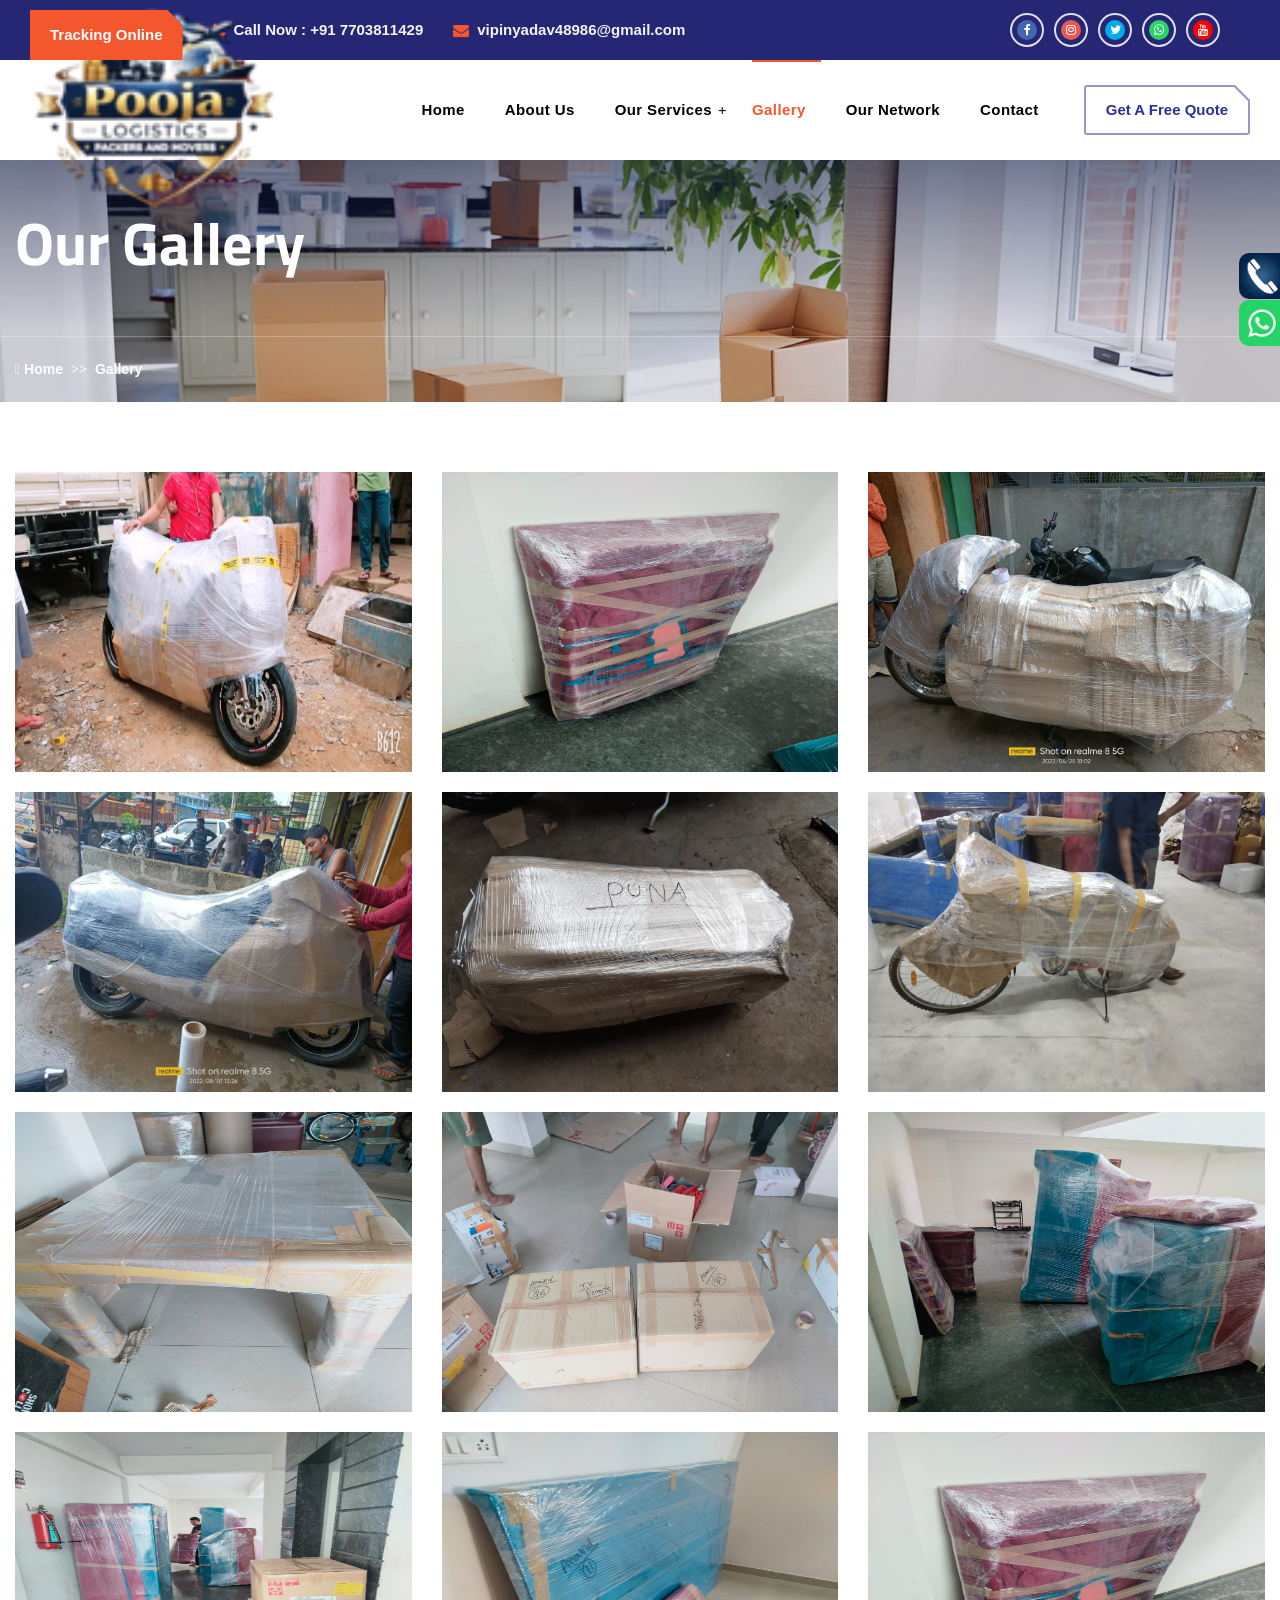
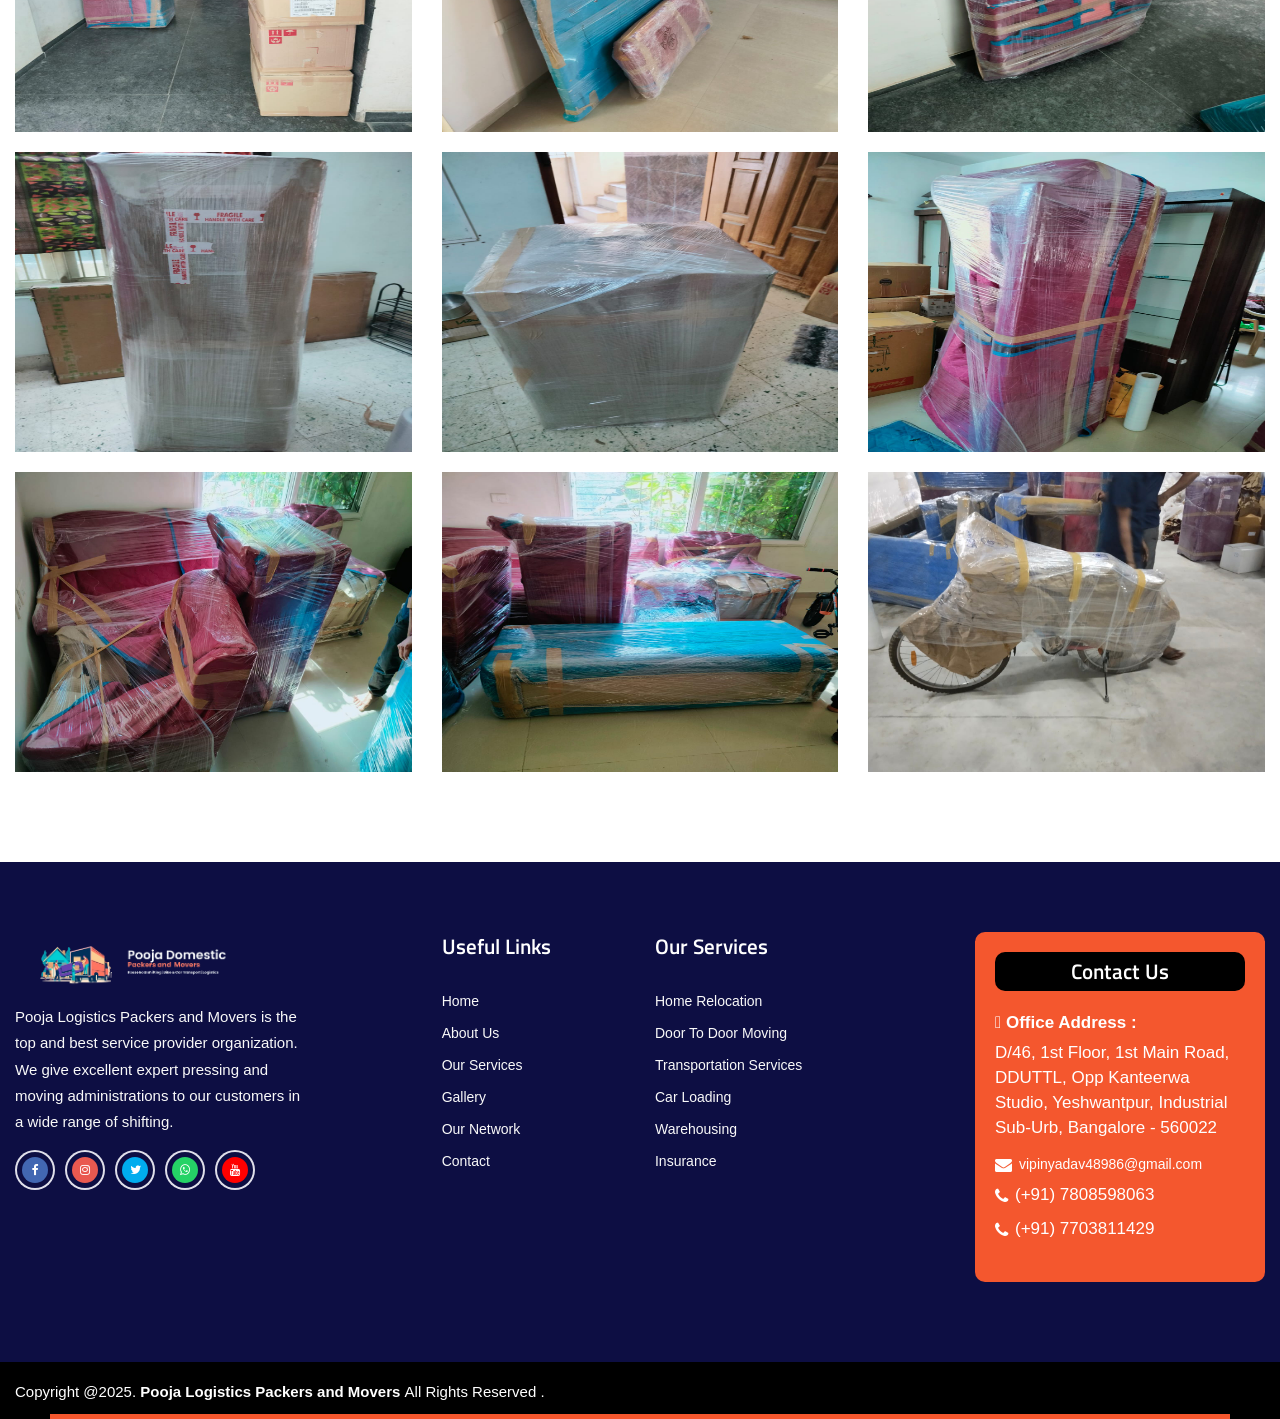
==== commit 3fbfa4d8: "changes" ====
--- a/assets/gallery.html
+++ b/assets/gallery.html
@@ -6,8 +6,8 @@
   <meta name="viewport" content="width=device-width, initial-scale=1.0" />
   <meta http-equiv="X-UA-Compatible" content="ie=edge" />
   <meta name="description" content="">
-  <link href="/assets/images/shifting-removebg-preview.png" rel="icon">
-  <title>Gallery | Pooja Domestic Packers and movers</title>
+  <link href="/assets/images/pooja-log.png" rel="icon">
+  <title>Gallery | Pooja Logistics Packers and Movers</title>
 
   <link
     href="https://fonts.googleapis.com/css2?family=Titillium+Web:ital,wght@0,200;0,300;0,400;0,600;0,700;0,900;1,200;1,300;1,400;1,600;1,700&amp;display=swap"
@@ -87,7 +87,7 @@
       <nav class="navbar navbar-expand-lg sticky-navbar">
         <div class="container-fluid">
           <a class="navbar-brand" href="//index.html">
-            <img src="/assets/images/shifting-removebg-preview.png" class="logo-dark" alt="logo">
+            <img src="/assets/images/pooja-log.png" class="logo-dark" alt="logo">
           </a>
           <button class="navbar-toggler" type="button">
             <span class="menu-lines"><span></span></span>
@@ -253,7 +253,7 @@
                <a class="navbar-brand" href="/index.html">
             <img src="/assets/images/pooja-removebg-preview.png" class="logo-dark" alt="logo">
           </a>
-                <p class="pt-10">Pooja Domestic Packers and movers is the top and best service provider organization. We give excellent expert pressing and moving administrations to our customers in a wide range of shifting.</p>
+                <p class="pt-10">Pooja Logistics Packers and Movers is the top and best service provider organization. We give excellent expert pressing and moving administrations to our customers in a wide range of shifting.</p>
               
                <ul class="social-icons list-unstyled mb-0 mr-30">
                      <li><a href="#" ><i class="fa fa-facebook-f" style="background:#4267B2;color: #fff;"></i></a></li>
@@ -362,7 +362,7 @@
               <div>
                 
                 <div class="mt-1">
-                  <span>Copyright @2025. <strong>Pooja Domestic Packers and movers </strong> All Rights Reserved .</a>
+                  <span>Copyright @2025. <strong>Pooja Logistics Packers and Movers </strong> All Rights Reserved .</a>
                 </div>
               </div>
             </div><!-- /.col-lg-6 -->
@@ -379,7 +379,7 @@
         </a>
     </div>
     <div style="position:fixed;right:-5px;top:300px;z-index:99999;">
-        <a href="https://api.whatsapp.com/send?phone=917703811429&amp;text= I am looking for Shifting with Your Company Pooja Domestic Packers and movers" target="_blank">
+        <a href="https://api.whatsapp.com/send?phone=917703811429&amp;text= I am looking for Shifting with Your Company Pooja Logistics Packers and Movers" target="_blank">
             <div>
                 <img src="/assets/images/whatsapp.png" style="width: 46px;border-radius: 10px 0 0px 10px;"> </div>
         </a>
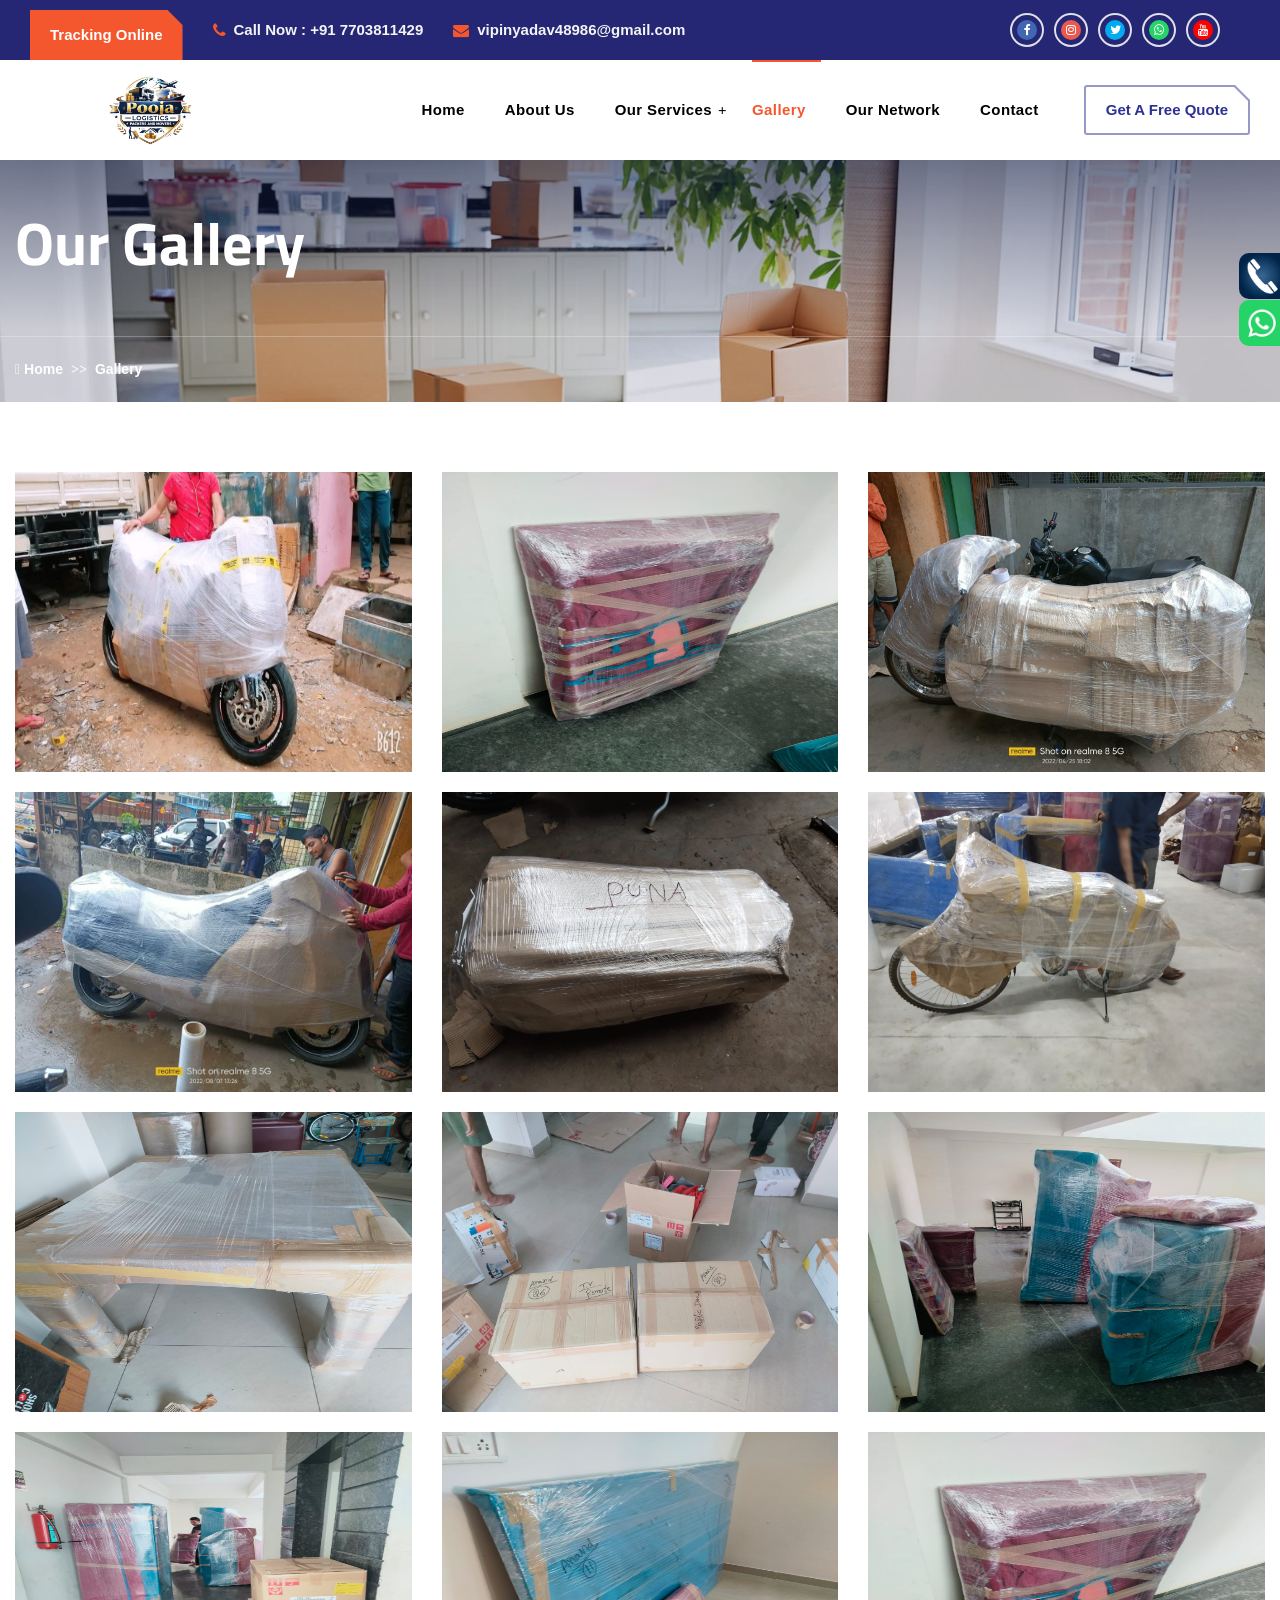
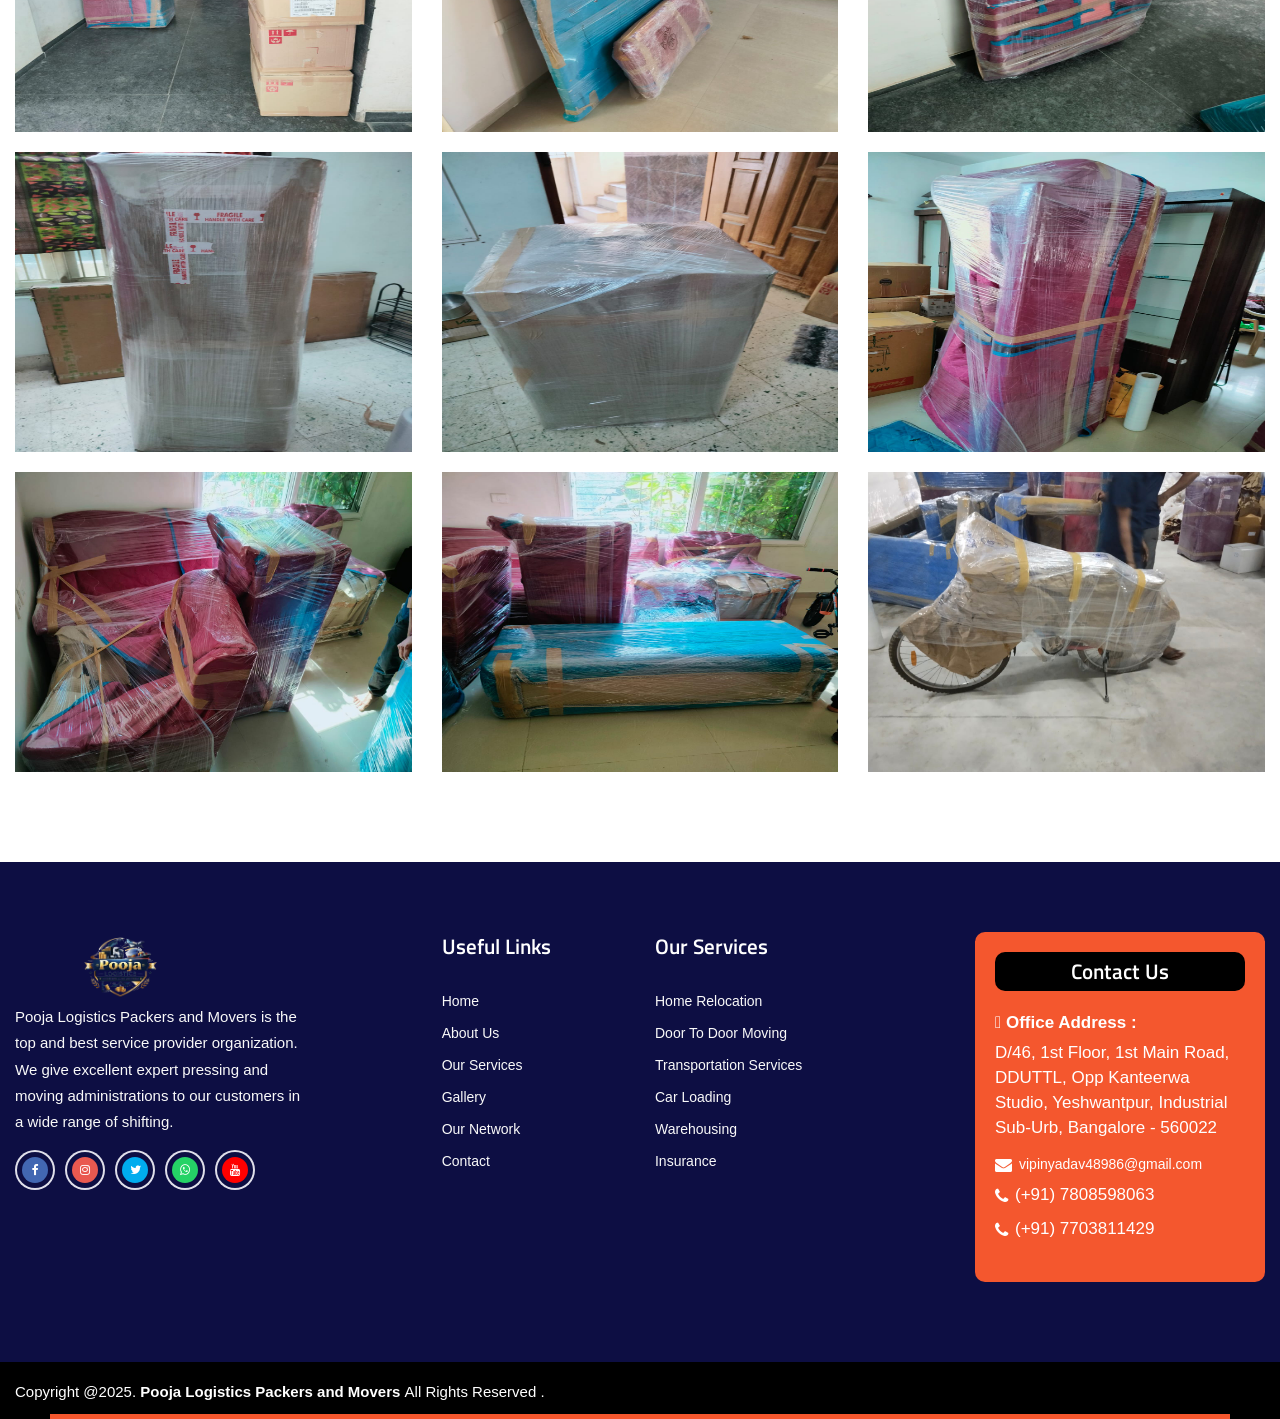
==== commit bbf59cf6: "recent changes" ====
--- a/assets/gallery.html
+++ b/assets/gallery.html
@@ -6,7 +6,7 @@
   <meta name="viewport" content="width=device-width, initial-scale=1.0" />
   <meta http-equiv="X-UA-Compatible" content="ie=edge" />
   <meta name="description" content="">
-  <link href="/assets/images/pooja-log.png" rel="icon">
+  <link href="/assets/images/pooja-packers.png" rel="icon">
   <title>Gallery | Pooja Logistics Packers and Movers</title>
 
   <link
@@ -87,7 +87,7 @@
       <nav class="navbar navbar-expand-lg sticky-navbar">
         <div class="container-fluid">
           <a class="navbar-brand" href="//index.html">
-            <img src="/assets/images/pooja-log.png" class="logo-dark" alt="logo">
+            <img src="/assets/images/pooja-packers.png" class="logo-dark" alt="logo">
           </a>
           <button class="navbar-toggler" type="button">
             <span class="menu-lines"><span></span></span>
@@ -251,7 +251,7 @@
             <div class="col-sm-12 col-md-12 col-lg-3">
               <div class="footer-widget-contact">
                <a class="navbar-brand" href="/index.html">
-            <img src="/assets/images/pooja-removebg-preview.png" class="logo-dark" alt="logo">
+            <img src="/assets/images/pooja-packers.png" class="logo-dark" alt="logo">
           </a>
                 <p class="pt-10">Pooja Logistics Packers and Movers is the top and best service provider organization. We give excellent expert pressing and moving administrations to our customers in a wide range of shifting.</p>
               
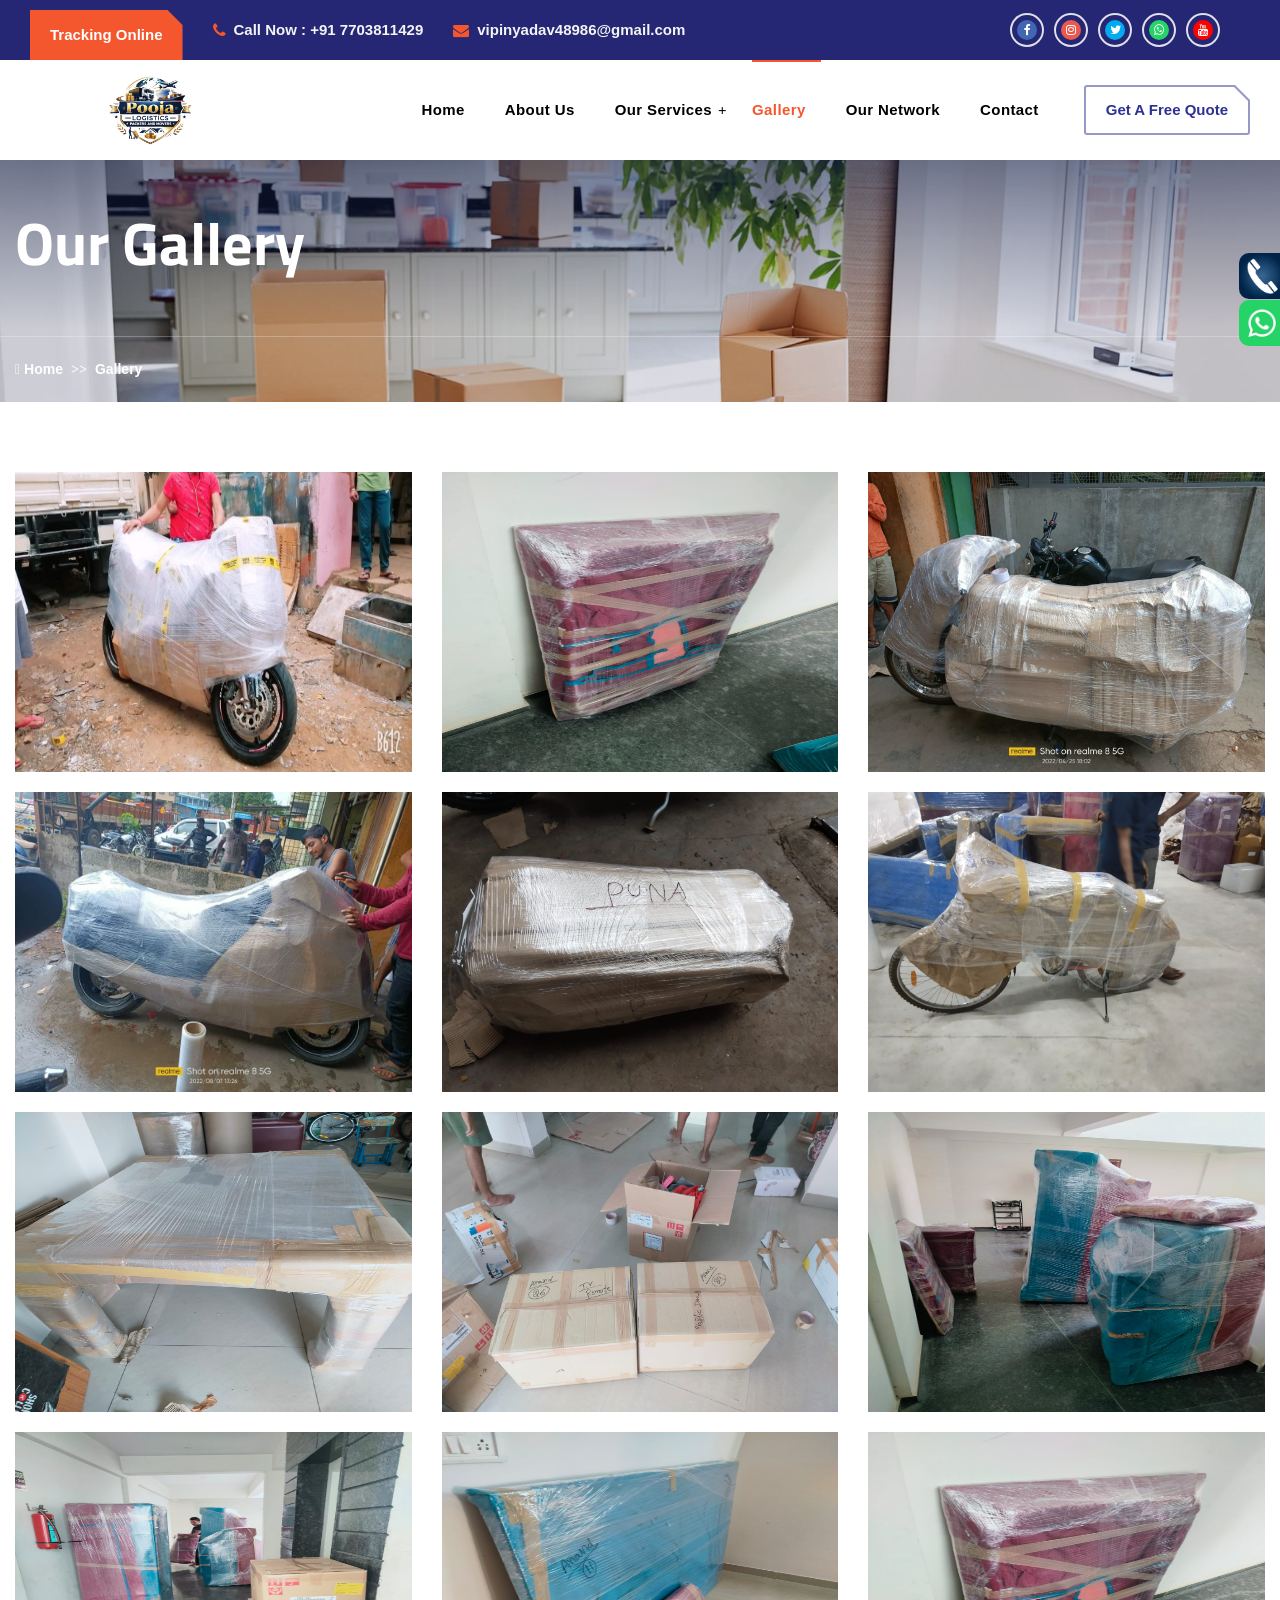
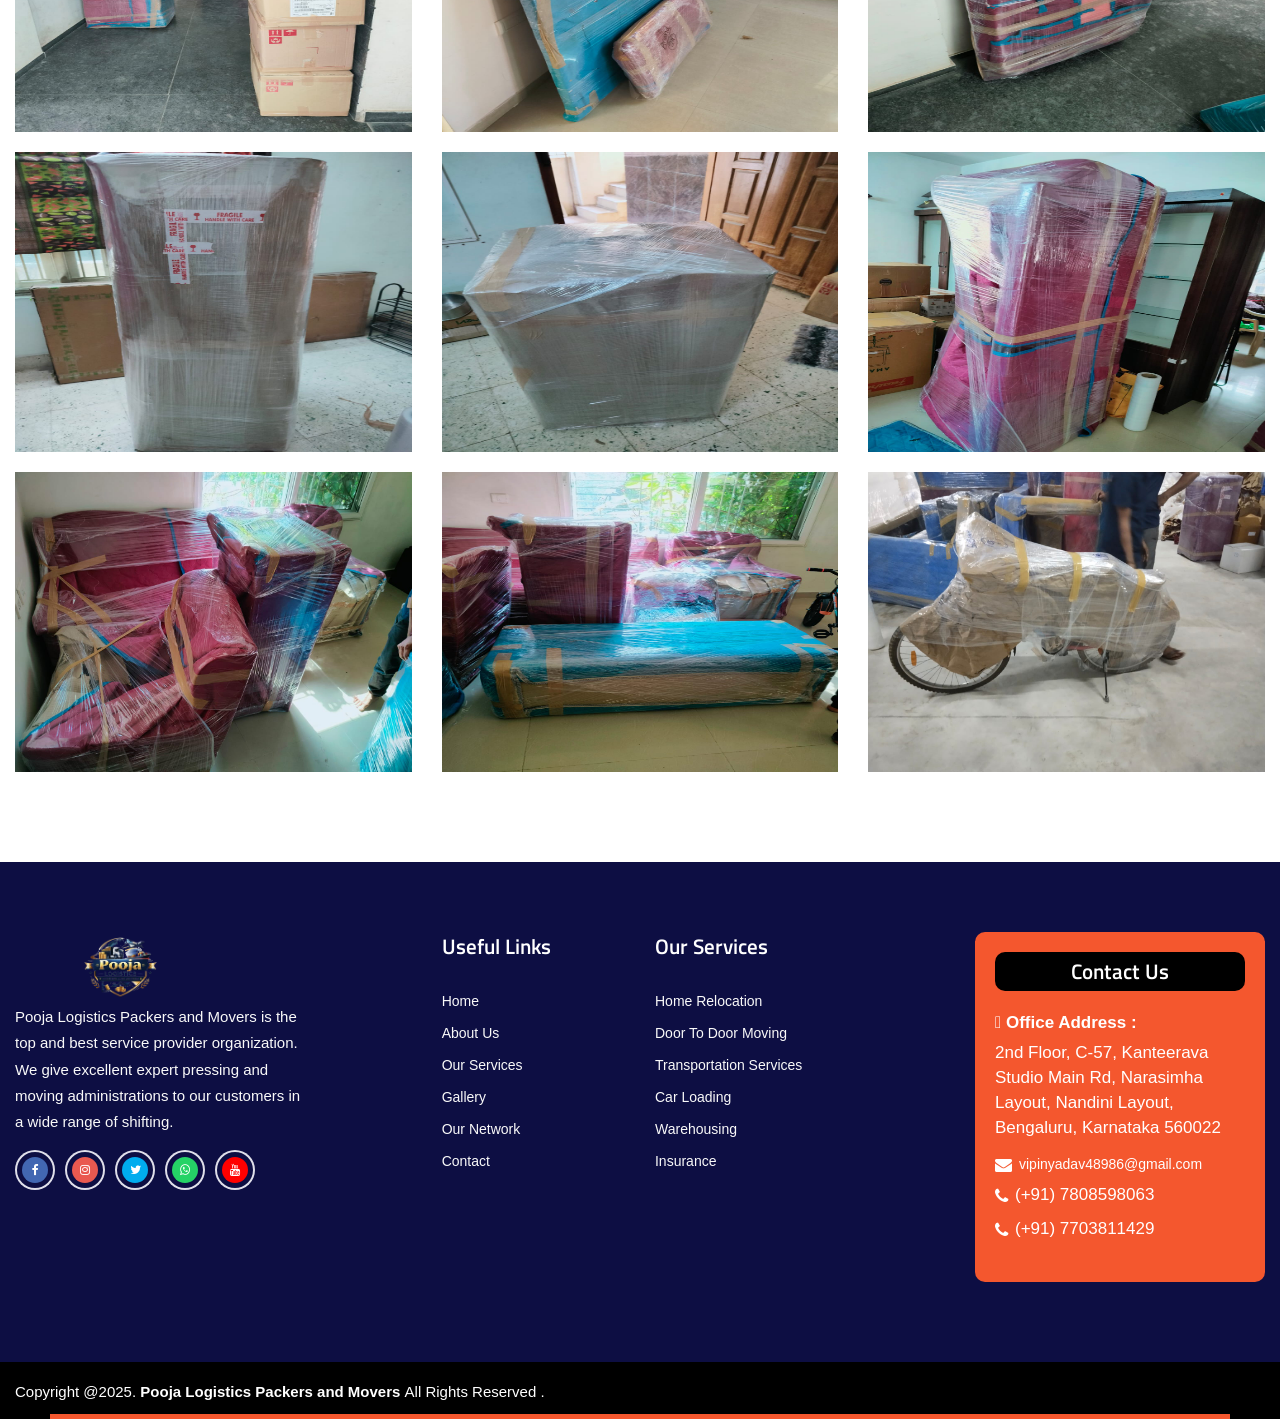
==== commit 93e0afc7: "Refactor code structure for improved readability and maintainability" ====
--- a/assets/gallery.html
+++ b/assets/gallery.html
@@ -329,7 +329,7 @@
                 <ul class="contact-list list-unstyled">
                     <li class="address"><i class="icon-location"></i><strong> Office Address : </strong><a href="/assets/page/contact-us.html">
                     
-                       <span>D/46, 1st Floor, 1st Main Road, DDUTTL, Opp Kanteerwa Studio, Yeshwantpur, Industrial Sub-Urb, Bangalore - 560022</span></a>
+                       <span>2nd Floor, C-57, Kanteerava Studio Main Rd, Narasimha Layout, Nandini Layout, Bengaluru, Karnataka 560022</span></a>
                     
                   </li>
                   <li>
@@ -379,7 +379,7 @@
         </a>
     </div>
     <div style="position:fixed;right:-5px;top:300px;z-index:99999;">
-        <a href="https://api.whatsapp.com/send?phone=917703811429&amp;text= I am looking for Shifting with Your Company Pooja Logistics Packers and Movers" target="_blank">
+        <a href="https://api.whatsapp.com/send?phone=917808598063&amp;text= I am looking for Shifting with Your Company Pooja Logistics Packers and Movers" target="_blank">
             <div>
                 <img src="/assets/images/whatsapp.png" style="width: 46px;border-radius: 10px 0 0px 10px;"> </div>
         </a>
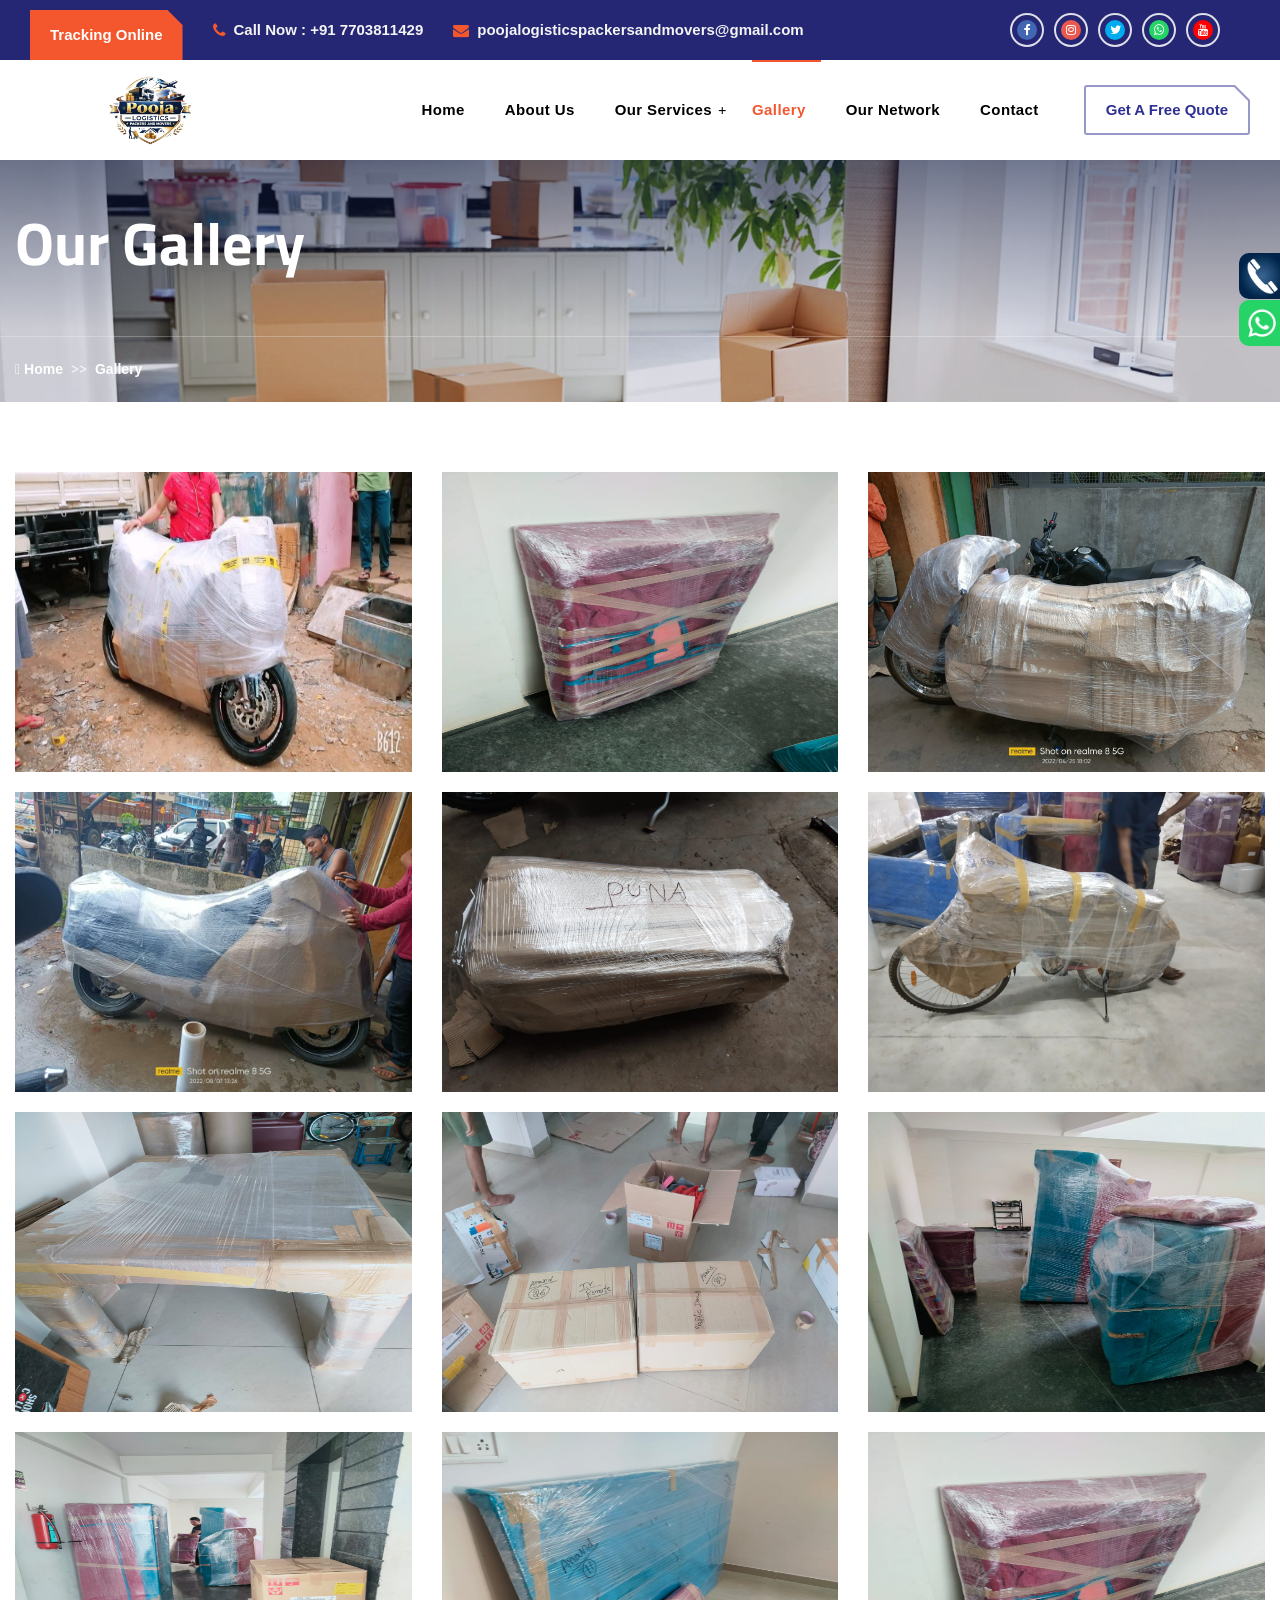
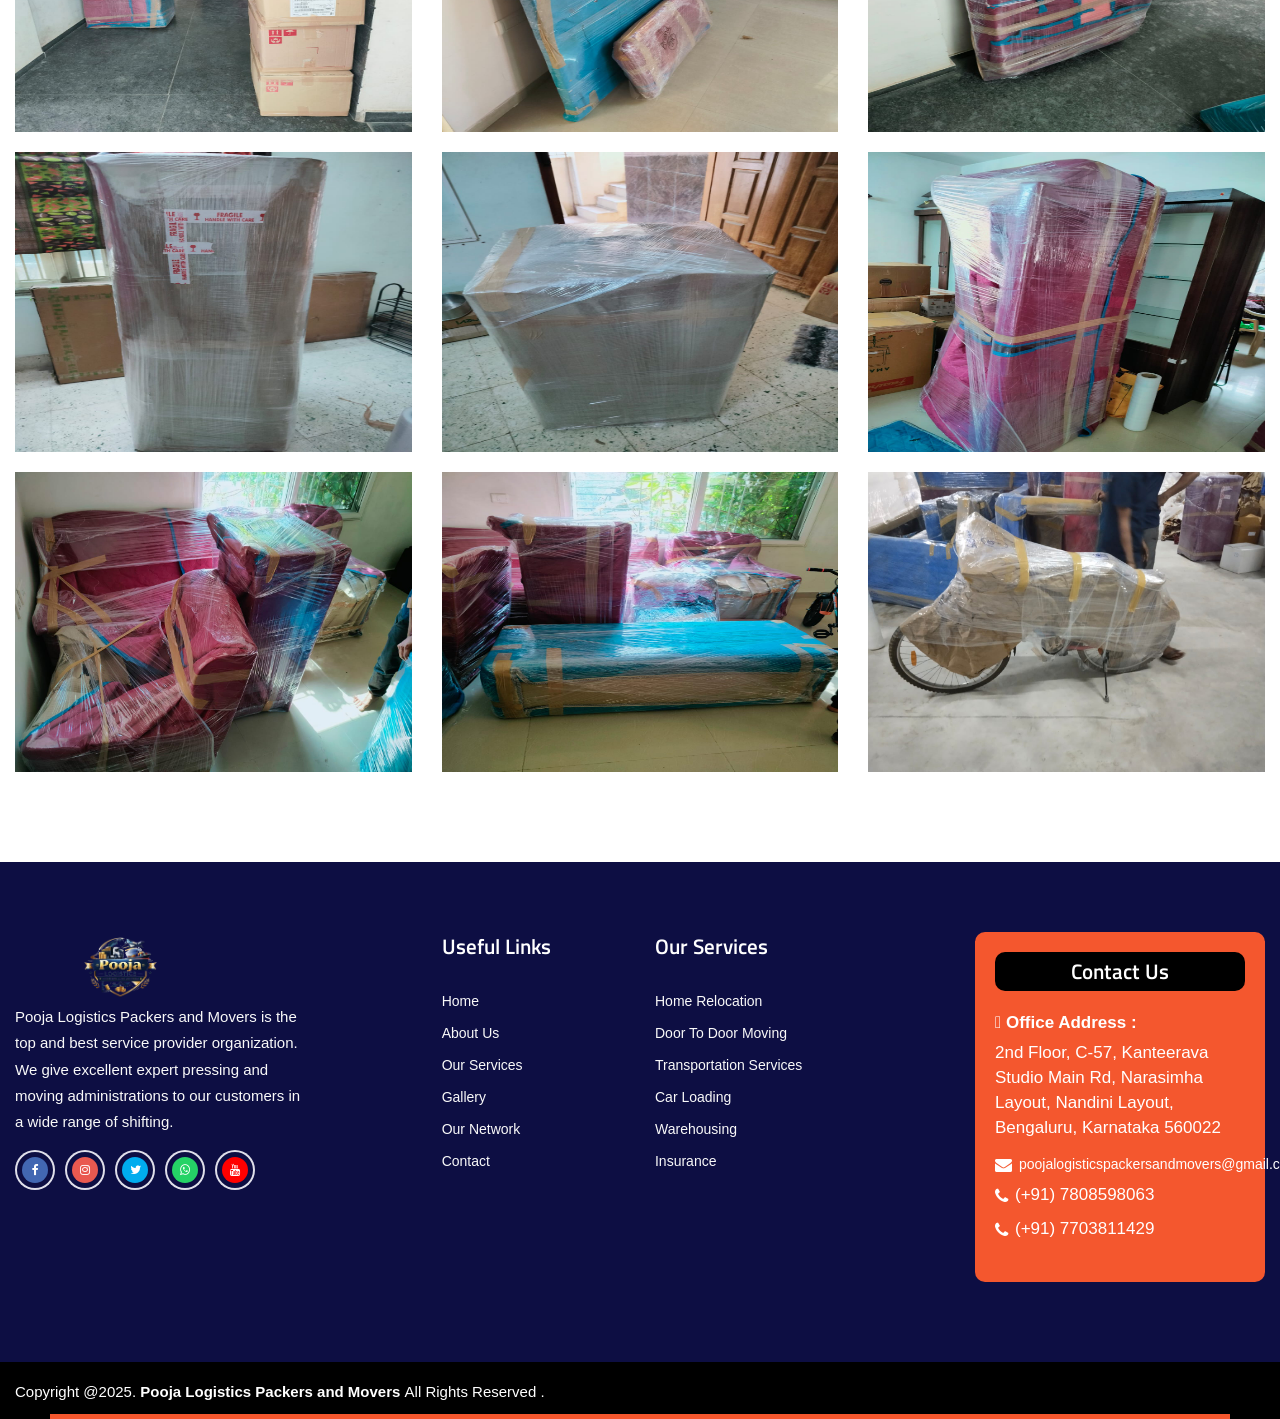
==== commit a86ea9e1: "Add Google AdSense script and update contact email addresses across multiple pages" ====
--- a/assets/gallery.html
+++ b/assets/gallery.html
@@ -16,6 +16,8 @@
   <link rel="stylesheet" href="./css/libraries.css">
   <link rel="stylesheet" href="./css/style.css">
   <link rel="stylesheet" href="https://cdnjs.cloudflare.com/ajax/libs/font-awesome/4.7.0/css/font-awesome.min.css">
+  <script async src="https://pagead2.googlesyndication.com/pagead/js/adsbygoogle.js?client=ca-pub-5903615865105237"
+     crossorigin="anonymous"></script>
 </head>
 <body>
   <div class="wrapper">
@@ -27,7 +29,7 @@
                     <i class="fa fa-phone"></i> <a href="tel:7703811429">Call 24x7 : 7703811429</a> 
                   </li>
                   <li>
-                    <i class="fa fa-envelope"></i><a href="mailto:vipinyadav48986@gmail.com">vipinyadav48986@gmail.com</a>
+                    <i class="fa fa-envelope"></i><a href="mailto:poojalogisticspackersandmovers@gmail.com">poojalogisticspackersandmovers@gmail.com</a>
                   </li>
     </ul>
   <div class="row">
@@ -66,7 +68,7 @@
                     <i class="fa fa-phone"></i><a href="tel:07703811429"><strong>Call Now : </strong> +91 7703811429</a> 
                   </li>
                   <li>
-                    <i class="fa fa-envelope"></i><a href="mailto:vipinyadav48986@gmail.com">vipinyadav48986@gmail.com</a>
+                    <i class="fa fa-envelope"></i><a href="mailto:poojalogisticspackersandmovers@gmail.com">poojalogisticspackersandmovers@gmail.com</a>
                   </li>
                
                 </ul><!-- /.contact-list -->
@@ -333,8 +335,8 @@
                     
                   </li>
                   <li>
-                    <a href="mailto:vipinyadav48986@gmail.com">
-                      <i class="contact-icon fa fa-envelope"></i> <span class="mailid">vipinyadav48986@gmail.com</span>
+                    <a href="mailto:poojalogisticspackersandmovers@gmail.com">
+                      <i class="contact-icon fa fa-envelope"></i> <span class="mailid">poojalogisticspackersandmovers@gmail.com</span>
                     </a>
                   </li>
                   <li>
